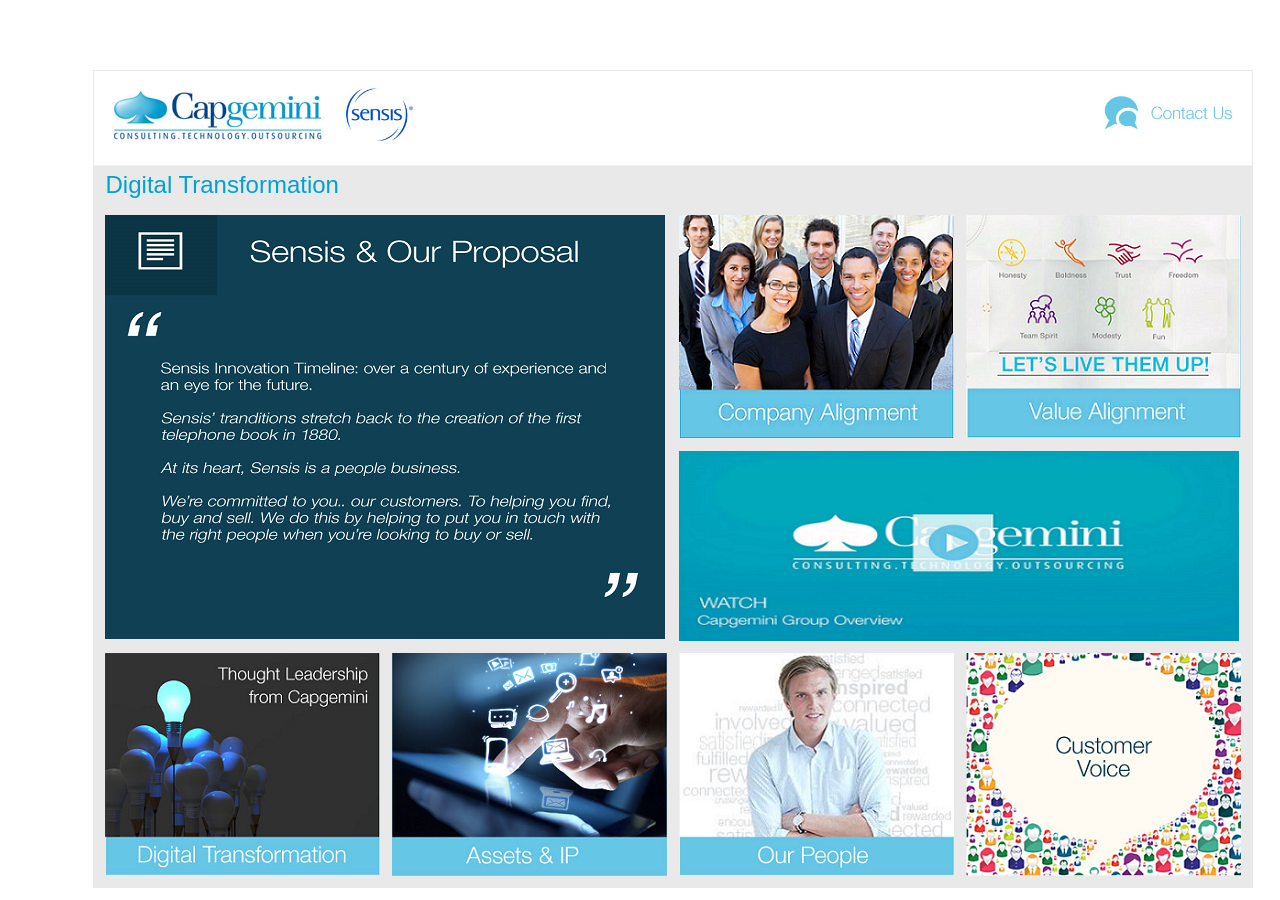
==== index.html @ 7bc20088 "PDF load test - 4" ====
<!doctype html>
<!--[if lt IE 7]> <html class="ie6 oldie"> <![endif]-->
<!--[if IE 7]>    <html class="ie7 oldie"> <![endif]-->
<!--[if IE 8]>    <html class="ie8 oldie"> <![endif]-->
<!--[if gt IE 8]><!-->
<html class="">
<!--<![endif]-->
<head>
<meta charset="utf-8">
<meta name="viewport" content="width=device-width, initial-scale=1">
<title>Untitled Document</title>
<link href="css/boilerplate.css" rel="stylesheet" type="text/css">
<link href="css/1.css" rel="stylesheet" type="text/css">
<!--

<link href="css/css_0MJrNdK8XkadFkBUyE8C5trOVusi2ccmLHe2FkKM9I4.css" rel="stylesheet" type="text/css" media="all">
<link href="css/css_3cbJBeG4kPf7N6iQ8oTFkVWTnTHHsBLxRtUUoZu7_7s.css" rel="stylesheet" type="text/css" media="all">
<link href="css/css_7lGtm5G2JEyT6JQhe5G3d-BTfV-KAzmPGCEoWHrC7sw.css" rel="stylesheet" type="text/css" media="all">
<link href="css/css_791YXBaKKm1ORM_7huSKEsIV9tSWq6wmRkERhuXpN6w.css" rel="stylesheet" type="text/css" media="all">
<link type="text/css" rel="stylesheet" href="css/css_fi32tYmiQj5F0-0xaTeEgvRCKoIREznPTdcupJAXOz0.css" media="all">
<link type="text/css" rel="stylesheet" href="css/css_OeYs9P49vyLxoG9LfOAFm-pbdU6lJG0Zj6DpeFXXs_I.css" media="only screen and (max-width:324px)">
<link type="text/css" rel="stylesheet" href="css/css_ncLWA7D0E9fi4q062MoOZLRmjt1fue5uobxkiCHdFZU.css" media="only screen and (min-width:325px) and (max-width:767px)">
<link type="text/css" rel="stylesheet" href="css/css_ga_jkgI1YXYmVmpyK-TSBEY39u_0iPJRfzkILh-ws_g.css" media="only screen and (min-width:768px) and (max-width:1023px)">
<link type="text/css" rel="stylesheet" href=".css/css_pgTcK2JXkF9IdoI8bGIYSrkJQmOSt1uPJ86n8PRaJGU.css" media="only screen and (min-width:1024px)">
<link type="text/css" rel="stylesheet" href="css/css_7lGtm5G2JEyT6JQhe5G3d-BTfV-KAzmPGCEoWHrC7sw.css" media="only screen and (max-width:767px)">
<link type="text/css" rel="stylesheet" href="css/css_WF_uHlBzhijYWWLD2L0-xe0nZt-mX-JtvKnZ-vRNChY.css" media="only screen and (min-width: 460px)">
<link type="text/css" rel="stylesheet" href="css/css_L0hvTQICVgKQmcPWDUzQm92EwjrmeSOjZorKnptxvWw.css" media="only screen and (min-width: 768px)">
<link type="text/css" rel="stylesheet" href="css/css_d1nA0RHYuU6aozqr1OmWcsQMI-v7NTz6_QYhafbuSWc.css" media="only screen and (min-width: 1024px)">
-->


<!-- 
To learn more about the conditional comments around the html tags at the top of the file:
paulirish.com/2008/conditional-stylesheets-vs-css-hacks-answer-neither/

Do the following if you're using your customized build of modernizr (http://www.modernizr.com/):
* insert the link to your js here
* remove the link below to the html5shiv
* add the "no-js" class to the html tags at the top
* you can also remove the link to respond.min.js if you included the MQ Polyfill in your modernizr build 
-->
<!--[if lt IE 9]>
<script src="http://html5shiv.googlecode.com/svn/trunk/html5.js"></script>
<![endif]-->
<script src="js/respond.min.js"></script>
</head>
<body >
<div class="gridContainer clearfix">
<div id="innerdiv">
<table id="outertable">
	<tr>
    <td colspan="4" >
        <div >
            <img src="images/homebanner.png">
        </div>
    </td>
  </tr>
	<tr>
    <td colspan="4" >
    	<div class="cellpadd"> Digital Transformation </div>
    </td>
  </tr>
	<tr>
    	<td>
        	<table id="innertable">
            	<tr >
                	<td colspan="2" rowspan="2">
                    	<a href="" >
							<img src="images/proposal.png" height="424" width="560" onClick="window.open('docs/pdftest.pdf','_target');">
                        </a>
                    </td>
                    <td>
                    	<img src="images/companyalign.png">   
                    </td>
                    <td>
                    	<img src="images/valuealign.png">   
                    </td>                    
                </tr>
                <tr>
                	<td colspan="2">
	                    <a href="videoplayer.html" title="Capgemini Group Overview">
    	                	<img src="images/groupoverview.png" width="560" height="190">
                        </a>
                    </td>
                </tr>
                  <tr>
                    <td><img src="images/digitalx.png"></td>
                    <td><img src="images/assetsip.png"></td>
                    <td><img src="images/people.png"></td>
                    <td><img src="images/custvoice.png"></td>
                  </tr>                  
            </table>
        </td>
    </tr>
</table>
<!--
<div id="sensisproposal" >
          <h2>Sensis & Our Proposal</h2>
          <div class="intro" style="font-size:14px">
        <p style="font-size:16px; ">Sensis Innovation Timeline: over a century of experience and an eye for the future</p>
		<p style="font-style:oblique"> Sensis' traditions stretch back to the creation of the first telephone book in 1880. </p>
		<p style="font-style:oblique"> At its heart, Sensis is a people business.</p>
		<p style="font-style:oblique"> We’re committed to you… our customers. To helping you find buy and sell. We do this by helping to put you in touch with the right people when you’re looking to buy or sell. </p>
      <p> <br> </p>
      <p> <br> </p>
        <br>
</div><div class="expert-profile clearfix"><div class="expert-info"></div></div>        </div>

      <div id = "companyalignment">
      <p align="center"> <b>Company Alignment</b> </p>
      <p> Capgemini's alignment as an organization to Sensis</p>
      <br>
      </div>
      
      <div id = "valuealignment">
      <p> <b> Value Alignment </b> </p>
      <p> <br></p>
      <p> <br></p>
      </div>

      <div id = "overview">
      <p> <b>Capgemini Group Overview</b> </p>
      </div>

	<a class="voverlay cboxElement" href="videoplayer.html" title="Capgemini Group Overview"> 
    
        <img typeof="foaf:Image" src=".\images\capgoverview.jpg" width="678" height="174" alt="Capgemini Group Overview" title="Capgemini Group Overview"  onClick="window.open('http://www.youtube.com/embed/331OKWzX2xY?enablejsapi=1;HD=1;rel=0;showinfo=0;wmode=transparent','Capgemini Group Overview')"> 
        <img typeof="foaf:Image" src=".\images\capgoverview.jpg" width="678" height="174" alt="Capgemini Group Overview" title="Capgemini Group Overview" >
    </a>

<div style='clear:both;'></div>
      
      <div id = "digitalx">
      <b>
      <p>Digital Transformation</p>
      <p>Thought leadership from Capgemini</p>
      <p> <br> </p>
      </b>
    </div>

      <div id = "assetsip">
      <p> <b> Assets & IP </b> </p>
      <p> <br> </p>
      <p> <br> </p>
    </div>

      <div id = "people">
      <p> <b> Our People </b> </p>
		<p> <br> </p>
      <p> <br> </p>
    </div>

      <div id = "voice">
      <p> <b> Customer Voice </b> </p>
      <p> <br> </p>
      <p> <br> </p>          
    </div>
-->
    </div>
</div>
</body>
</html>
---- css/boilerplate.css ----
/*
/*
 * HTML5 ✰ Boilerplate v3.0.2
 *
 * What follows is the result of much research on cross-browser styling.
 * Credit left inline and big thanks to Nicolas Gallagher, Jonathan Neal,
 * Kroc Camen, and the H5BP dev community and team.
 *
 * Detailed information about this CSS: h5bp.com/css
 * 
 * Dreamweaver modifications:
 * 1. Commented out selection highlight
 * 2. Removed media queries section (we add our own in a separate file)
 *
 * ==|== normalize ==========================================================
 */


/* =============================================================================
   HTML5 display definitions
   ========================================================================== */

article, aside, details, figcaption, figure, footer, header, hgroup, nav, section { display: block; }
audio, canvas, video { display: inline-block; *display: inline; *zoom: 1; }
audio:not([controls]) { display: none; }
[hidden] { display: none; }

/* =============================================================================
   Base
   ========================================================================== */

/*
 * 1. Correct text resizing oddly in IE6/7 when body font-size is set using em units
 * 2. Prevent iOS text size adjust on device orientation change, without disabling user zoom: h5bp.com/g
 */

html { font-size: 100%; -webkit-text-size-adjust: 100%; -ms-text-size-adjust: 100%; }

html, button, input, select, textarea { font-family: serif; color: #222; }

body { margin: 0; font-size: 1em; line-height: 1.4; }

/* 
 * Remove text-shadow in selection highlight: h5bp.com/i
 * These selection declarations have to be separate
 * Also: hot pink! (or customize the background color to match your design)
 */

/* Dreamweaver: uncomment these if you do want to customize the selection highlight
 *::-moz-selection { background: #fe57a1; color: #fff; text-shadow: none; }
 *::selection { background: #fe57a1; color: #fff; text-shadow: none; }
 */

/* =============================================================================
   Links
   ========================================================================== */

a { color: #00e; }
a:visited { color: #551a8b; }
a:hover { color: #06e; }
a:focus { outline: thin dotted; }

/* Improve readability when focused and hovered in all browsers: h5bp.com/h */
a:hover, a:active { outline: 0; }


/* =============================================================================
   Typography
   ========================================================================== */

abbr[title] { border-bottom: 1px dotted; }

b, strong { font-weight: bold; }

blockquote { margin: 1em 40px; }

dfn { font-style: italic; }

hr { display: block; height: 1px; border: 0; border-top: 1px solid #ccc; margin: 1em 0; padding: 0; }

ins { background: #ff9; color: #000; text-decoration: none; }

mark { background: #ff0; color: #000; font-style: italic; font-weight: bold; }

/* Redeclare monospace font family: h5bp.com/j */
pre, code, kbd, samp { font-family: monospace, serif; _font-family: 'courier new', monospace; font-size: 1em; }

/* Improve readability of pre-formatted text in all browsers */
pre { white-space: pre; white-space: pre-wrap; word-wrap: break-word; }

q { quotes: none; }
q:before, q:after { content: ""; content: none; }

small { font-size: 85%; }

/* Position subscript and superscript content without affecting line-height: h5bp.com/k */
sub, sup { font-size: 75%; line-height: 0; position: relative; vertical-align: baseline; }
sup { top: -0.5em; }
sub { bottom: -0.25em; }


/* =============================================================================
   Lists
   ========================================================================== */

ul, ol { margin: 1em 0; padding: 0 0 0 40px; }
dd { margin: 0 0 0 40px; }
nav ul, nav ol { list-style: none; list-style-image: none; margin: 0; padding: 0; }


/* =============================================================================
   Embedded content
   ========================================================================== */

/*
 * 1. Improve image quality when scaled in IE7: h5bp.com/d
 * 2. Remove the gap between images and borders on image containers: h5bp.com/i/440
 */

img { border: 0; -ms-interpolation-mode: bicubic; vertical-align: middle; }

/*
 * Correct overflow not hidden in IE9
 */

svg:not(:root) { overflow: hidden; }


/* =============================================================================
   Figures
   ========================================================================== */

figure { margin: 0; }


/* =============================================================================
   Forms
   ========================================================================== */

form { margin: 0; }
fieldset { border: 0; margin: 0; padding: 0; }

/* Indicate that 'label' will shift focus to the associated form element */
label { cursor: pointer; }

/*
 * 1. Correct color not inheriting in IE6/7/8/9
 * 2. Correct alignment displayed oddly in IE6/7
 */

legend { border: 0; *margin-left: -7px; padding: 0; white-space: normal; }

/*
 * 1. Correct font-size not inheriting in all browsers
 * 2. Remove margins in FF3/4 S5 Chrome
 * 3. Define consistent vertical alignment display in all browsers
 */

button, input, select, textarea { font-size: 100%; margin: 0; vertical-align: baseline; *vertical-align: middle; }

/*
 * 1. Define line-height as normal to match FF3/4 (set using !important in the UA stylesheet)
 */

button, input { line-height: normal; }

/*
 * 1. Display hand cursor for clickable form elements
 * 2. Allow styling of clickable form elements in iOS
 * 3. Correct inner spacing displayed oddly in IE7 (doesn't effect IE6)
 */

button, input[type="button"], input[type="reset"], input[type="submit"] { cursor: pointer; -webkit-appearance: button; *overflow: visible; }

/*
 * Re-set default cursor for disabled elements
 */

button[disabled], input[disabled] { cursor: default; }

/*
 * Consistent box sizing and appearance
 */

input[type="checkbox"], input[type="radio"] { box-sizing: border-box; padding: 0; *width: 13px; *height: 13px; }
input[type="search"] { -webkit-appearance: textfield; -moz-box-sizing: content-box; -webkit-box-sizing: content-box; box-sizing: content-box; }
input[type="search"]::-webkit-search-decoration, input[type="search"]::-webkit-search-cancel-button { -webkit-appearance: none; }

/*
 * Remove inner padding and border in FF3/4: h5bp.com/l
 */

button::-moz-focus-inner, input::-moz-focus-inner { border: 0; padding: 0; }

/*
 * 1. Remove default vertical scrollbar in IE6/7/8/9
 * 2. Allow only vertical resizing
 */

textarea { overflow: auto; vertical-align: top; resize: vertical; }

/* Colors for form validity */
input:valid, textarea:valid {  }
input:invalid, textarea:invalid { background-color: #f0dddd; }


/* =============================================================================
   Tables
   ========================================================================== */
/* 
 * 'border-collapse: collapse;' needs to be overridden in designs having tables with rounded corners and drop shadows.
*/
table { border-collapse: collapse; border-spacing: 0; }
td { vertical-align: top; }

/* =============================================================================
   Chrome Frame Prompt
   ========================================================================== */

.chromeframe { margin: 0.2em 0; background: #ccc; color: black; padding: 0.2em 0; }


/* ==|== primary styles =====================================================
   Author:
   ========================================================================== */
















/* ==|== non-semantic helper classes ========================================
   Please define your styles before this section.
   ========================================================================== */

/* For image replacement */
.ir { display: block; border: 0; text-indent: -999em; overflow: hidden; background-color: transparent; background-repeat: no-repeat; text-align: left; direction: ltr; *line-height: 0; }
.ir br { display: none; }

/* Hide from both screenreaders and browsers: h5bp.com/u */
.hidden { display: none !important; visibility: hidden; }

/* Hide only visually, but have it available for screenreaders: h5bp.com/v */
.visuallyhidden { border: 0; clip: rect(0 0 0 0); height: 1px; margin: -1px; overflow: hidden; padding: 0; position: absolute; width: 1px; }

/* Extends the .visuallyhidden class to allow the element to be focusable when navigated to via the keyboard: h5bp.com/p */
.visuallyhidden.focusable:active, .visuallyhidden.focusable:focus { clip: auto; height: auto; margin: 0; overflow: visible; position: static; width: auto; }

/* Hide visually and from screenreaders, but maintain layout */
.invisible { visibility: hidden; }

/* Contain floats: h5bp.com/q */
.clearfix:before, .clearfix:after { content: ""; display: table; }
.clearfix:after { clear: both; }
.clearfix { *zoom: 1; }


/* ==|== print styles =======================================================
   Print styles.
   Inlined to avoid required HTTP connection: h5bp.com/r
   ========================================================================== */

@media print {
  * { background: transparent !important; color: black !important; box-shadow:none !important; text-shadow: none !important; filter:none !important; -ms-filter: none !important; } /* Black prints faster: h5bp.com/s */
  a, a:visited { text-decoration: underline; }
  a[href]:after { content: " (" attr(href) ")"; }
  abbr[title]:after { content: " (" attr(title) ")"; }
  .ir a:after, a[href^="javascript:"]:after, a[href^="#"]:after { content: ""; }  /* Don't show links for images, or javascript/internal links */
  pre, blockquote { border: 1px solid #999; page-break-inside: avoid; }
  thead { display: table-header-group; } /* h5bp.com/t */
  tr, img { page-break-inside: avoid; }
  img { max-width: 100% !important; }
  @page { margin: 0.5cm; }
  p, h2, h3 { orphans: 3; widows: 3; }
  h2, h3 { page-break-after: avoid; }
}
---- css/1.css ----
@charset "utf-8";
/* Simple fluid media
   Note: Fluid media requires that you remove the media's height and width attributes from the HTML
   http://www.alistapart.com/articles/fluid-images/ 
*/
img, object, embed, video {
	max-width: 100%;
}

/* IE 6 does not support max-width so default to width 100% */
.ie6 img {
	width:100%;
}

/*
	Dreamweaver Fluid Grid Properties
	----------------------------------
	dw-num-cols-mobile:		4;
	dw-num-cols-tablet:		8;
	dw-num-cols-desktop:	12;
	dw-gutter-percentage:	25;
	
	Inspiration from "Responsive Web Design" by Ethan Marcotte 
	http://www.alistapart.com/articles/responsive-web-design
	
	and Golden Grid System by Joni Korpi
	http://goldengridsystem.com/
*/

.fluid {
	clear: both;
	margin-left: 0;
	width: 100%;
	float: left;
	display: block;
}

.fluidList {
    list-style:none;
    list-style-image:none;
    margin:0;
    padding:0;        
}

/* Tablet Layout: 481px to 768px. Inherits styles from: Mobile Layout. */

@media only screen 
and (min-device-width : 666px)
and (max-device-width : 1366px) 
and (orientation : landscape) 
{

/* @media only screen and (min-width: 481px) { */

.gridContainer {
	width: 92.5%;
	padding-left: 1.1625%;
	padding-right: 1.1625%;
	clear: none;
	float: none;
	margin-left: auto;
	margin-top:5%;
}

.cellpadd{
	margin-left:1%;
	font-family:"Gill Sans", Helvetica, Arial, sans-serif;
	font-size:24px;
	color:#00a1d5;
}

#innerdiv {
	padding-top:0.5%;
	padding-left:1%;
	padding-right:1%;
	padding-bottom:0.5%;
;
}

#outertable {
	border:thin;
	background-color:#E9E9E9;
	width:100%;
	height:100%;
}

#innertable {
	border-collapse:separate;
	border-spacing:10px;		
}

#sensisproposal {
	background-color:#9ED9ED;
	border:thick;
	width:40%;
	padding-left:2%;
	border-color:white;
	border-style:solid;
	display:inline-table;
	float:left;
}

#companyalignment{
	padding-left:1%;
	background-color:#9ED9ED;
	border:thick;
	width:27%;
	border-color:white;
	border-style:solid;
	display:inline-table;
}

#valuealignment{
	text-align:center;
	background-color:#0B3140;
	color:white;
	border:thick;
	width:27%;
	border-color:white;
	border-style:solid;
	display:inline-table;
}

#overview{
	float:left;
	text-align:center;
	background-color:#383838;
	color:white;
	border:thin;
	width:56%;
	border-color:white;
	border-style:solid;
}

#digitalx {
	text-align:center;
	background-color:#0B3140;
	color:white;
	border:thick;
	display:inline-table;
	width:25%;
	border-color:white;
	border-style:solid;	
}

#assetsip{
	text-align:center;	
	background-color:#9ED9ED;
	border:thick;
	display:inline-table;
	width:25%;
	border-color:white;
	border-style:solid;
}

#people {
	text-align:center;	
	background-color:#0B3140;
	color:white;
	border:thick;
	display:inline-table;
	width:25%;
	border-color:white;
	border-style:solid;
}

#voice {
	text-align:center;	
	background-color:#9ED9ED;
	border:thick;
	display:inline-table;
	width:20%;
	border-color:white;
	border-style:solid;
}



.play_video{
	background :transparent url(..\\images\\play.png) no-repeat center center;
	display :block;
	position :absolute;
}

.zeroMargin_tablet {
    margin-left: 0;
}
.hide_tablet {
    display: none;
}
}
---- css/css_0MJrNdK8XkadFkBUyE8C5trOVusi2ccmLHe2FkKM9I4.css ----
.apachesolr_autocomplete{}.apachesolr_autocomplete.message{font-size:80%;color:#888;}.apachesolr_autocomplete.count{float:right;}div.apachesolr_autocomplete.suggestion{display:inline;float:left;}div.ac_results li{list-style:none;background-image:none !important;}
.rteindent1{margin-left:40px;}.rteindent2{margin-left:80px;}.rteindent3{margin-left:120px;}.rteindent4{margin-left:160px;}.rteleft{text-align:left;}.rteright{text-align:right;}.rtecenter{text-align:center;}.rtejustify{text-align:justify;}.ibimage_left{float:left;}.ibimage_right{float:right;}table.cke_editor fieldset{padding:0 !important;}.cke_editor{display:table !important;}.cke_editor,#ie#bug{display:inline-table !important;}.cke_dialog tr td:last-child{border-right:0;}form#ckeditor-admin-profile-form textarea#edit-toolbar{display:none;}form#ckeditor-admin-profile-form #edit-toolbar + .grippie{display:none;}div.sortableList{cursor:n-resize;}div.widthMarker{height:20px;border-top:1px dashed #CCC;margin:10px 0px 0px 1px;padding-left:1px;text-align:center;}div.sortableList.group{margin:20px 0px 0px 0px;}div.sortableList div.sortableListDiv{height:30px;margin-bottom:3px;width:900px;}div.sortableList div.sortableListDiv span.sortableListSpan{background-color:#F0F0EE;height:30px;border-right:1px dashed #CCC;display:block;}div.sortableList div.sortableListDiv span.sortableListSpan ul{width:900px;white-space:nowrap;border:1px solid #CCC;list-style:none;margin:0px;padding:0px 0px 0px 1px;height:30px;}div.sortableList div.sortableListDiv span.sortableListSpan ul li{list-style:none;cursor:move;height:18px;min-width:18px;padding:2px;}div.sortableList div.sortableListDiv span.sortableListSpan ul li.group{min-width:5px;padding-left:2px;}div.sortableList div.sortableListDiv span.sortableListSpan ul li img{border:0;padding:0;margin:0}li.sortableItem{position:relative;float:left;margin:3px 1px 1px 0px;border:1px solid #CCC;background-color:#F0F0EE;z-index:99;}#security-filters .filter-text-formats{float:left;clear:both;width:15%;font-size:11px;font-weight:bold;padding:10px 0px;}#security-filters .filter-text-formats .filter-text-format-status{float:left;padding-right:20px;}#security-filters .filter-text-formats .enabled{background:url(/sites/all/modules/contrib/ckeditor/images/tick.png) no-repeat right center;}#security-filters .filter-text-formats .disabled{background:url(/sites/all/modules/contrib/ckeditor/images/delete.png) no-repeat right center;}#security-filters .filter-info{float:left;width:85%;}#security-filters .fieldset-legend{background:none;padding-left:10px;}#security-filters .fieldset-legend a{font-weight:normal;font-size:10px;padding-left:5px;}#security-filters .filter-wrapper{clear:both;float:left;border-bottom:1px solid #CCCCCC;width:100%;}fieldset#edit-appearance div#groupLayout,div#allButtons{border:0;padding:0 0 0 0;margin:1em 0;overflow:auto;}
#colorbox,#cboxOverlay,#cboxWrapper{position:absolute;top:0;left:0;z-index:9999;overflow:hidden;}#cboxOverlay{position:fixed;width:100%;height:100%;}#cboxMiddleLeft,#cboxBottomLeft{clear:left;}#cboxContent{position:relative;}#cboxLoadedContent{overflow:auto;}#cboxTitle{margin:0;}#cboxLoadingOverlay,#cboxLoadingGraphic{position:absolute;top:0;left:0;width:100%;}#cboxPrevious,#cboxNext,#cboxClose,#cboxSlideshow{cursor:pointer;}.cboxPhoto{float:left;margin:auto;border:0;display:block;}.cboxIframe{width:100%;height:100%;display:block;border:0;}#cboxOverlay{background:#000;}#colorBox{}#cboxWrapper{background:#fff;-moz-border-radius:5px;-webkit-border-radius:5px;border-radius:5px;}#cboxTopLeft{width:15px;height:15px;}#cboxTopCenter{height:15px;}#cboxTopRight{width:15px;height:15px;}#cboxBottomLeft{width:15px;height:10px;}#cboxBottomCenter{height:10px;}#cboxBottomRight{width:15px;height:10px;}#cboxMiddleLeft{width:15px;}#cboxMiddleRight{width:15px;}#cboxContent{background:#fff;overflow:hidden;font:12px "Lucida Grande",Verdana,Arial,sans-serif;}#cboxError{padding:50px;border:1px solid #ccc;}#cboxLoadedContent{margin-bottom:28px;}#cboxTitle{position:absolute;background:rgba(255,255,255,0.7);bottom:28px;left:0;color:#535353;width:100%;padding:4px;}#cboxCurrent{position:absolute;bottom:4px;left:60px;color:#949494;}.cboxSlideshow_on #cboxSlideshow{position:absolute;bottom:0px;right:30px;background:url(/sites/all/modules/contrib/colorbox/styles/default/images/controls.png) -75px -50px no-repeat;width:25px;height:25px;text-indent:-9999px;}.cboxSlideshow_on #cboxSlideshow.hover{background-position:-101px -50px;}.cboxSlideshow_off #cboxSlideshow{position:absolute;bottom:0px;right:30px;background:url(/sites/all/modules/contrib/colorbox/styles/default/images/controls.png) -49px -50px no-repeat;width:25px;height:25px;text-indent:-9999px;}.cboxSlideshow_off #cboxSlideshow.hover{background-position:-25px -50px;}#cboxPrevious{position:absolute;bottom:0;left:0;background:url(/sites/all/modules/contrib/colorbox/styles/default/images/controls.png) -75px 0px no-repeat;width:25px;height:25px;text-indent:-9999px;}#cboxPrevious.hover{background-position:-75px -25px;}#cboxNext{position:absolute;bottom:0;left:27px;background:url(/sites/all/modules/contrib/colorbox/styles/default/images/controls.png) -50px 0px no-repeat;width:25px;height:25px;text-indent:-9999px;}#cboxNext.hover{background-position:-50px -25px;}#cboxLoadingOverlay{background:#fff;}#cboxLoadingGraphic{background:url(/sites/all/modules/contrib/colorbox/styles/default/images/loading_animation.gif) center center no-repeat;}#cboxClose{position:absolute;bottom:0;right:0;background:url(/sites/all/modules/contrib/colorbox/styles/default/images/controls.png) -25px 0px no-repeat;width:25px;height:25px;text-indent:-9999px;}#cboxClose.hover{background-position:-25px -25px;}.cboxIE6 #cboxTitle{background:#fff;}
.ctools-locked{color:red;border:1px solid red;padding:1em;}.ctools-owns-lock{background:#FFFFDD none repeat scroll 0 0;border:1px solid #F0C020;padding:1em;}a.ctools-ajaxing,input.ctools-ajaxing,button.ctools-ajaxing,select.ctools-ajaxing{padding-right:18px !important;background:url(/sites/all/modules/contrib/ctools/images/status-active.gif) right center no-repeat;}div.ctools-ajaxing{float:left;width:18px;background:url(/sites/all/modules/contrib/ctools/images/status-active.gif) center center no-repeat;}
---- css/css_3cbJBeG4kPf7N6iQ8oTFkVWTnTHHsBLxRtUUoZu7_7s.css ----
#edit-notify-type .form-item-notify-type{display:inline;margin-left:1.5em;}
#comments{margin-top:15px;}.indented{margin-left:25px;}.comment-unpublished{background-color:#fff4f4;}.comment-preview{background-color:#ffffea;}
#ui-datepicker-div{font-size:100%;font-family:Verdana,sans-serif;background:#eee;border-right:2px #666 solid;border-bottom:2px #666 solid;z-index:9999;}.ui-datepicker{width:17em;padding:.2em .2em 0;}.ui-datepicker .ui-datepicker-header{position:relative;padding:.2em 0;}.ui-datepicker .ui-datepicker-prev,.ui-datepicker .ui-datepicker-next{position:absolute;top:2px;width:1.8em;height:1.8em;}.ui-datepicker .ui-datepicker-prev-hover,.ui-datepicker .ui-datepicker-next-hover{top:1px;}.ui-datepicker .ui-datepicker-prev{left:2px;}.ui-datepicker .ui-datepicker-next{right:2px;}.ui-datepicker .ui-datepicker-prev-hover{left:1px;}.ui-datepicker .ui-datepicker-next-hover{right:1px;}.ui-datepicker .ui-datepicker-prev span,.ui-datepicker .ui-datepicker-next span{display:block;position:absolute;left:50%;margin-left:-8px;top:50%;margin-top:-8px;}.ui-datepicker .ui-datepicker-title{margin:0 2.3em;line-height:1.8em;text-align:center;}.ui-datepicker .ui-datepicker-title select{float:left;font-size:1em;margin:1px 0;}.ui-datepicker select.ui-datepicker-month-year{width:100%;}.ui-datepicker select.ui-datepicker-month,.ui-datepicker select.ui-datepicker-year{width:49%;}.ui-datepicker .ui-datepicker-title select.ui-datepicker-year{float:right;}.ui-datepicker table{width:100%;font-size:.9em;border-collapse:collapse;margin:0 0 .4em;}.ui-datepicker th{padding:.7em .3em;text-align:center;font-weight:bold;border:0;}.ui-datepicker td{border:0;padding:1px;}.ui-datepicker td span,.ui-datepicker td a{display:block;padding:.2em;text-align:right;text-decoration:none;}.ui-datepicker .ui-datepicker-buttonpane{background-image:none;margin:.7em 0 0 0;padding:0 .2em;border-left:0;border-right:0;border-bottom:0;}.ui-datepicker .ui-datepicker-buttonpane button{float:right;margin:.5em .2em .4em;cursor:pointer;padding:.2em .6em .3em .6em;width:auto;overflow:visible;}.ui-datepicker .ui-datepicker-buttonpane button.ui-datepicker-current{float:left;}.ui-datepicker.ui-datepicker-multi{width:auto;}.ui-datepicker-multi .ui-datepicker-group{float:left;}.ui-datepicker-multi .ui-datepicker-group table{width:95%;margin:0 auto .4em;}.ui-datepicker-multi-2 .ui-datepicker-group{width:50%;}.ui-datepicker-multi-3 .ui-datepicker-group{width:33.3%;}.ui-datepicker-multi-4 .ui-datepicker-group{width:25%;}.ui-datepicker-multi .ui-datepicker-group-last .ui-datepicker-header{border-left-width:0;}.ui-datepicker-multi .ui-datepicker-group-middle .ui-datepicker-header{border-left-width:0;}.ui-datepicker-multi .ui-datepicker-buttonpane{clear:left;}.ui-datepicker-row-break{clear:both;width:100%;}.ui-datepicker-rtl{direction:rtl;}.ui-datepicker-rtl .ui-datepicker-prev{right:2px;left:auto;}.ui-datepicker-rtl .ui-datepicker-next{left:2px;right:auto;}.ui-datepicker-rtl .ui-datepicker-prev:hover{right:1px;left:auto;}.ui-datepicker-rtl .ui-datepicker-next:hover{left:1px;right:auto;}.ui-datepicker-rtl .ui-datepicker-buttonpane{clear:right;}.ui-datepicker-rtl .ui-datepicker-buttonpane button{float:left;}.ui-datepicker-rtl .ui-datepicker-buttonpane button.ui-datepicker-current{float:right;}.ui-datepicker-rtl .ui-datepicker-group{float:right;}.ui-datepicker-rtl .ui-datepicker-group-last .ui-datepicker-header{border-right-width:0;border-left-width:1px;}.ui-datepicker-rtl .ui-datepicker-group-middle .ui-datepicker-header{border-right-width:0;border-left-width:1px;}
.field .field-label{font-weight:bold;}.field-label-inline .field-label,.field-label-inline .field-items{float:left;}form .field-multiple-table{margin:0;}form .field-multiple-table th.field-label{padding-left:0;}form .field-multiple-table td.field-multiple-drag{width:30px;padding-right:0;}form .field-multiple-table td.field-multiple-drag a.tabledrag-handle{padding-right:.5em;}form .field-add-more-submit{margin:.5em 0 0;}
#edit-mollom-captcha{display:block;}.dblog-event pre,#simpletest-result-form table td{white-space:pre-wrap;}
.node-unpublished{background-color:#fff4f4;}.preview .node{background-color:#ffffea;}td.revision-current{background:#ffc;}
#permissions td.module{font-weight:bold;}#permissions td.permission{padding-left:1.5em;}#permissions tr.odd .form-item,#permissions tr.even .form-item{white-space:normal;}#user-admin-settings fieldset .fieldset-description{font-size:0.85em;padding-bottom:.5em;}#user-admin-roles td.edit-name{clear:both;}#user-admin-roles .form-item-name{float:left;margin-right:1em;}.password-strength{width:17em;float:right;margin-top:1.4em;}.password-strength-title{display:inline;}.password-strength-text{float:right;font-weight:bold;}.password-indicator{background-color:#C4C4C4;height:0.3em;width:100%;}.password-indicator div{height:100%;width:0%;background-color:#47C965;}input.password-confirm,input.password-field{width:16em;margin-bottom:0.4em;}div.password-confirm{float:right;margin-top:1.5em;visibility:hidden;width:17em;}div.form-item div.password-suggestions{padding:0.2em 0.5em;margin:0.7em 0;width:38.5em;border:1px solid #B4B4B4;}div.password-suggestions ul{margin-bottom:0;}.confirm-parent,.password-parent{clear:left;margin:0;width:36.3em;}.profile{clear:both;margin:1em 0;}.profile .user-picture{float:right;margin:0 1em 1em 0;}.profile h3{border-bottom:1px solid #ccc;}.profile dl{margin:0 0 1.5em 0;}.profile dt{margin:0 0 0.2em 0;font-weight:bold;}.profile dd{margin:0 0 1em 0;}
---- css/css_7lGtm5G2JEyT6JQhe5G3d-BTfV-KAzmPGCEoWHrC7sw.css ----
.mosaic-full-width-style01 .related-content .column-left,.mosaic-full-width-style01 .related-content .column-right{width:100%;float:left;}.mosaic-full-width-style01 .view-mode-cap_push_header_gigantic_bloc{margin-top:2px;margin-bottom:0;}.mosaic-full-width-style01 .view-mode-cap_push_header_gigantic_bloc h3{color:#fff;}.mosaic-full-width-style01 .related-content .column-right article:last-child{padding-bottom:25px;}.mosaic-full-width-style01 .view-mode-cap_push_header_big_bloc,.mosaic-full-width-style01 .view-mode-cap_push_header_tiny_bloc_vertical,.mosaic-full-width-style01 .view-mode-cap_push_header_tiny_bloc_vertical a,.mosaic-full-width-style01 .view-mode-cap_push_header_slim_bloc_vertical,.mosaic-full-width-style01 .view-mode-cap_push_header_slim_bloc_vertical a,.mosaic-full-width-style01 .view-mode-cap_push_header_slim_bloc_horizontal,.mosaic-full-width-style01 .view-mode-cap_push_header_slim_bloc_horizontal a,.mosaic-full-width-style01 .view-mode-cap_push_header_gigantic_bloc,.mosaic-full-width-style01 .view-mode-cap_push_header_tiny_bloc_horizontal,.mosaic-full-width-style01 .view-mode-push_simple_block{width:100%;display:block;overflow:hidden;height:auto;min-height:80px;}.mosaic-full-width-style01 .view-mode-cap_push_header_tiny_bloc_vertical img,.mosaic-full-width-style01 .view-mode-cap_push_header_slim_bloc_vertical img,.mosaic-full-width-style01 .view-mode-cap_push_header_slim_bloc_horizontal img,.mosaic-full-width-style01 .cap_push_header_slim_bloc_horizontal img,.mosaic-full-width-style01 .view-mode-push_simple_block img{float:left;width:150px;}.mosaic-full-width-style01 .related-content .column-right{margin-left:0;}.mosaic-full-width-style01 .view-mode-cap_push_header_gigantic_bloc img{display:none;}.mosaic-full-width-style01 .view-mode-cap_push_header_gigantic_bloc .information-wrapper{background-image:none;position:static;}.mosaic-full-width-style01 .view-mode-cap_push_header_gigantic_bloc .information{text-shadow:0 0 0;right:auto;}.mosaic-full-width-style01 .info h1{padding:5px 0 10px 0;}.mosaic-full-width-style01 .cap_push_header_slim_bloc_horizontal .information,.mosaic-full-width-style01 .view-mode-cap_push_header_slim_bloc_horizontal .information,.mosaic-full-width-style01 .view-mode-cap_push_header_gigantic_bloc .information,.mosaic-full-width-style01 .view-mode-cap_push_header_tiny_bloc_horizontal .information,.mosaic-full-width-style01 .view-mode-push_simple_block .info{display:block;float:left;overflow:hidden;width:auto;height:auto;bottom:auto;left:auto;padding-left:15px;padding-top:10px;padding-bottom:12px;position:relative;-webkit-box-sizing:border-box;-moz-box-sizing:border-box;box-sizing:border-box;}.mosaic-full-width-style01 .view-mode-cap_push_header_big_bloc .information{width:auto;height:auto;}.container10 > .container9,.container10 > .container10{margin:0;}.paragraph .mini-blocks,.paragraph .mini-blocks tbody,.paragraph .mini-blocks tr,.paragraph .mini-blocks td{display:block;}.job-offer-similar-job-offers .span2{width:100%;margin-left:0;margin-right:0;}.job-offer-similar-job-offers .similar-job-offer-wrapper{float:none;}.job-offer-details{background:none repeat scroll 0 0 transparent;margin-bottom:3.3em;padding:0;}.view-cap-job-offers-lists div.views-row{float:none;}.view-cap-job-offers-lists div.views-row a.span2{clear:both;float:none;width:auto;height:auto;min-height:75px;-webkit-box-sizing:border-box;-moz-box-sizing:border-box;box-sizing:border-box;}.view-mode-push_block.with-image .content,.view-mode-push_block_twitter.with-image .content{float:left;}.view-mode-push_double_block.with-image a.voverlay,.view-mode-push_double_block.with-image a.voverlay > img{float:left;width:100%;min-width:324px;}.node-block-expertise-homepage.view-mode-push_double_block .content{bottom:auto;color:white;left:0;position:relative;top:0;padding:2.5%;}.cookie-authorization{display:none;}#cap-consulting{display:none;}
---- css/css_791YXBaKKm1ORM_7huSKEsIV9tSWq6wmRkERhuXpN6w.css ----
#autocomplete{border:1px solid;overflow:hidden;position:absolute;z-index:100;}#autocomplete ul{list-style:none;list-style-image:none;margin:0;padding:0;}#autocomplete li{background:#fff;color:#000;cursor:default;white-space:pre;zoom:1;}html.js input.form-autocomplete{background-image:url(/misc/throbber.gif);background-position:100% 2px;background-repeat:no-repeat;}html.js input.throbbing{background-position:100% -18px;}html.js fieldset.collapsed{border-bottom-width:0;border-left-width:0;border-right-width:0;height:1em;}html.js fieldset.collapsed .fieldset-wrapper{display:none;}fieldset.collapsible{position:relative;}fieldset.collapsible .fieldset-legend{display:block;}.form-textarea-wrapper textarea{display:block;margin:0;width:100%;-moz-box-sizing:border-box;-webkit-box-sizing:border-box;box-sizing:border-box;}.resizable-textarea .grippie{background:#eee url(/misc/grippie.png) no-repeat center 2px;border:1px solid #ddd;border-top-width:0;cursor:s-resize;height:9px;overflow:hidden;}body.drag{cursor:move;}.draggable a.tabledrag-handle{cursor:move;float:left;height:1.7em;margin-left:-1em;overflow:hidden;text-decoration:none;}a.tabledrag-handle:hover{text-decoration:none;}a.tabledrag-handle .handle{background:url(/misc/draggable.png) no-repeat 6px 9px;height:13px;margin:-0.4em 0.5em;padding:0.42em 0.5em;width:13px;}a.tabledrag-handle-hover .handle{background-position:6px -11px;}div.indentation{float:left;height:1.7em;margin:-0.4em 0.2em -0.4em -0.4em;padding:0.42em 0 0.42em 0.6em;width:20px;}div.tree-child{background:url(/misc/tree.png) no-repeat 11px center;}div.tree-child-last{background:url(/misc/tree-bottom.png) no-repeat 11px center;}div.tree-child-horizontal{background:url(/misc/tree.png) no-repeat -11px center;}.tabledrag-toggle-weight-wrapper{text-align:right;}table.sticky-header{background-color:#fff;margin-top:0;}.progress .bar{background-color:#fff;border:1px solid;}.progress .filled{background-color:#000;height:1.5em;width:5px;}.progress .percentage{float:right;}.ajax-progress{display:inline-block;}.ajax-progress .throbber{background:transparent url(/misc/throbber.gif) no-repeat 0px -18px;float:left;height:15px;margin:2px;width:15px;}.ajax-progress .message{padding-left:20px;}tr .ajax-progress .throbber{margin:0 2px;}.ajax-progress-bar{width:16em;}.container-inline div,.container-inline label{display:inline;}.container-inline .fieldset-wrapper{display:block;}.nowrap{white-space:nowrap;}html.js .js-hide{display:none;}.element-hidden{display:none;}.element-invisible{position:absolute !important;clip:rect(1px 1px 1px 1px);clip:rect(1px,1px,1px,1px);overflow:hidden;height:1px;}.element-invisible.element-focusable:active,.element-invisible.element-focusable:focus{position:static !important;clip:auto;overflow:visible;height:auto;}.clearfix:after{content:".";display:block;height:0;clear:both;visibility:hidden;}* html .clearfix{height:1%;}*:first-child + html .clearfix{min-height:1%;}
div.messages{background-position:8px 8px;background-repeat:no-repeat;border:1px solid;margin:6px 0;padding:10px 10px 10px 50px;}div.status{background-image:url(/misc/message-24-ok.png);border-color:#be7;}div.status,.ok{color:#234600;}div.status,table tr.ok{background-color:#f8fff0;}div.warning{background-image:url(/misc/message-24-warning.png);border-color:#ed5;}div.warning,.warning{color:#840;}div.warning,table tr.warning{background-color:#fffce5;}div.error{background-image:url(/misc/message-24-error.png);border-color:#ed541d;}div.error,.error{color:#8c2e0b;}div.error,table tr.error{background-color:#fef5f1;}div.error p.error{color:#333;}div.messages ul{margin:0 0 0 1em;padding:0;}div.messages ul li{list-style-image:none;}
fieldset{margin-bottom:1em;padding:0.5em;}form{margin:0;padding:0;}hr{border:1px solid gray;height:1px;}img{border:0;}table{border-collapse:collapse;}th{border-bottom:3px solid #ccc;padding-right:1em;text-align:left;}tbody{border-top:1px solid #ccc;}tr.even,tr.odd{background-color:#eee;border-bottom:1px solid #ccc;padding:0.1em 0.6em;}th.active img{display:inline;}td.active{background-color:#ddd;}.item-list .title{font-weight:bold;}.item-list ul{margin:0 0 0.75em 0;padding:0;}.item-list ul li{margin:0 0 0.25em 1.5em;padding:0;}.form-item,.form-actions{margin-top:1em;margin-bottom:1em;}tr.odd .form-item,tr.even .form-item{margin-top:0;margin-bottom:0;white-space:nowrap;}.form-item .description{font-size:0.85em;}label{display:block;font-weight:bold;}label.option{display:inline;font-weight:normal;}.form-checkboxes .form-item,.form-radios .form-item{margin-top:0.4em;margin-bottom:0.4em;}.form-type-radio .description,.form-type-checkbox .description{margin-left:2.4em;}input.form-checkbox,input.form-radio{vertical-align:middle;}.marker,.form-required{color:#f00;}.form-item input.error,.form-item textarea.error,.form-item select.error{border:2px solid red;}.container-inline .form-actions,.container-inline.form-actions{margin-top:0;margin-bottom:0;}.more-link{text-align:right;}.more-help-link{text-align:right;}.more-help-link a{background:url(/misc/help.png) 0 50% no-repeat;padding:1px 0 1px 20px;}.item-list .pager{clear:both;text-align:center;}.item-list .pager li{background-image:none;display:inline;list-style-type:none;padding:0.5em;}.pager-current{font-weight:bold;}#autocomplete li.selected{background:#0072b9;color:#fff;}html.js fieldset.collapsible .fieldset-legend{background:url(/misc/menu-expanded.png) 5px 65% no-repeat;padding-left:15px;}html.js fieldset.collapsed .fieldset-legend{background-image:url(/misc/menu-collapsed.png);background-position:5px 50%;}.fieldset-legend span.summary{color:#999;font-size:0.9em;margin-left:0.5em;}tr.drag{background-color:#fffff0;}tr.drag-previous{background-color:#ffd;}.tabledrag-toggle-weight{font-size:0.9em;}body div.tabledrag-changed-warning{margin-bottom:0.5em;}tr.selected td{background:#ffc;}td.checkbox,th.checkbox{text-align:center;}.progress{font-weight:bold;}.progress .bar{background:#ccc;border-color:#666;margin:0 0.2em;-moz-border-radius:3px;-webkit-border-radius:3px;border-radius:3px;}.progress .filled{background:#0072b9 url(/misc/progress.gif);}
---- css/css_fi32tYmiQj5F0-0xaTeEgvRCKoIREznPTdcupJAXOz0.css ----
html,body,div,span,applet,object,iframe,h1,h2,h3,h4,h5,h6,p,blockquote,pre,a,abbr,acronym,address,big,cite,code,del,dfn,em,img,ins,kbd,q,s,samp,small,strike,strong,sub,sup,tt,var,b,u,i,center,dl,dt,dd,ol,ul,li,fieldset,form,label,legend,table,caption,tbody,tfoot,thead,tr,th,td,article,aside,canvas,details,embed,figure,figcaption,footer,header,hgroup,menu,nav,output,ruby,section,summary,time,mark,audio,video{margin:0;padding:0;border:0;font-size:100%;font:inherit;vertical-align:baseline;}ol,ul{list-style:none;}blockquote,q{quotes:none;}blockquote:before,blockquote:after,q:before,q:after{content:'';content:none;}table{border-collapse:collapse;border-spacing:0;}.lt-ie8 .clearfix{zoom:1;}.clearfix:before,.clearfix:after{display:table;content:"";line-height:0;}.clearfix:after{clear:both;}.hide-text{font:0/0 a;color:transparent;text-shadow:none;background-color:transparent;border:0;}.input-block-level{display:block;width:100%;min-height:30px;-webkit-box-sizing:border-box;-moz-box-sizing:border-box;box-sizing:border-box;}article,aside,details,figcaption,figure,footer,header,hgroup,nav,section{display:block;}audio,canvas,video{display:inline-block;*display:inline;*zoom:1;}audio:not([controls]){display:none;}html{font-size:100%;-webkit-text-size-adjust:100%;-ms-text-size-adjust:100%;}a:focus{outline:thin dotted #333;outline:5px auto -webkit-focus-ring-color;outline-offset:-2px;}a:hover,a:active{outline:0;}sub,sup{position:relative;font-size:75%;line-height:0;vertical-align:baseline;}sup{top:-0.5em;}sub{bottom:-0.25em;}img{max-width:100%;width:auto\9;height:auto;vertical-align:middle;border:0;-ms-interpolation-mode:bicubic;}#map_canvas img{max-width:none;}button,input,select,textarea{margin:0;font-size:100%;vertical-align:middle;}button,input{*overflow:visible;line-height:normal;border-radius :0;-webkit-border-radius:0;-moz-border-radius:0;}button::-moz-focus-inner,input::-moz-focus-inner{padding:0;border:0;}button,input[type="button"],input[type="reset"],input[type="submit"]{cursor:pointer;-webkit-appearance:button;}input[type="search"]{-webkit-box-sizing:content-box;-moz-box-sizing:content-box;box-sizing:content-box;-webkit-appearance:textfield;}input[type="search"]::-webkit-search-decoration,input[type="search"]::-webkit-search-cancel-button{-webkit-appearance:none;}textarea{overflow:auto;vertical-align:top;}body{margin:0;padding:0;color:#465a64;font-family:HelveticaLTStdLight,helvetica,arial;background-color:#f0f0f0;}.link-like,a{color:#00a0d7;text-decoration:none;}.link-like:hover,a:hover{color:#0080ac;text-decoration:none;}.img-rounded{-webkit-border-radius:6px;-moz-border-radius:6px;border-radius:6px;}.img-polaroid{padding:4px;background-color:#fff;border:1px solid #ccc;border:1px solid rgba(0,0,0,0.2);-webkit-box-shadow:0 1px 3px rgba(0,0,0,0.1);-moz-box-shadow:0 1px 3px rgba(0,0,0,0.1);box-shadow:0 1px 3px rgba(0,0,0,0.1);}.img-circle{-webkit-border-radius:500px;-moz-border-radius:500px;border-radius:500px;}.row{*zoom:1;}.row:before,.row:after{display:table;content:"";line-height:0;}.row:after{clear:both;}[class*="span"].hide,.row-fluid [class*="span"].hide{display:none;}[class*="span"].pull-right,.row-fluid [class*="span"].pull-right{float:right;}.container{margin-right:auto;margin-left:auto;*zoom:1;}.container:before,.container:after{display:table;content:"";line-height:0;}.container:after{clear:both;}
@font-face{font-family:"HelveticaLTStdLight";src:url(/sites/all/themes/capgemini/fonts/HelveticaNeueLTPro-Lt.eot);src:url(/sites/all/themes/capgemini/fonts/HelveticaNeueLTPro-Lt.eot?#iefix) format('embedded-opentype'),url(/sites/all/themes/capgemini/fonts/HelveticaNeueLTPro-Lt.svg#HelveticaNeueLTPro-Lt) format('svg'),url(/sites/all/themes/capgemini/fonts/HelveticaNeueLTPro-Lt.woff) format('woff'),url(/sites/all/themes/capgemini/fonts/HelveticaNeueLTPro-Lt.ttf) format('truetype');font-weight:normal;font-style:normal;font-variant:normal;}@font-face{font-family:'HelveticaLTStdLight';src:url(/sites/all/themes/capgemini/fonts/HelveticaNeueLTPro-LtIt.eot);src:url(/sites/all/themes/capgemini/fonts/HelveticaNeueLTPro-LtIt.eot?#iefix) format('embedded-opentype'),url(/sites/all/themes/capgemini/fonts/HelveticaNeueLTPro-LtIt.woff) format('woff'),url(/sites/all/themes/capgemini/fonts/HelveticaNeueLTPro-LtIt.ttf) format('truetype'),url(/sites/all/themes/capgemini/fonts/HelveticaNeueLTPro-LtIt.svg#HelveticaNeueLTPro-LtIt) format('svg');font-weight:normal;font-style:italic;font-variant:normal;}@font-face{font-family:'HelveticaLTStdUtlt';src:url(/sites/all/themes/capgemini/fonts/hHelveticaNeueLTPro-UltLt.eot);src:url(/sites/all/themes/capgemini/fonts/HelveticaNeueLTPro-UltLt.eot?#iefix) format('embedded-opentype'),url(/sites/all/themes/capgemini/fonts/HelveticaNeueLTPro-UltLt.svg#HelveticaNeueLTPro-UltLt) format('svg'),url(/sites/all/themes/capgemini/fonts/HelveticaNeueLTPro-UltLt.woff) format('woff'),url(/sites/all/themes/capgemini/fonts/HelveticaNeueLTPro-UltLt.ttf) format('truetype');font-weight:normal;font-style:normal;font-variant:normal;}@font-face{font-family:'HelveticaLTStdUtlt';src:url(/sites/all/themes/capgemini/fonts/HelveticaNeueLTPro-UltLtIt.eot);src:url(/sites/all/themes/capgemini/fonts/HelveticaNeueLTPro-UltLtIt.eot?#iefix) format('embedded-opentype'),url(/sites/all/themes/capgemini/fonts/HelveticaNeueLTPro-UltLtIt.woff) format('woff'),url(/sites/all/themes/capgemini/fonts/HelveticaNeueLTPro-UltLtIt.ttf) format('truetype'),url(/sites/all/themes/capgemini/fonts/HelveticaNeueLTPro-UltLtIt.svg#HelveticaNeueLTPro-UltLtIt) format('svg');font-weight:normal;font-style:italic;font-variant:normal;}@font-face{font-family:'HelveticaLTStdThin';src:url(/sites/all/themes/capgemini/fonts/HelveticaNeueLTPro-Th.eot);src:url(/sites/all/themes/capgemini/fonts/HelveticaNeueLTPro-Th.eot?#iefix) format('embedded-opentype'),url(/sites/all/themes/capgemini/fonts/HelveticaNeueLTPro-Th.svg#HelveticaNeueLTPro-Th) format('svg'),url(/sites/all/themes/capgemini/fonts/HelveticaNeueLTPro-Th.woff) format('woff'),url(/sites/all/themes/capgemini/fonts/HelveticaNeueLTPro-Th.ttf) format('truetype');font-weight:normal;font-style:normal;font-variant:normal;}@font-face{font-family:'HelveticaLTStdMedium';src:url(/sites/all/themes/capgemini/fonts/HelveticaNeueLTPro-Md.eot);src:url(/sites/all/themes/capgemini/fonts/HelveticaNeueLTPro-Md.eot?#iefix) format('embedded-opentype'),url(/sites/all/themes/capgemini/fonts/HelveticaNeueLTPro-Md.woff) format('woff'),url(/sites/all/themes/capgemini/fonts/HelveticaNeueLTPro-Md.ttf) format('truetype'),url(/sites/all/themes/capgemini/fonts/HelveticaNeueLTPro-Md.svg#HelveticaNeueLTPro-Md) format('svg');font-weight:normal;font-style:normal;font-variant:normal;}html{font-size:100%;}h1{color:#465a64;}h2{color:#465a64;}h3{color:#465a64;}p{color:#465a64;}
h1,.style14{font-size:2em;font-weight:normal;font-family:HelveticaLTStdThin,helvetica,arial;margin-bottom:0.5769230769230769em;}h2,.main-content h1{font-size:1.475em;font-weight:normal;font-family:HelveticaLTStdUtlt,helvetica,arial;margin-top:0.3em;margin-bottom:0.777777777777778em;}h3{font-size:1.075em;font-weight:normal;font-family:HelveticaLTStdLight,helvetica,arial;margin-bottom:0.2727272727272727em;}h4{font-size:0.8em;}.style01{font-size:0.688em;font-weight:normal;font-family:Arial !important;}.style02{font-size:0.8125em;font-weight:normal;font-family:Arial;}.style03{font-size:0.9375em;font-weight:normal;font-family:Arial !important;}.style04{font-size:1em;font-weight:normal;font-family:HelveticaLTStdLight,helvetica,arial;}.style04-uppercase{font-size:1em;text-transform:uppercase;font-weight:normal;font-family:HelveticaLTStdLight,helvetica,arial;margin:0 0 1em 0;}.style05{font-size:1.125em;font-weight:normal;font-family:HelveticaLTStdLight,helvetica,arial;}.style06{font-size:1.175em;font-weight:normal;font-family:HelveticaLTStdLight,helvetica,arial;}.style07{font-size:2em;font-weight:normal;font-family:HelveticaLTStdLight,helvetica,arial;}.style08{font-size:5.1875em;font-weight:bold;font-family:HelveticaLTStdUtlt,helvetica,arial;margin-top:0;margin-bottom:0;}.style09{font-size:2.25em;font-weight:normal;font-family:HelveticaLTStdUtlt,helvetica,arial;margin-top:0;margin-bottom:0;}.style10{font-size:1.2em;font-family:HelveticaLTStdLight,helvetica,arial;font-weight:normal;margin-top:0;margin-bottom:0;}.style12{font-size:1.5125em;font-family:HelveticaLTStdUtlt,helvetica,arial;font-weight:normal;margin-top:0.3em;margin-bottom:0.777777777777778em;}.style13{font-size:1.275em;font-family:HelveticaLTStdUtlt,helvetica,arial;font-weight:normal;margin-top:0;margin-bottom:0;}.style-uppercase{text-transform:uppercase;}p{font-size:1.025em;font-family:HelveticaLTStdLight,helvetica,arial;}[class*="style"] p{font-size:1em;font-family:inherit;}label{font-size:0.813em;font-family:arial;font-weight:bold;line-height:0.938em;}
#admin-menu{margin:0;}.item-list ul{margin:0;padding:0;}.item-list ul li{margin:0;padding:0;}#skip-link{margin:0;}#skip-link a,#skip-link a:visited{display:block;width:100%;padding:2px 0 3px 0;text-align:center;background-color:#666;color:#fff;}.menu-select{display:none;}.logo-wide{display:none;}.logo-mobile{display:block;}#zone-header-first{display:none;background-color:#314048;color:#fff;height:37px;position:relative;overflow:hidden;}#zone-header-second .container{margin-right:0;margin-left:0;padding-left:20px;padding-right:20px;}#zone-header-second-inner{position:relative;}#zone-header-second{height:52px;position:relative;top:auto;z-index:900;background:transparent url(/sites/all/themes/capgemini/images/border-header.png) repeat-x bottom;width:100%;}#zone-header-second .button-menu-mobile{float:right;margin:10px 0 0 0;padding:0;}#block-cap-navigation-sub-menu{display:none;}#logo-mobile{float:left;margin:10px 0 0 0;padding:0;}#logo img,#logo-mobile img{vertical-align:bottom;}#header-comma{position:absolute;top:92px;left:-2px;padding:0;display:none;}#megamenu-comma{display:none;}#name-and-slogan{float:left;}#site-name{margin:0;font-size:2em;line-height:1.5em;}#site-name a:link,#site-name a:visited{color:#000;text-decoration:none;}#site-name a:hover,#site-name a:focus{text-decoration:underline;}#site-slogan{margin:0;font-size:1em;}.region-header{clear:both;}#block-cap-navigation-top-menu{height:37px;margin:0;line-height:37px;color:#fff;}#block-cap-navigation-top-menu ul{padding:0;}#block-cap-navigation-top-menu ul.level-2{list-style-type:none;position:relative;height:37px;}#block-cap-navigation-top-menu ul.level-2 li{display:block;float:left;height:37px;vertical-align:middle;text-align:center;padding:0 5px;text-decoration:none;cursor:pointer;}#block-cap-navigation-top-menu ul.level-2 li.first{padding:0 5px 0 0;}#block-cap-navigation-top-menu ul.level-2 li a{height:37px;display:block;line-height:37px;color:#fff;text-decoration:none;font-family:arial;font-size:15px;font-style:normal;word-wrap:break-word;padding:0 6px;}#block-cap-navigation-top-menu nav ul.level-2 li a:hover,#block-cap-navigation-top-menu nav ul.level-2 li a.active{background-color:#f0f0f0;color:#324146;}#block-cap-navigation-top-menu ul.level-2 li a.reduced{color:#aab4b9;font-size:13px;}.second-footer .container{padding-left:20px;padding-right:20px;}.region-zone-menu-mobile{background-color:#fff;border-bottom:1px solid #ccc;width:260px;overflow:hidden;display:none;}.region-zone-menu-mobile nav ul.level-2{margin:0;padding:0;}.lt-ie8 .region-zone-menu-mobile nav ul.level-2{list-style:none;list-style-type:none;}.region-zone-menu-mobile nav ul.level-2 > li.first{padding-top:1px;}.region-zone-menu-mobile nav ul.level-2 li{background-color:#314048;border-bottom:1px solid #212b2e;-moz-box-shadow:inset 0 1px 0 rgba(255,255,255,.08);-webkit-box-shadow:inset 0 1px 0 rgba(255,255,255,.08);-o-box-shadow:inset 0 1px 0 rgba(255,255,255,.08);box-shadow:inset 0 1px 0 rgba(255,255,255,.08);filter:progid:DXImageTransform.Microsoft.Shadow(color=#FFFFFF,Direction=180,Strength=0);}.region-zone-menu-mobile nav ul.level-2 li a{color:#fff;font-family:arial;font-size:0.9375em;font-style:normal;height:45px;width:2000px;padding:6px 15px;text-decoration:none;word-wrap:break-word;-webkit-box-sizing:border-box;-moz-box-sizing:border-box;box-sizing:border-box;display:table-cell;vertical-align:middle;}.lt-ie8 .region-zone-menu-mobile nav ul.level-2 li a{line-height:45px;display:inline-block;zoom:1;height:45px;vertical-align:middle;}.region-zone-menu-mobile nav ul.level-2 li a.active{background-color:#314048;color:#fff;}.region-zone-menu-mobile nav ul.level-2 li ul li{background-color:#fff;margin:0;border:none;}.lt-ie8 .region-zone-menu-mobile nav ul.level-2 li ul li{display:block;height:45px;line-height:45px;vertical-align:middle;}.region-zone-menu-mobile nav ul.level-2 li ul li a{color:#00a1d5;cursor:pointer;font-family:arial;font-size:1em;font-style:normal;height:60px;width:2000px;padding:0 20px;text-decoration:none;vertical-align:middle;word-wrap:break-word;-webkit-box-sizing:border-box;-moz-box-sizing:border-box;box-sizing:border-box;display:table-cell;vertical-align:middle;border-right:1px solid #ccc;}.lt-ie8 .region-zone-menu-mobile nav ul.level-2 li ul li a{line-height:45px;display:inline-block;zoom:1;height:auto;vertical-align:middle;text-align:left;}.region-zone-menu-mobile nav ul.level-2 li ul li a.active{background-color:#f1f0ee;color:#808c8f;}.region-zone-menu-mobile nav ul.level-2 li ul li a.expert_connect{background-image:url(/sites/all/themes/capgemini/images/experts-bubbles-header-blue.png);background-position:20px center;background-repeat:no-repeat;padding-left:60px;}.region-zone-menu-mobile nav ul.level-2 li a.reduced{color:#aab4b9;font-size:13px;}.region-zone-menu-mobile nav ul.level-2 li a.expert_connect:hover,.region-zone-menu-mobile nav ul.level-2 li a.expert_connect.active{background-image:url(/sites/all/themes/capgemini/images/experts-bubbles-header-grey.png);}.region-zone-menu-mobile .mobile-small-footer-menu nav ul.level-2 li{background-color:#1a2225;border-bottom:1px solid #13191b;-moz-box-shadow:inset 0 1px 0 #262e33;-webkit-box-shadow:inset 0 1px 0 #262e33;-o-box-shadow:inset 0 1px 0 #262e33;box-shadow:inset 0 1px 0 #262e33;filter:progid:DXImageTransform.Microsoft.Shadow(color=#262e33,Direction=180,Strength=0);}.region-zone-menu-mobile .mobile-small-footer-menu nav ul.level-2 li a.active{background-color:#12181a;}.mobile-menu-open #slider-container{position:absolute;left:270px;top:20px;overflow:hidden;padding-right:0;-webkit-box-sizing:border-box;-moz-box-sizing:border-box;box-sizing:border-box;}.breadcrumb{margin:10px 0 0 10px;overflow:auto;}.breadcrumb ol{margin:0;padding:0;}.breadcrumb li{display:inline;list-style-type:none;margin:0;padding:0;}.breadcrumb a{text-decoration:none;color:#465a64;font-size:0.813em;font-family:arial;display:inline;vertical-align:top;}.breadcrumb span.breadcrumb_separator{font-size:1.9em;color:#28ADDB;display:inline;padding:0 11px;vertical-align:top;zoom:1;line-height:0.45em;}.breadcrumb span{font-family:arial;font-size:0.813em;vertical-align:top;}.lt-ie8 .breadcrumb span.breadcrumb_separator{margin-top:-12px;line-height:normal;}h1.title,h2.node-title,h2.block-title,h2.title,h2.comment-form,h3.title{margin:0;}.sub-title{margin-top:0.3em;}div.messages{margin:0 0 12px 0;}div.messages ul{margin-top:0;margin-bottom:0;}ul.inline{display:inline;padding:0;}ul.inline li{display:inline;list-style-type:none;padding:0 1em 0 0;}span.field-label{padding:0 1em 0 0;}span.share-this-title{padding:0;}.item-list .pager{padding:0;}.item-list .pager li{padding:0 0.5em;}.footer{color:white;position:relative;}.first-footer{background-color:#324146;}.first-footer .button-menu-mobile{margin:10px 20px 0;padding:0;position:absolute;right:0;}.first-footer .container,.second-footer .container{position:relative;}.region-footer-first-left{display:none;}.region-footer-first-right > .block{height:auto;padding:20px;overflow:hidden;float:none;width:auto;background-color:#465a64;}.region-footer-first-right > .first{background-color:transparent;}.region-footer-first-right > .last{background-color:#275466;}.region-footer-first-right p{margin:0;}.second-footer{min-height:65px;overflow:hidden;background-color:#1a2225;}.region-footer-second-right .select-wrapper{margin-top:10px;}#footer-menu-popup-wrapper{display:none;}#block-cap-navigation-small-footer-menu .level-2 > li{float:left;margin:10px 10px 0 0;font-size:11px;}#block-cap-navigation-small-footer-menu .level-2 > li > a{color:#fff;text-decoration:none;}#block-cap-navigation-small-footer-menu .level-2 > li > a:hover{color:#aab4b9;}.remote-control-container{display:none;}html.lt-ie8 div#megamenu-content div.link-list li .megamenu-link-text,html.lt-ie8 div#megamenu-content div.link-list li a,html.lt-ie8 div#megamenu-content div.link-list li a:hover{position:absolute;top:50%;}html.lt-ie8 div#megamenu-content div.link-list li{position:relative;}html.lt-ie8 div#megamenu-content div.link-list li .megamenu-link-text span{position:relative;top:-50%;}html.lt-ie8 div#megamenu-content div.link-list li.first{border-top:1px solid #F0F0F0;}html.lt-ie8 div#megamenu-content div.link-list li.first .megamenu-link-text{border-top:0;}.first-footer > .comma-grey-blue{background:transparent url(/sites/all/themes/capgemini/images/comma-white-footer.png) no-repeat -9px top;}.node-type-resource .first-footer > .comma-grey-blue,.node-type-webform .first-footer > .comma-grey-blue,.node-type-expertise-homepage .first-footer > .comma-grey-blue,.node-type-expert-connect .first-footer > .comma-grey-blue,.node-type-blog-article .first-footer > .comma-grey-blue,.node-type-blog .first-footer > .comma-grey-blue,.node-type-rich-article .first-footer > .comma-grey-blue,.node-type-press-release .first-footer > .comma-grey-blue,.node-type-newsroom .first-footer > .comma-grey-blue,.node-type-investors .first-footer > .comma-grey-blue,.node-type-event .first-footer > .comma-grey-blue,.node-type-expert-connect-group .first-footer > .comma-grey-blue,.node-type-expert-profile .first-footer > .comma-grey-blue,.node-type-service .first-footer > .comma-grey-blue,.node-type-job-offer .first-footer >.comma-grey-blue,.page-search .first-footer > .comma-grey-blue,.page-client-stories-search .first-footer > .comma-grey-blue,.page-resources-search .first-footer > .comma-grey-blue,.page-financial-publication-search .first-footer > .comma-grey-blue,.node-type-testimonial .first-footer > .comma-grey-blue,.node-type-events-homepage .first-footer > .comma-grey-blue,.node-type-resource-list-page .first-footer > .comma-grey-blue,.node-type-campaign .first-footer > .comma-grey-blue,.page-user .first-footer > .comma-grey-blue{background:transparent url(/sites/all/themes/capgemini/images/comma-grey-footer.png) no-repeat 4px top;}.footer-thicker{display:none;}.tweeter-ticker{display:none;z-index:1000;}#block-search-form{width:191px;margin-left:6px;margin-right:6px;}.cap_consulting #block-search-form{width:139px;}#block-search-form input.form-autocomplete,#block-search-form input.apachesolr-autocomplete,#block-cap-search-cap-search-form input.form-autocomplete,#block-cap-search-cap-search-form input.apachesolr-autocomplete{-webkit-box-sizing:border-box;-moz-box-sizing:border-box;box-sizing:border-box;width:100%;height:29px;margin:0;padding:0 6px 0 32px;border:none;color:#aab4b9;background-color:#465a64;}.lt-ie9 #block-search-form input.form-autocomplete,.lt-ie9 #block-search-form input.apachesolr-autocomplete,.lt-ie9 #block-cap-search-cap-search-form input.form-autocomplete,.lt-ie9 #block-cap-search-cap-search-form input.apachesolr-autocomplete{padding:6px 6px 0 32px;}#block-search-form input.form-autocomplete,#block-search-form input.apachesolr-autocomplete{width:100%;margin-top:4px;vertical-align:middle;}#block-cap-search-cap-search-form input.form-autocomplete,#block-cap-search-cap-search-form input.apachesolr-autocomplete{width:92%;margin-top:10px;}.lt-ie8 #block-cap-search-cap-search-form input.apachesolr-autocomplete{width:202px;}#block-cap-search-cap-search-form{width:100%;height:45px;overflow:hidden;background-color:#324146;text-align:center;border-right:1px solid #CCC;border-bottom:1px solid #212B2E;}#block-search-form .form-actions,#block-cap-search-cap-search-form .form-actions{display:none;}#block-search-form h2.element-invisible,#block-cap-search-cap-search-form h2.element-invisible{margin:0;padding:0;}html.js #block-search-form input.form-autocomplete,html.js #block-cap-search-cap-search-form input.form-autocomplete,#block-search-form .form-text,#block-cap-search-cap-search-form .form-text{background-image:url(/sites/all/themes/capgemini/images/loupe-search-white.png);background-position:10px center;background-repeat:no-repeat;}html.js #block-search-form input.throbbing,html.js #block-cap-search-cap-search-form input.throbbing{background-image:url(/sites/all/themes/capgemini/images/ajax-loader-search.gif);}.ac_results{border:none;padding:0;background-color:#324146;color:#fff;overflow:hidden;z-index:99999;}.ac_results ul{width:100%;list-style-position:outside;list-style:none;padding:0;margin:0;}.ac_results li{margin:0;cursor:default;display:block;font:menu;line-height:16px;overflow:hidden;padding:8px 10px 8px 20px;font-size:0.875em;}.ac_loading{background:#fff url(/sites/all/themes/capgemini/css/indicator.gif) right center no-repeat;}.ac_odd{background-color:#465a64;}.ac_over{background-color:#fff;color:#232d31;}.apachesolr_autocomplete.message{font-size:80%;color:#aab4b9;}.ac_over .apachesolr_autocomplete.message{color:#232d31;}.mobile-cookie-authorization{background-color:#314048;color:#aab4b9;padding:14px 8px;font-size:0.875em;font-family:arial;text-shadow:0 1px 0 rgba(0,0,0,.6);}.tabs{background-color:#465a63;color:#fff;margin-bottom:12px;overflow:hidden;}.tabs li{float:left;margin-right:5px;background-color:#465a63;}.tabs li.active,.tabs li.is-active,.tabs li:hover{background-color:#324146;}.tabs li a{display:block;padding:10px 20px;text-align:center;color:#fff;}.user-content{background-color:#fff;}.user-content-inner{margin-top:22px;}.user-header{padding:22px 27px 40px 27px;}#block-cap-custom-footer-countries{display:none;}.node-campaign .campaign-section .view-mode-carousel_full_content{display:none;}
.node-header,.node-section{padding:22px 27px 40px 27px;}.node-section{background-color:white;margin-bottom:12px;}.header-wrapper-top{padding-top:14px;}.header-wrapper-bottom{padding-bottom:20px;}.item-list-content,.suggestions_list,.static-remote-control > ul,.paragraph-subcontent-text ul,.field-wysiwyg ul,.node-blog-article .content ul{list-style:none;text-align:left;}.item-list-content > li,.suggestions_list > li,.static-remote-control > ul > li,.paragraph-subcontent-text ul li,.field-wysiwyg ul li,.node-blog-article .content ul > li{margin:8px 0;padding-left:17px;background:url(/sites/all/themes/capgemini/images/list-puce-square.png) left 0 no-repeat;}.node-tiny-header{background-color:#66c6e7;}.node-tiny-header h1,.node-tiny-header p{color:white;}.node-tiny-header p{font-size:1.125em;}.node-tiny-header + .node-section{background :url(.\..\images\comma-cyan.png) 10% -1px no-repeat white;}.with-margin-bottom{margin-bottom:12px;}.extra-margin-bottom{margin-bottom:50px;}.node strong{font-weight :bold;}.node em{font-style :italic;}.second-layer{background-color:white;}.second-layer .second-layer-inner{background:url(/sites/all/themes/capgemini/images/comma-green.png) left -2px no-repeat white;padding-top:24px;}.node-unpublished p.unpublished,.comment-unpublished p.unpublished{height:0;overflow:visible;color:#324146;font-size:75px;line-height:1;font-family:Impact,"Arial Narrow",Helvetica,sans-serif;font-weight:bold;text-transform:uppercase;text-align:center;word-wrap:break-word;}.lt-ie8 .node-unpublished p.unpublished > *,.lt-ie8 .comment-unpublished > *{position:relative;}.node-unpublished{background-color:transparent;}.follow-list li.icon-follow-25{width :25px;height :25px;margin-right :5px;text-align:center;display :inline-block;}html.lt-ie8 .follow-list li.icon-follow-25{display:inline;zoom:1;}.follow-list li.icon-follow-20{width :20px;height :20px;margin-right :5px;text-align:center;display :inline-block;}html.lt-ie8 .follow-list li.icon-follow-20{zoom:1;display:inline;}.follow-list li.icon-follow-25 a{width :25px;height :25px;display :block;}.follow-list li.icon-follow-20 a{width :20px;height :20px;display :block;}.column-client-story-item{width :325px;}.node-dark-blue-big-without-image-1u{z-index :1;background-color :#0e4154;height:372px;font-family :HelveticaLTStdLight,helvetica,arial;}.node-dark-blue-big-without-image-1u p,.node-dark-blue-big-without-image-1u li{background-color :#0e4154;font-family :HelveticaLTStdLight,helvetica,arial;line-height :1em;}.node-dark-blue-big-without-image-1u a{display :block;width :324px;height :100%;}.node-dark-blue-big-without-image-1u .header{height:60px;display :block;text-align:left;font-size:0.9em;margin-bottom :10px;}.node-dark-blue-big-without-image-1u .header .picto-content{width :58px;height :58px;float :left;margin-right:10px;background-color :#0b3040;}.node-dark-blue-big-without-image-1u h3{font-family :HelveticaLTStdLight,helvetica,arial;color :#fff;margin-bottom:2px;}.node-dark-blue-big-without-image-1u .link-push h4{line-height :58px;color :#fff;font-family :HelveticaLTStdLight,helvetica,arial;font-size:16px;}.node-dark-blue-big-without-image-1u .body{padding:0px 20px;color :#fff;height:130px;text-align:left;}.videogallery{position :relative;}.info_video{position :absolute;text-align :left;padding :0px 10px 30px 50px;color :#FFF;bottom :0;left :0;font-size :2em;}.node .field-collection-container{border:0;margin:0;}.mosaic-full-width-style01{position:relative;}.mosaic-full-width-style01 .header-start > .info{background-color:#66c6e7;color:#0f4155;overflow:hidden;padding:10px 20px;}.mosaic-full-width-style01 .info h1{color:#fff;margin:0;padding:5px 0 10px 50px;}.mosaic-full-width-style01 .related-content{float:none;width:100%;}.mosaic-full-width-style01 .related-content p{color:#fff;}.mosaic-full-width-style01 .related-content .column-left,.mosaic-full-width-style01 .related-content .column-right{width:100%;float:none;}.mosaic-full-width-style01 .related-content .column-right{margin-left:2px;}.mosaic-full-width-style01 .related-content.layout-2 .column-left .view-mode-cap_push_header_tiny_bloc_vertical,.mosaic-full-width-style01 .related-content.layout-2 .column-right .view-mode-cap_push_header_big_bloc,.mosaic-full-width-style01 .related-content.layout-3 .column-left .view-mode-cap_push_header_slim_bloc_horizontal,.mosaic-full-width-style01 .related-content.layout-3 .column-right .view-mode-cap_push_header_slim_bloc_vertical,.mosaic-full-width-style01 .related-content.layout-2 .column-left .view-mode-cap_push_header_slim_bloc_vertical,.mosaic-full-width-style01 .related-content .column-left > .node,.mosaic-full-width-style01 .related-content .column-right > .node{margin-top:2px;}.mosaic-full-width-style01 .header-end{height:25px;background:url(.\..\images\comma-cyan.png) no-repeat scroll 75px -1px #FFFFFF;width:100%;position:absolute;z-index:1;bottom:-25px;}.paragraph-push.grey,.grey-background-block{background:#fafafa;overflow:hidden;}.push-title,.paragraph-push .paragraph-push-title{text-transform:uppercase;border-bottom:1px solid #acb1b4;padding-bottom:0.8em;margin:0;}.paragraph-push.grey > * > ul > li,.paragraph-push.grey > * > .field > .field-items > *,.grey-background-block > * > ul > li,.grey-background-block > * > .field > .field-items > *{padding:1.3em 0;border-bottom:1px solid #acb1b4}.paragraph-push.grey > * > ul > li:hover,.paragraph-push.grey > * > .field > .field-items > *:hover,.grey-background-block > * > ul > li:hover,.grey-background-block > * > .field > .field-items > *:hover{background:#fff;}.paragraph-push .image-wrapper{width:104px;}.paragraph-push .image-caption,.grey-background-block .image-caption{font-size:0.8em;color:#000;clear:both;padding:0.8em 0 0 0;}.paragraph-push .teaser-text{padding:0.5em 0;clear:both;float:left;width:142px;}.paragraph{padding:2em 0;}.paragraph.with-highlighted{background:#fafafa;}.paragraph.with-highlighted .paragraph-push > .resp-padding{padding-left:0;padding-right:0;}.paragraph .paragraph-subcontent,.paragraph .paragraph-pushes > *{margin:1em 0;}.paragraph .paragraph-pushes > *{margin:1em 0;}.paragraph > .omega,.paragraph > .container9 > .omega{float:right;}.paragraph .paragraph-subcontent-text p{margin:1em 0 0 0;}.paragraph .paragraph-subcontent-text p:first-child{margin:0;}.paragraph .paragraph-subcontent-text table{margin:1em 0;border-spacing:0;border-bottom:1px solid #acb1b4;width:100%;}.paragraph .paragraph-subcontent-text table tr > *{background:#fff;}.paragraph .paragraph-subcontent-text table tr td,.paragraph .paragraph-subcontent-text table tr th{border-top:1px solid #acb1b4;}.paragraph .paragraph-subcontent-text table tr th{font-weight:bold;padding:0.5em 0;}.paragraph .paragraph-subcontent-text table tr td{padding:0.5em;text-align:center;}.paragraph .paragraph-subcontent-text table tr td.even{background:#f0f0f0;}.paragraph td.mini-block-item{vertical-align:top;width:33%;}.paragraph .mini-block-item-content{padding:0.6em;}.paragraph .mini-block-item-content .mini-block-item-image,.paragraph .mini-block-item-content .mini-block-item-title{display:inline-block;vertical-align:middle;}.lt-ie8 .paragraph .mini-block-item-content .mini-block-item-image,.lt-ie8 .paragraph .mini-block-item-content .mini-block-item-title{display:inline;zoom:1;}.paragraph .mini-block-item-content .mini-block-item-title{font-weight:bold;}.paragraph .mini-block-item-content .mini-block-item-header{margin:0 0 1em 0;}.paragraph-subcontent .node-quote{padding:1.5em 0;}.paragraph-subcontent .quote-content{position:relative;margin:0 40px;}.paragraph-subcontent .quote-content .open-quote{background:transparent url(/sites/all/themes/capgemini/images/quotes_left_blue.png) no-repeat left top;position:absolute;left:-40px;top:0;height:25px;width:30px;}.paragraph-subcontent .quote-content .close-quote{background:transparent url(/sites/all/themes/capgemini/images/quotes_right_blue.png) no-repeat left top;position:absolute;bottom:0;right:-40px;height:25px;width:30px;}.paragraph-subcontent .quote-complementary{margin:1.25em 40px;font-size:13px;font-family:Arial;}.paragraph-subcontent .quote-complementary .quote-link{display:inline-block;padding:0 1.5em 0 0;background-position:right bottom !important;}.lt-ie8 .paragraph-subcontent .quote-complementary .quote-link{display:inline;zoom:1;}.paragraph-subcontent .quote-complementary .image-wrapper{width:71px;float:left;margin:0 10px 0 0;font-size:0.8em;}.paragraph-subcontent .node-resource{position:relative;}.paragraph-subcontent .node-resource .embeded-resource-layer{position:absolute;bottom:0;left:0;color:#fff;padding:0 25px 20px 25px;}.background-white-section{background:#fff;padding-top:2em;padding-bottom:2em;margin-top:1em;}.background-white-section:first-child{margin-top:0;}.paragraph-push .node{margin-top:12px;}.paragraph-pushes section.paragraph-push{margin-top:0;}.paragraph-push .node.view-mode-push_teaser_block{margin-top:0;}.paragraph-push .view-mode-cap_tiny_block{background:#00a0d7;overflow:hidden;}.paragraph-push .view-mode-cap_tiny_block:hover,.paragraph-push .view-mode-cap_tiny_block:active{background:#abb4b9;}.social-media-block{background-color:#fff;}.block-cap .header-block{margin-bottom:0.875em;}.work-with-us-block .work-with-us-content{margin-bottom:32px;}.find-a-job-most-shared-jobs-listed .most-shared-jobs-title,.work-with-us-block .work-with-us-title{margin-bottom:24px;padding-bottom:12px;border-bottom:1px solid #abb2b6;}.work-with-us-block .view-cap-job-offers-lists{margin-bottom:12px;overflow:auto;}.work-with-us-block .view-cap-job-offers-lists > .view-empty{margin:20px 0;}.work-with-us-block .all-latest-job-openings{display:block;text-align:right;padding:12px 15px 12px 0;border-top:1px solid #abb2b6;}.resuts-title{display:inline-block;margin:0 14px 20px 0;vertical-align:top;}.rss-feed-button{background:transparent url(/sites/all/themes/capgemini/images/pictos/rss-grey.png) no-repeat left top;padding:9px 0 0 30px;margin:0 0 20px;display:inline-block;height:16px;vertical-align:top;width:0;overflow:hidden;}input{color:#324146;}.header-block.related-header-teaser-block{border-bottom:1px solid #bbc3c7;padding-bottom:6px;margin-bottom:0;}.related-push-teaser-block li{border-bottom:1px solid #abb2b6;padding-bottom:12px;padding-top:12px;}.related-push-teaser-block li:hover{background-color:#ececec;opacity:0.4;}.related-push-teaser-block li.last{padding-bottom:0;border-bottom:none;}.share{position:relative;}.share-top{padding:1.5em 0;line-height:25px;min-height:25px;font-size:0.9em;clear:both;font-size:13px;}.share-top .addthis_toolbox{min-height:25px;line-height:25px;text-align:left;}.share-top .addthis_toolbox > a{display:inline-block;vertical-align:middle;float:none;height:25px;line-height:25px !important;padding:0 0 0 1em;}.view-mode-carousel_full_content .share .addthis_toolbox > a{float:left;height:25px;line-height:25px !important;padding:0 0 0 1em;}.lt-ie8 .share-top .addthis_toolbox > *{display:inline;zoom:1;}.share-top .addthis_toolbox > *:first-child{padding:0;}.share-top .addthis_button_print{display:none;}.share-top .field-label{padding:0 1em 0 0;font-weight:normal;}.share-bottom{text-align:center;padding:0 0 18px 0;clear:both;}.lt-ie8 .share-bottom{display:inline-block;}.share-bottom .field-label{display:inline-block;float:none !important;vertical-align:middle;height:38px;}.lt-ie9.lt-ie8 .share-bottom .field-label{display:inline;zoom:1;vertical-align:top;height:38px;padding:0;line-height:55px;}.share-bottom .field-items{display:inline-block;float:none !important;vertical-align:middle;height:38px;}html.lt-ie9.lt-ie8 .share-bottom .field-items{display:inline;zoom:1;}html.lt-ie8 .share-bottom .field-items{margin-top:13px;}span.share-this-title{line-height:45px;}.share-bottom .field-items *:first-child{margin:0;}.share-bottom .addthis_counter{float:right;}.share .addthis_toolbox > a > span,.share .addthis_32x32_style > a > span,.share .addthis_32x32_style .at300bs,.view-mode-carousel_full_content .share .addthis_toolbox > a{background-image:url(/sites/all/themes/capgemini/images/pictos/sprite-share-buttons.png) !important;background-color:transparent;background-repeat:no-repeat;padding:0 !important;display:block;margin:6px 0;width:25px !important;height:25px !important;outline:0;}.share-top .addthis_toolbox > a > span.at300bs{margin:0;}.share-bottom .field-items .addthis_toolbox > a.addthis_counter,.share-bottom .field-items .addthis_toolbox > a.addthis_counter:hover{background:transparent url(/sites/all/themes/capgemini/images/share-counter.png) no-repeat left top !important;width:58px !important;height:37px !important;line-height:37px !important;font-size:1em !important;text-align:center;padding:0 28px 0 10px !important;margin:0 1em 0 1em;border-right:1px solid #ccc;float:left;}.share-bottom .addthis_toolbox > a.addthis_counter > a.addthis_button_expanded{height:37px !important;line-height:37px !important;font-size:1em !important;color:#324146 !important;font-family:HelveticaLTStdUtlt,helvetica,arial !important;}.share-bottom .addthis_button_facebook > span,.share-bottom .addthis_32x32_style .addthis_button_facebook > span.at300bs{background-position:0 -50px !important;}.share-bottom .addthis_button_twitter > span,.share-bottom .addthis_32x32_style .addthis_button_twitter > span.at300bs{background-position:-25px -50px !important;}.share-bottom .addthis_button_compact > span,.share-bottom .addthis_32x32_style .addthis_button_compact > span.at300bs{background-position:-50px -50px !important;}.share-bottom .addthis_button_linkedin > span,.share-bottom .addthis_32x32_style .addthis_button_linkedin > span.at300bs{background-position:-75px -50px !important;}.share-bottom .addthis_button_google_plusone_share > span,.share-bottom .addthis_32x32_style .addthis_button_google_plusone_share > span.at300bs{background-position:-100px -50px !important;}.share-top .addthis_button_facebook > span,.view-mode-carousel_full_content .addthis_button_facebook{background-position:0 -75px !important;}.share-top .addthis_button_twitter > span,.view-mode-carousel_full_content .addthis_button_twitter{background-position:-25px -75px !important;}.share-top .addthis_button_compact > span,.view-mode-carousel_full_content .addthis_button_compact{background-position:-50px -75px !important;}.share-top .addthis_button_linkedin > span,.view-mode-carousel_full_content .addthis_button_linkedin{background-position:-75px -75px !important;}.share-top .addthis_button_google_plusone_share > span,.view-mode-carousel_full_content .addthis_button_google_plusone_share{background-position:-100px -75px !important;}.share-top .addthis_button_email > span,.view-mode-carousel_full_content .addthis_button_email{background-position:-125px -75px !important;}.share-top .addthis_button_print > span,.view-mode-carousel_full_content .addthis_button_print{background-position:-150px -75px !important;}.view-mode-push_block .addthis_button_facebook > span{background-position:0 -25px !important;}.view-mode-push_block .addthis_button_twitter > span{background-position:-25px -25px !important;}.view-mode-push_block .addthis_button_compact > span{background-position:-50px -25px !important;}.view-mode-push_block .addthis_button_linkedin > span{background-position:-75px -25px !important;}.view-mode-push_block .addthis_button_google_plusone_share > span{background-position:-100px -25px !important;}.view-mode-push_block .addthis_button_email > span{background-position:-175px -25px !important;}.push-picto{width:58px;height:58px;float:left;margin:0;background-image:url(/sites/all/themes/capgemini/images/csg-5110c53eb3603.png);background-repeat:no-repeat;background-position:0 0;background-color:rgba(0,0,0,0.18);}.lt-ie9 .push-picto .ie-bg{width:58px;height:58px;background:transparent;filter:progid:DXImageTransform.Microsoft.gradient(startColorstr=#20000000,endColorstr=#10000000);zoom:1;}.view-mode.type-awards .push-picto{background-position:0 -116px;}.view-mode.type-client_story .push-picto{background-position:0 -232px;}.view-mode.type-conversation .push-picto{background-position:0 -348px;}.view-mode.type-corporate .push-picto{background-position:0 -464px;}.view-mode.type-csr .push-picto{background-position:0 -580px;}.view-mode.type-financial .push-picto{background-position:0 -696px;}.view-mode.type-job-offers .push-picto{background-position:0 -812px;}.view-mode.type-meet-your-experts .push-picto{background-position:0 -928px;}.view-mode.type-mobile-app .push-picto{background-position:0 -1044px;}.view-mode.type-news .push-picto{background-position:0 -1160px;}.view-mode.type-newsletter .push-picto{background-position:0 -1276px;}.view-mode.type-quizz .push-picto{background-position:0 -1392px;}.view-mode.type-service-presentation .push-picto{background-position:0 -1508px;}.view-mode.type-thought_leadership .push-picto{background-position:0 -1624px;}.view-mode.type-twitter .push-picto{background-position:0 -1740px;}.resp-padding{-webkit-hyphens:auto;-moz-hyphens:auto;-ms-hyphens:auto;-o-hyphens:auto;hyphens:auto;}.view-empty{margin-top:20px;margin-bottom:20px;}.view-empty > p{font-size:1.275em;font-family:HelveticaLTStdUtlt,helvetica,arial;}.field-wysiwyg ol li,.paragraph-subcontent-text ol li{list-style:decimal;list-style-position:inside;margin:8px 0;}
.views-displays .secondary li{float:none;margin:0 6px 0;}.views-displays .secondary a:link,.views-displays .secondary a:visited{text-shadow:none;padding:2px 7px 3px;}.views-displays .secondary .open > a{-webkit-border-radius:7px 7px 0 0;-moz-border-radius:7px 7px 0 0;-ms-border-radius:7px 7px 0 0;-o-border-radius:7px 7px 0 0;border-radius:7px 7px 0 0;}.views-displays .secondary .open > a:hover{color:#333;}.views-displays .secondary .action-list li{margin:0;}.views-displays .secondary .action-list li:first-child{-webkit-border-radius:0 7px 0 0;-moz-border-radius:0 7px 0 0;-ms-border-radius:0 7px 0 0;-o-border-radius:0 7px 0 0;border-radius:0 7px 0 0;}.views-displays .secondary .action-list li:last-child{-webkit-border-radius:0 0 7px 7px;-moz-border-radius:0 0 7px 7px;-ms-border-radius:0 0 7px 7px;-o-border-radius:0 0 7px 7px;border-radius:0 0 7px 7px;}
.render-links-block{margin-bottom:12px;}.render-links-block h2{color:white;}.render-links-block ul > li{margin-bottom:15px;}.render-links-block ul > .last{margin-bottom:0;}.block-media-contacts{margin-bottom:12px;color:#fff;position:relative;background-color:#465a64;}.block-media-contacts .country-link a,.block-media-contacts .media-contact-wrap a,.render-links-block a{padding-right:16px;color:white;font-family:HelveticaLTStdLight,helvetica,arial;background:url(/sites/all/themes/capgemini/images/arrow-right.png) no-repeat right center transparent;}.block-media-contacts .country-link a:hover,.block-media-contacts .media-contact-wrap a:hover,.render-links-block a:hover,.job-offers-block .opportunities a:hover{text-decoration:underline;}.block-media-contacts .country-all,.job-offers-block .country-all{position:absolute;bottom:0;width:100%;background-color:#324146;}.block-media-contacts .country-link{padding:27px;height:36px;}.block-media-contacts .select2-container .select2-choice span,.job-offers-block .select2-container .select2-choice span{margin-right:45px;}.block-media-contacts .select2-container .select2-choice,.job-offers-block .select2-container .select2-choice{padding-left:27px;}.block-media-contacts .country-select .select2-container .select2-choice div,.job-offers-block .country-select .select2-container .select2-choice div{padding-right:27px;}.block-media-contacts .country-select .select2-container .select2-choice div b,.job-offers-block .country-select .select2-container .select2-choice div b{background-position:right center;}.job-offers-block{background-color:#465a64;color:#fff;position:relative;z-index:100;margin-bottom:12px;}.job-offers-block .job-offers-wrapper-content{padding:22px 27px 40px 27px;}.job-offers-block.contry-select-adapt .job-offers-wrapper-content{padding:22px 27px 22px 27px;}.job-offers-block .job-offers-title{color:#fff;}.job-offers-block .opportunities{background:transparent url(/sites/all/themes/capgemini/images/arrow_right.png) no-repeat right center;margin-top:10px;}.job-offers-block .opportunities a{padding-right:16px;color:white;font-family:HelveticaLTStdLight,helvetica,arial;}.analyst-corner-block{min-height:146px;background-color:#465a64;}.company-overview-block,.useful-information-block{background-color:#0f4155;}#block-cap-custom-footer-contact-us .block-title{margin-bottom:11px;font-size:15px;color:#fff;line-height:17px;font-family:arial;}#block-cap-custom-footer-contact-us .block-title .title-contat-us{color:#fff;text-decoration:none;}#block-cap-custom-footer-contact-us .block-title .title-contat-us:hover{text-decoration:underline;}#block-cap-custom-footer-contact-us .contat-us{font-size:11px;color:#fff;text-decoration:none;padding:0 10px 0 0;background:transparent url(/sites/all/themes/capgemini/images/pictos/white-arrow-contact-us.png) no-repeat right center;}#block-cap-custom-footer-contact-us .contat-us:hover{text-decoration:underline;}#block-cap-custom-footer-discover-our-two-brands .block-title{color:#fff;font-size:15px;line-height:17px;font-family:arial;}#block-cap-custom-footer-discover-our-two-brands > ul{margin-top:15px;}#block-cap-custom-footer-discover-our-two-brands li{margin:10px 0 0 0;}#block-cap-custom-footer-discover-our-two-brands li > a:hover{opacity:0.8;}.lt-ie9 #block-cap-custom-footer-discover-our-two-brands li > a:hover{filter:alpha(opacity=80);filter:progid:DXImageTransform.Microsoft.Alpha(opacity=80);}#block-cap-custom-footer-follow-us > .block-title{color:#fff;font-size:15px;line-height:17px;font-family:arial;}#block-cap-custom-footer-follow-us > .follow-list{margin-top:5px;}#block-cap-custom-footer-follow-us > .follow-list > .icon-follow-20{float:left;margin:5px 20px 0 0;}#block-cap-custom-footer-follow-us > .follow-list > .icon-follow-20 > a:hover{opacity :0.8;}.lt-ie9 #block-cap-custom-footer-follow-us > .follow-list > .icon-follow-20 > a:hover{filter:alpha(opacity=80);filter:progid:DXImageTransform.Microsoft.Alpha(opacity=80);}.tweet .tweet-text a{color:#00a0d7;}.tweets-block{padding:25px 27px;background-color:#fff;}.tweets-block .tweets{margin:10px 0 18px 0;border-top:1px solid #abb2b6;}.tweets-block .tweets > .tweet{padding:20px 0;border-bottom:1px solid #abb2b6;}.tweet-account-name{font-family:arial;font-size:0.9375em;}.tweet-account-screen-name > a{font-family:arial;color:#00a0d7;text-decoration:none;}.tweet-text{margin:6px 0;font-family:HelveticaLTStdLight,helvetica,arial;}.tweet-date{padding-right:3px;}.tweet-date,.tweet-source{font-family:arial;font-size:0.8125em;}.tweet-date .placeholder{font-style:normal;}.tweet-links{margin-top:4px;}.tweet-links > a{margin-right:5px;padding:0 0 1px 20px;color:#465a64;font-family:arial;font-size:0.75em;text-decoration:none;text-transform:capitalize;}.tweet-links > .reply{background:url(/sites/all/themes/capgemini/images/tweet-reply.png) no-repeat bottom left;}.tweet-links > .retweet{background:url(/sites/all/themes/capgemini/images/tweet-retweet.png) no-repeat bottom left;}.tweet-links > .favorite{background:url(/sites/all/themes/capgemini/images/tweet-favorite.png) no-repeat bottom left;}.tweet-links > .reply:hover,.tweet-links > .retweet:hover,.tweet-links > .favorite:hover{text-decoration:underline;}.twitter-follow{text-align:right;}.twitter-follow > a{padding-right:20px;font-family:arial;font-size:0.8125em;color:#465a64;text-decoration:none;background:url(/sites/all/themes/capgemini/images/right-arrow.png) no-repeat center right;}.social-media-block{background:#fff;margin-bottom:12px;}.social-media-block .social-media-block-title{border-bottom:1px solid #abb4b9;padding-bottom:0.5em;}.node-push-socials .social-media-item,.social-media-block .social-media-item{max-width:100%;overflow:hidden;display:inline-block;text-align:center;border-bottom:1px solid #abb4b9;padding:7px 0;}.lt-ie8 .node-push-socials .social-media-item,.lt-ie8 .social-media-block .social-media-item{display:inline;zoom:1;}.lt-ie8 .node-push-socials .social-media-item-2,.lt-ie8 .node-push-socials .social-media-item-3,.lt-ie8 .social-media-block .social-media-item-2,.lt-ie8 .social-media-block .social-media-item-3{width:49.9%;}.node-push-socials .social-media-item-0,.social-media-block .social-media-item-0{padding:0;border:none;margin-left:auto;margin-right:auto;display:block;}.node-push-socials .social-media-item-1,.social-media-block .social-media-item-1{border-top:1px solid #abb4b9;}.node-push-socials .social-media-item-2,.node-push-socials .social-media-item-3,.social-media-block .social-media-item-2,.social-media-block .social-media-item-3{padding:14px 0;width:50%;}.node-push-socials .social-media-item-1,.social-media-block .social-media-item-1{width:100%;}.node-push-socials .social-media-item-2 .social-media-item-inner,.social-media-block .social-media-item-2 .social-media-item-inner{border-right:1px solid #abb4b9;}.node-push-socials .social-media-item-0 .social-media-item-inner,.social-media-block .social-media-item-0 .social-media-item-inner{overflow:hidden;margin-top:-1px;margin-bottom:-7px;}.node-push-socials .social-media-item-1 .social-media-item-inner,.social-media-block .social-media-item-1 .social-media-item-inner{margin-left:-10px;}.webform-block{background:#fff;margin-bottom:12px;}.webform-block .header-block{border-bottom :1px solid #abb2b6;padding-bottom:10px;text-transform:uppercase;margin-bottom:20px;}.webform-block .content-block{font:15px Arial;}.opportunities_small a:hover{text-decoration:underline;}.opportunities_small{background:transparent url(/sites/all/themes/capgemini/images/arrow_right.png) no-repeat right center;margin-top:5px;}.opportunities_small a{padding-right:16px;color:white;font-family:HelveticaLTStdLight,helvetica,arial;font-size:0.9em;}.blog-disclaimer{font-size:11px;height:auto;clear:both;}
.wrapper-push-right{float:none;margin-left:0;}.home-mozaic .header-list-push{width:100%;float:none;}.home-mozaic .header-list-push .view-mode.span2{float:none;width:100%;margin:2px 0 0;}.home-mozaic .header-list-push .view-mode img{margin-right:6px;}.view-mode{height:auto;width:auto;position:relative;}.view-mode > a,.view-mode-cap_push_embedded_content_full_width .voverlay{display:block;text-decoration:none;height:auto;position:relative;}.view-mode img{display:block;z-index:0;position:relative;}.view-mode .information{overflow:hidden;padding:11px 15px 15px 15px;font-family:arial;color:white;height:178px;}.view-mode .information > h1,.view-mode .information > p,.view-mode .information > a{color:white;}.view-mode h1{margin:0;color:white;font-family:HelveticaLTStdLight,helvetica,arial;font-size:1.125em;}.play_video{background :transparent url(..\\images\\play.png) no-repeat center center;display :block;position :absolute;height:57px;width:57px;right:20px;top:20px;}.home-mozaic .view-mode{margin-top:2px;}.home-mozaic .view-mode img{width:150px;}.home-mozaic img{float:left;}.home-mozaic .header-big-push img{float:left;}.home-mozaic .header-big-push .information{width:auto;}.home-mozaic .header-big-push .view-mode{height:auto;margin-top:0;}.view-mode-teaser_simplified > a{margin:0 0 8px;display:block;}.view-mode-teaser_simplified h2{padding-right:16px;display:inline;font-size:1.125em;color:#00a0d7;font-weight:normal;font-family:HelveticaLTStdLight,helvetica,arial;background:transparent url(/sites/all/themes/capgemini/images/right-arrow.png) no-repeat right center;}.view-mode-teaser_simplified .information-date-type{margin-bottom:22px;font-size:0.9375em;font-family:arial;}.view-mode-teaser_simplified .type:before{content:'|';}.lt-ie8 .view-mode-teaser_simplified .type{border-left:1px solid #465a64;padding-left:4px;}.view-mode-teaser_simplified .doc-link{display:inline;padding-left:25px;background:transparent url(/sites/all/themes/capgemini/images/pictos/icon-download-pdf.png) no-repeat left center;}.view-mode-teaser_simplified .doc-link > a{padding-right:16px;font-size:0.8125em;color:#314048;background:transparent url(/sites/all/themes/capgemini/images/right-arrow.png) no-repeat right center;}.view-mode-teaser_simplified .doc-link > a:hover,.view-mode-teaser_simplified .doc-link > a:active{text-decoration:underline;}.node-expert-profile.view-mode-cap_tiny_block .info{height:50px;padding:6px 8px 8px;}.view-mode-push_simple_block .info,.view-mode.fictive .info{padding:7px 5px;min-height:77px;max-width:156px;color:white;-webkit-box-sizing:border-box;-moz-box-sizing:border-box;box-sizing:border-box;}.view-mode-push_simple_block .info p,.view-mode.fictive .info p{color:#fff;}.view-mode-push_block{overflow:hidden;}.view-mode-push_block .button-pdf{background-image:url(/sites/all/themes/capgemini/images/pictos/icon-download-pdf-white.png);}.view-mode-push_block .button-arrow.combined{padding-bottom:0;padding-right:0;padding-top:0;}.view-mode-push_block > .field-type-image{height:219px;}.view-mode-push_block a,.view-mode-push_block a:hover,.view-mode-push_block h3,.view-mode-push_block .push_block-title,.view-mode-push_block_variant a,.view-mode-push_block_variant a:hover,.view-mode-push_block_variant h3,.view-mode-push_block_variant .push_block-title{color:#fff;}.view-mode-push_block header img{display:inline-block;}.view-mode-push_block .content,.view-mode-push_block_twitter .content{clear:both;}.view-mode-push_block.node-resource-client-story .resource-type-picto{background-color:#0B3040;}.view-mode-push_block .content>a{color:#fff;}.view-mode-push_block .content a img{margin:0 auto;}.view-mode-push_block.with-image > a > img{float:left;width:100%;max-width:324px;}.view-mode-push_block header{min-height:58px;width:100%;}.view-mode-push_block p{color:#fff;}.view-mode-push_block_twitter .push_block-title{margin-left:58px;padding-bottom:0;padding:12px 12px 0 20px;word-wrap:break-word;}.view-mode-push_block .push_block-title{margin-left:58px;padding-bottom:0;padding:20px 12px 0 20px;word-wrap:break-word;}.view-mode-push_block.node-key-figure .push-block-attached-file{color:#fff;}.view-mode-push_block.node-key-figure .key-figure-type-picto{float:left;height:58px;width:58px;background:#41B8E2;margin:0 20px 0 0;}.view-mode-push_block.node-key-figure .content{color:white;}.view-mode-push_block.node-key-figure .content .title{text-align:center;}.view-mode-push_block .event-type-picto{background:none repeat scroll 0 0 #41B8E2;float:left;height:58px;width:58px;margin:0 20px 0 0;}.view-mode-push_block.node-resource span.combined a{color:#FFF;}.view-mode-push_block.node-resource span.combined a:active,.view-mode-push_block.node-resource span.combined a:hover{text-decoration:underline;}.view-mode-push_block.node-resource span.combined{margin-bottom:12px;margin-left:12px;}.view-mode-push_block.node-resource .field-name-field-addthis-teaser-share{margin-bottom:12px;margin-left:12px;padding:0 7px 1.5em;}.view-mode-push_double_block .content,.view-mode-cap_push_embedded_content_full_width .information{bottom:20px;color:white;left:25px;position:absolute;}.view-mode-push_double_block .content .title{text-shadow:0 0 20px #000;}.lt-ie9 .view-mode-push_double_block .content .title{filter:progid:DXImageTransform.Microsoft.Shadow(color='#999999',Direction=135,Strength=10);zoom:1;}.view-mode-push_double_block .content .text{text-shadow:0 0 5px #000;}.view-mode-push_double_block .content span.icon-arrow{display:inline-block;height:26px;padding:0 0 0 10px;width:18px;}.view-mode-push_double_block.node-resource header{color:#fff;text-shadow:0 0 5px #000;}.view-mode-push_double_block.node-resource .push-block-main-content,.view-mode-cap_push_embedded_content_full_width .information > p{color:#fff;text-shadow:0 0 5px #000;}.view-mode-push_double_block.node-resource .resource-type-picto{display:inline-block;margin-left:-10px;vertical-align:middle;}.view-mode-push_double_block.node-resource .resource_type{display:inline-block;}.lt-ie8 .view-mode-push_double_block.node-resource .resource-type-picto,.lt-ie8 .view-mode-push_double_block.node-resource .resource_type{display:inline;zoom:1;}.node-block-expertise-homepage.view-mode-push_double_block .content{bottom:0;color:white;left:25px;position:absolute;}.node-block-expertise-homepage.view-mode-push_double_block .content .text{margin:30px 0 0;}.view-mode-push_block_twitter{overflow:hidden;}.view-mode-push_block_twitter > .field-type-image{height:219px;text-align:center;}.view-mode-push_block_twitter .content{color:white;}.view-mode-push_block_twitter header img{display:inline-block;}.view-mode-push_block_twitter .expert-profile-type-picto{float:left;height:58px;width:58px;background:#41B8E2;margin:0 20px 0 0;}.view-mode-push_block_twitter .content>a{color:#fff;}.view-mode-push_block_twitter header{min-height:58px;}.view-mode-push_block_twitter p{color:#fff;}.view-mode-push_block_twitter header h3{display:table-cell;vertical-align:middle;color:#fff;}.view-mode-cap_push_header_gigantic_bloc{position:relative;overflow:hidden;height:278px;width:492px;}.view-mode-cap_push_header_gigantic_bloc .information-wrapper{background:url("/sites/all/themes/capgemini/images/bg-black-50.png") repeat scroll 0 0 transparent;bottom:0;left:0;position:absolute;right:0;top:0;}.view-mode-cap_push_header_gigantic_bloc .information{position:absolute;bottom:20px;left:15px;right:15px;color:white;text-shadow:0 0 5px #000;}.view-mode-cap_push_header_gigantic_bloc a{color:#fff;text-decoration:none;}.view-mode-cap_push_header_gigantic_bloc .information.client_story h3{padding:10px 0 0 50px;background:transparent url(/sites/all/themes/capgemini/images/pictos/client-story-transparent.png) no-repeat left top;height:30px;display:inline-block;margin:0;font-size:13px;font-weight:normal;color:#fff;font-family:HelveticaLTStdLight,​helvetica,​arial;}.view-mode-cap_push_header_gigantic_bloc p,.view-mode-cap_push_header_tiny_bloc_horizontal p{margin:0;font-size:16px;color:#fff;font-family:HelveticaLTStdLight,​helvetica,​arial;}.view-mode-cap_push_header_tiny_bloc_horizontal{height:140px;width:245px;display:inline-block;}.view-mode-cap_push_header_tiny_bloc_horizontal .information{width:215px;height:114px;padding:11px 15px 15px 15px;}.view-mode-cap_push_header_tiny_bloc_horizontal a{color:#fff;text-decoration:none;}.view-mode-cap_push_header_slim_bloc_horizontal{width:324px;}.view-mode-cap_push_header_slim_bloc_horizontal img{float:left;}.view-mode-cap_push_header_slim_bloc_horizontal .information{float:left;padding:15px;width:128px;height:82px;}.view-mode-cap_push_header_slim_bloc_horizontal a{color:#fff;text-decoration:none;}.view-mode-cap_push_header_big_bloc{height:306px;}.view-mode-cap_push_header_big_bloc a{color:#fff;text-decoration:none;}.view-mode-cap_push_header_big_bloc a h3{color:#fff;font-family:HelveticaLTStdLight,​helvetica,​arial;}.view-mode-cap_push_header_big_bloc .information{margin:11px 15px 15px 0;padding:0 0 0 15px;width:auto;height:auto;}.mosaic-full-width-style01 .view-mode-cap_push_header_big_bloc .information .no-js{width:auto;height:auto;display:block;}.mosaic-full-width-style01 .view-mode-cap_push_header_big_bloc .header-big-block-link{height:100%;}.view-mode-cap_push_header_big_bloc .header-big-block-link{overflow:hidden;}.view-mode-cap_push_header_slim_bloc_horizontal_l2,.view-mode-cap_push_header_slim_bloc_horizontal_l2{height :152px;width:409px;margin-bottom:12px;vertical-align:top;}.view-mode-cap_push_header_slim_bloc_horizontal_l2{background-color :#0f4155;}.view-mode-cap_push_header_slim_bloc_horizontal_l2:hover{background-color :#0b3140;}.view-mode-cap_push_header_slim_bloc_horizontal_l2.with-image{background-color :#00a0d7;}.view-mode-cap_push_header_slim_bloc_horizontal_l2.with-image:hover{background-color :#0080ac;}.view-mode-cap_push_header_slim_bloc_horizontal_l2 a{display:block;color:#fff;text-decoration:none;}.view-mode-cap_push_header_slim_bloc_horizontal_l2 a h3{color:#fff;font-family:HelveticaLTStdLight,​helvetica,​arial;}.view-mode-cap_push_header_slim_bloc_horizontal_l2.with-image img{float:left;}.view-mode-cap_push_header_slim_bloc_horizontal_l2 .information{width:380px;height:122px;padding:15px;}.view-mode-cap_push_header_slim_bloc_horizontal_l2.with-image .information{float:left;width:155px;height:122px;padding:15px;}.view-mode-cap_big_block.node-expert-profile{min-height:310px;background-color:#00a0d7;}.view-mode-cap_big_block.node-expert-profile:hover{background-color:#0080ac;}.view-mode-cap_big_block.node-expert-profile a{display:block;color:#fff;text-decoration:none;font-size:13px;}.view-mode-cap_big_block.node-expert-profile .info{padding:12px 20px 18px;height:100px;overflow:hidden;}.view-mode-cap_big_block.node-expert-profile .info h4{margin-bottom:12px;font-size:16px;}.view-mode-cap_big_block.node-expert-profile .social-links{padding:0 15px 15px;height:27px;}.view-mode-cap_big_block.node-expert-profile .social-links a{float:left;margin-left:22px;}.view-mode-cap_big_block.node-expert-profile .social-links a:first-child{margin-left:0;}.view-mode-cap_tiny_block.node-testimonial{width:240px;background-color:#00a0d7;}.view-mode-cap_tiny_block.node-testimonial:hover{background-color:#0080ac;}.view-mode-cap_tiny_block.node-testimonial a{color:#fff;text-decoration:none;}.view-mode-cap_tiny_block.node-testimonial .info{padding:10px 20px 20px;overflow:hidden;}.node-expert-profile.view-mode-cap_tiny_block>a{color:#fff;}.view-mode-push_teaser_block{display:block;}.view-mode-push_teaser_block .teaser-blog-author{float:left;width:104px;padding-right:18px;padding-bottom:6px;color:#465A64;}.view-mode-push_teaser_block .teaser-blog-name{display:block;padding:4px 0 6px;}.view-mode-push_teaser_block .push-teaser-block-title{font-size:1em;word-wrap:break-word; hypens:auto;}.view-mode-push_teaser_block .push-teaser-block-picture{word-wrap:break-word;float:left;hypens:auto;width:38%;margin:0 3% 0 0;padding-bottom:0;padding-right:0;}.view-mode-push_teaser_block .push-teaser-block-picture img{width:100%;}.view-mode-push_teaser_block .push-teaser-block-infos{width:56%;float:right;}.view-mode-push_teaser_block .push-teaser-block-name{display:block;padding:4px 0 0;font-size:0.8em;color:#465a64;word-wrap:break-word; hypens:auto;}.view-mode-push_teaser_block .push-teaser-block-title{background:url(/sites/all/themes/capgemini/images/right-arrow.png) no-repeat scroll right 40% transparent;padding-right:15px;color:#00a0d7;}.view-mode-push_teaser_block > .push-teaser-block-node-link{display:block;}.view-mode-push_teaser_block .push-teaser-block-complementary,.view-mode-push_teaser_block .event-location{color:#465a64;display:block;}.node-job-offer.view-mode-push_block,.node-job-offer.view-mode-push_block_variant{margin-bottom:12px;}.view-mode{color:#fff;background-color:#66c6e7;}.view-mode:hover,.view-mode:active{background-color:#40b8e1;}.view-mode.type-conversation,.view-mode.type-meet-your-experts,.view-mode.type-twitter,.view-mode.entity-user.fictive,.view-mode.type-job-offers{background-color:#00a0d7;}.view-mode.node-unpublished{background-color:#66c6e7;}.view-mode.node-unpublished:hover,.view-mode.node-unpublished:active{background-color:#40b8e1 !important;}.view-mode.type-conversation:hover,.view-mode.type-conversation:active,.view-mode.type-meet-your-experts:hover,.view-mode.type-meet-your-experts:active,.view-mode.type-twitter:hover,.view-mode.type-twitter:active,.view-mode.entity-user.fictive:hover,.view-mode.entity-user.fictive:active,.view-mode.type-job-offers:hover,.view-mode.type-job-offers:active{background-color:#0080ac;}.view-mode.type-client_story,.view-mode.type-corporate,.view-mode.type-financial,.view-mode.type-news,.view-mode.type-service-presentation,.view-mode.type-csr{background-color:#0f4155;}.view-mode.type-client_story:hover,.view-mode.type-client_story:active,.view-mode.type-corporate:hover,.view-mode.type-corporate:active,.view-mode.type-financial:hover,.view-mode.type-financial:active,.view-mode.type-news:active,.view-mode.type-news:hover,.view-mode.type-service-presentation:hover,.view-mode.type-service-presentation:active,.view-mode.type-csr:hover,.view-mode.type-csr:active{background-color:#0b3140;}.view-mode.warning-node-is-not-published{background-color:#ff8000;}.view-mode.node-unpublished{background-color:#66c6e7;}.view-mode.node-unpublished:hover,.view-mode.node-unpublished:active{background-color:#40b8e1 !important;}
.button-major,.page-user .form-submit,.webform-client-form .form-submit{display:inline-block;padding:8px 14px;border:none;-moz-box-shadow:inset 0 0 2px 1px #0095c9;-webkit-box-shadow:inset 0 0 2px 1px #0095c9;-o-box-shadow:inset 0 0 2px 1px #0095c9;box-shadow:inset 0 0 2px 1px #0095c9;background-color:#00a0d7;color:#fff;font-weight:normal;font-family:HelveticaLTStdLight,helvetica,arial;font-size:1.125em;text-decoration:none;}.lt-ie9.lt-ie8 .button-major,.lt-ie8 .page-user .form-submit{display:inline;zoom:1;}.button-major:hover,.button-major:active,.page-user .form-submit:hover,.page-user .form-submit:active,.webform-client-form .form-submit:hover,.webform-client-form .form-submit:active{color:#fff;-moz-box-shadow:inset 0 0 2px 1px #0077a1;-webkit-box-shadow:inset 0 0 2px 1px #0077a1;-o-box-shadow:inset 0 0 2px 1px #0077a1;box-shadow:inset 0 0 2px 1px #0077a1;background-color:#0080ac;}.button-major.button-pdf,.button-major.button-pdf:hover{color:#fff;background-image:url(/sites/all/themes/capgemini/images/pictos/icon-download-pdf-white.png);}.button-minor{display:inline-block;padding:8px 14px;border:none;-moz-box-shadow:inset 0 0 2px 1px #e3e3e3;-webkit-box-shadow:inset 0 0 2px 1px #e3e3e3;-o-box-shadow:inset 0 0 2px 1px #e3e3e3;box-shadow:inset 0 0 2px 1px #e3e3e3;background:#f0f0f0;color:#465a64;font-weight:normal;font-family:HelveticaLTStdLight,helvetica,arial;font-size:1.125em;text-decoration:none;}.lt-ie9 .button-minor{display:inline;zoom:1;}.button-minor:hover,.button-minor:active{-moz-box-shadow:inset 0 0 2px 1px #e0e0e0;-webkit-box-shadow:inset 0 0 2px 1px #e0e0e0;-o-box-shadow:inset 0 0 2px 1px #e0e0e0;box-shadow:inset 0 0 2px 1px #e0e0e0;background:#e8e8e8;color:#465a64;font-weight:normal;font-family:HelveticaLTStdLight,helvetica,arial;font-size:1.125em;text-decoration:none;}.button-pdf,.button-pdf:hover,.cap_consulting .button-pdf,.cap_consulting .button-pdf:hover{padding:8px 12px 8px 34px;background-image:url(/sites/all/themes/capgemini/images/pictos/icon-download-pdf.png);background-repeat:no-repeat;background-position:6px center;color:#465a64;}.button-mobi,.button-mobi:hover{padding:8px 12px 8px 34px;background-image:url(/sites/all/themes/capgemini/images/pictos/icon-download-mobi.png);background-position:6px center;background-repeat:no-repeat;color:#465a64;}.button-epub,.button-epub:hover{padding:8px 12px 8px 34px;background-image:url(/sites/all/themes/capgemini/images/pictos/icon-download-epub.png);background-position:6px center;background-repeat:no-repeat;color:#465a64;}.button-pdf:hover,.button-mobi:hover,.button-epub:hover{text-decoration:underline;}.button-arrow,.webform-client-form .form-submit{padding:8px 30px 8px 12px;background-image:url(/sites/all/themes/capgemini/images/arrow-light-right-forward.png);background-repeat:no-repeat;background-position:right center;}.button-arrow:hover,.button-arrow:active,.webform-client-form .form-submit:hover,.webform-client-form .form-submit:active{background-image:url(/sites/all/themes/capgemini/images/arrow-light-right-forward.png);background-repeat:no-repeat;background-position:right center;}.combined{display:inline-block;}.button-arrow.combined{padding-right:0;}.combined > .button-pdf,.combined > .button-epub,.combined > .button-mobi{padding-right:34px;}a.link{padding-right:15px;background:transparent url(/sites/all/themes/capgemini/images/right-arrow.png) no-repeat right center;}a.link:hover{padding-right:15px;background:transparent url(/sites/all/themes/capgemini/images/right-arrow.png) no-repeat right center;}a.link-dark{color:#465a64;font-family:arial;font-size:0.8125em;text-decoration:none;}a.link-dark:hover,a.link-dark:active{text-decoration:underline;}.button-ancre{color:#465A64;font-size:1.125em;background:transparent url(/sites/all/themes/capgemini/images/arrow-down.png) no-repeat right center;padding:0 20px 0 0;white-space:nowrap;}.button-ancre:hover,.button-ancre:active{color:#465A64;text-decoration:underline;}
#megamenu{width:100%;z-index:2;background:url(/sites/all/themes/capgemini/images/border-header-megamenu.png) repeat-x bottom transparent;position:relative;top:0;}#megamenu-wrapper{height:100%;margin:0 auto;position:relative;text-align:left;}#megamenu-comma{position:absolute;bottom:-23px;left:-2px;z-index:3;padding:0;}#megamenu-content-container,#megamenu-content-hidden{display:none;position:relative;}#megamenu #megamenu-content,#megamenu #megamenu-content-container{width:100%;}#megamenu-content{position:relative;min-height:80px;}#megamenu-content-html{display:none;z-index:1;}#megamenu-content-html div.title,#megamenu-content-html div.sub-title,.megamenu-content-html div.title,.megamenu-content-html div.sub-title{text-align:center;color:#5f6e71;}#megamenu-content-html div.title,.megamenu-content-html div.title{font-family:HelveticaLTStdUtlt,helvetica,arial;padding-top:24px;min-width:240px;}#megamenu-content-html div.sub-title,.megamenu-content-html  div.sub-title{font-family:HelveticaLTStdLight,helvetica,arial;font-size:24px;padding-bottom:16px;}#megamenu-content-html div.link-list,.megamenu-content-html div.link-list{float:left;}#megamenu-content-html div.link-list.fullsize,.megamenu-content-html div.link-list.fullsize{width:100%;}#megamenu-content-html div.link-list.shortersize,.megamenu-content-html div.link-list.shortersize{width:75%;}#megamenu-content-html div.link-list ul{display:block;float:left;width:33%;padding-bottom:26px;}.megamenu-content-html div.link-list ul{display:block;float:left;width:33%;padding-bottom:26px;min-width:120px;}#megamenu-content-html div.link-list li,.megamenu-content-html div.link-list li{display:block;width:100%;margin:0;overflow:hidden;font-size:14px;border:0;}#megamenu-content-html div.link-list li a,.megamenu-content-html div.link-list li a{display:table;color:#00a1d8;border-collapse:separate;border-spacing:6px 0;height:44px;width:100%;margin:0;border:0;}.lt-ie8 #megamenu-content-html div.link-list li a{position:relative;}.lt-ie8 #megamenu-content-html div.link-list li.first a{border-top:1px solid #f0f0f0;}#megamenu-content-html div.link-list li a .megamenu-link-text,.megamenu-content-html div.link-list li a .megamenu-link-text{display:table-cell;vertical-align:middle;width:100%;color:#00a1d8;border-bottom:1px solid #f0f0f0;}.lt-ie8 #megamenu-content-html div.link-list li a .megamenu-link-text{position:absolute;top:50%;}#megamenu-content-html div.link-list li.first a .megamenu-link-text,.megamenu-content-html div.link-list li.first a .megamenu-link-text{border-top:1px solid #f0f0f0;}.lt-ie8 #megamenu-content-html div.link-list li.first a .megamenu-link-text{border-top:0;}.lt-ie8 #megamenu-content-html div.link-list li a .megamenu-link-text span{position:relative;top:-50%;}#megamenu-content-html div.link-list li:hover,#megamenu-content-html div.link-list li:active,.megamenu-content-html div.link-list li:hover,.megamenu-content-html div.link-list li:active{background-color:#f0f0f0;}#megamenu-content-html div.link-list li a:hover,.megamenu-content-html div.link-list li a:hover{text-decoration:none;}#megamenu-content-container .close-cross-button,.megamenu-content-html .close-cross-button{position:absolute;width:100%;height:24px;z-index:10;text-align:right;}#megamenu-close-cross-button-top{top:7px;}#megamenu-close-cross-button-bottom{bottom:3px;}#megamenu-content-container .close-cross-button img{cursor:pointer;padding-bottom:3px 6px 2px 0;}#megamenu-content #megamenu-loading{position:absolute;height:80px;width:100%;background:url(/sites/all/themes/capgemini/images/ajax-loader.gif) center center no-repeat;z-index:5;}#megamenu-content-html div.node-reference,.megamenu-content-html div.node-reference{width:25%;float:right;overflow:hidden;}#megamenu-content-html div.node-reference .partners-block,#megamenu-content-html div.node-reference .brand-block{background-color:#f0f0f0;margin-bottom:12px;padding:18px 25px 10px;}#megamenu-content-html div.node-reference .partners-block div.title{text-transform:capitalize;min-width:none;padding:0 0 18px;text-align:left;}#megamenu-content-html div.node-reference .partners-logo ul{clear:both;}#megamenu-content-html div.node-reference .partners-logo ul li{margin-right:12px;float:left;padding:0 0 12px;}#megamenu-content-html div.node-reference .partners-block .body{padding:18px 0 12px;}#megamenu-content-html div.node-reference .brand-block ul li{margin-right:12px;float:left;padding:0 0 12px;}#megamenu-content-html div.node-reference .brand-block ul li img{float:left;width:100%;}.page-megamenu-mobile .megamenu-content-html{background-color:#FFF;padding-left:20px;padding-right:20px;overflow:hidden;margin-bottom:25px;}
.jcarousel-skin-capgemini{text-align:center;}.jcarousel-skin-capgemini .jcarousel-container{margin:auto;}.jcarousel-skin-capgemini .jcarousel-container-horizontal{height:240px;}.jcarousel-skin-capgemini .jcarousel-navigation-before{padding-top:30px;}.jcarousel-skin-capgemini .jcarousel-navigation-after{padding-bottom:30px;}.jcarousel-skin-capgemini .jcarousel-clip-horizontal{overflow:hidden;}.jcarousel-skin-capgemini .jcarousel-item,.jcarousel-skin-capgemini .jcarousel-item-active,.jcarousel-skin-capgemini .jcarousel-item-over{padding:0;height:230px;overflow:hidden;list-style:none;cursor :pointer;position:relative;}.jcarousel-skin-capgemini .jcarousel-item{height:220px;}.jcarousel-skin-capgemini .jcarousel-item article{background-color:#0b3140;}.jcarousel-skin-capgemini .jcarousel-item-over article{background-color:#40b8e1;}.jcarousel-skin-capgemini .jcarousel-item .comma{height:52px;}.jcarousel-skin-capgemini .jcarousel-item-active{height:250px;}.jcarousel-skin-capgemini .jcarousel-item-active .header,.jcarousel-skin-capgemini .jcarousel-item-active .body{background-color :#00a0d7;}.jcarousel-skin-capgemini .jcarousel-item-active .comma{background :url(/sites/all/themes/capgemini/images/comma-blue.png) no-repeat scroll center bottom #00a0d7;}.jcarousel-skin-capgemini .jcarousel-item-placeholder{background:#fff url(/sites/all/themes/capgemini/css/throbber.gif) no-repeat center center;color:#000;}.jcarousel-skin-capgemini .jcarousel-next,.jcarousel-skin-capgemini .jcarousel-prev{display:block;height:45px;width:32px;}.jcarousel-skin-capgemini .jcarousel-next{background-image:url(/sites/all/themes/capgemini/images/carousel_right_arrow.png);}.jcarousel-skin-capgemini .jcarousel-prev{background-image:url(/sites/all/themes/capgemini/images/carousel_left_arrow.png);}.jcarousel-skin-capgemini .jcarousel-prev-horizontal{position:absolute;top:90px;left:-40px;}.jcarousel-skin-capgemini .jcarousel-prev-disabled-horizontal,.jcarousel-skin-capgemini .jcarousel-prev-disabled-horizontal:hover,.jcarousel-skin-capgemini .jcarousel-prev-disabled-horizontal:active{cursor:default;}.jcarousel-skin-capgemini .jcarousel-next-horizontal{position:absolute;top:90px;right:-40px;}.jcarousel-skin-capgemini .jcarousel-next-disabled-horizontal,.jcarousel-skin-capgemini .jcarousel-next-disabled-horizontal:hover,.jcarousel-skin-capgemini .jcarousel-next-disabled-horizontal:active{cursor:default;}.jcarousel-skin-capgemini .jcarousel-navigation{margin:0;padding:4px;}.jcarousel-skin-capgemini .jcarousel-navigation li{display:inline;margin:0 -1px 0 0;padding:0;background:none;}.jcarousel-skin-capgemini .jcarousel-navigation li a{color:#12A698;padding:1px 5px;}.jcarousel-skin-capgemini .jcarousel-navigation li a:hover{color:white;padding:0px 4px;background-color:#A0DCD9;text-decoration:none;-moz-border-radius:3px;-webkit-border-radius:3px;border-radius:3px;border:1px solid #4C9899;}.jcarousel-skin-capgemini .jcarousel-navigation li.active a{color:white;padding:0px 4px;background-color:#12A698;text-decoration:none;-moz-border-radius:3px;-webkit-border-radius:3px;border-radius:3px;border:1px solid #1B6364;}
.experts-search{border-top:1px solid #ccc;border-bottom:1px solid #ccc;margin-top:67px;padding:28px 27px 10px;}.experts-search .form-item,.experts-search .form-actions{margin:0;overflow:hidden;}.experts-search #form-wrapper-1{margin:12px 0;}.experts-search .browse-filter{margin-top:12px;}.search-term #find-a-job-search-term{background:#aab4b9 url(/sites/all/themes/capgemini/images/pictos/loupe.png) no-repeat 9px center;border:none;font-size:0.9375em;padding:7px 0 6px 28px;margin-bottom:12px;width:100%;-webkit-box-sizing:border-box;-moz-box-sizing:border-box;box-sizing:border-box;}.search-term #find-a-job-search-submit{border:none;background-color:#324146;color:#fff;padding:7px 8px 6px 8px;font-size:0.9375em;}.lt-ie8 .search-term #find-a-job-search-submit{padding:6px 8px 5px 8px;}.search-term #find-a-job-search-submit:hover{color:#929da2;}.webform-client-form,.webform-client-form fieldset,.webform-client-form div,.webform-client-form label,.user-content div,.user-content label,{vertical-align:baseline;}header.webform-client-header-form .description,.webform-confirmation header .description{color:#fff;}.webform-client-form fieldset{margin-bottom:50px;padding-top:25px;}.webform-client-form div > fieldset:last-of-type{border-bottom:1px solid #bcc1c5 !important;margin-bottom:35px;padding-bottom:25px;}.webform-client-form legend{display:block;width:100%;}.webform-client-form .fieldset-legend{font-size:1.875em;font-family:HelveticaLTStdUtlt,helvetica,arial;font-weight:normal;margin-top:0;margin-bottom:0;line-height:50px;border-bottom:1px solid #bcc1c5;display:block;}.webform-client-form .webform-component-select label,.webform-client-form .webform-component-textfield label,.webform-client-form .webform-component-email label,.webform-client-form .form-item-mollom-captcha label,.webform-client-form .webform-component-managed_file label,.webform-client-form .webform-component-webform_grid label,.webform-client-form .webform-component-date label{display:inline-block;width:100%;}html.lt-ie8 .webform-client-form .webform-component-select label,html.lt-ie8 .webform-client-form .webform-component-textfield label,html.lt-ie8 .webform-client-form .webform-component-email label,html.lt-ie8 .webform-client-form .form-item-mollom-captcha label,html.lt-ie8 .webform-client-form .webform-component-managed_file label,html.lt-ie8 .webform-client-form .webform-component-webform_grid label,html.lt-ie8 .webform-client-form .webform-component-date label{display:block;float:left;}.node-webform label,.webform-client-form .webform-component-select label,.webform-client-form .webform-component-textfield label,.webform-client-form .webform-component-email label,.webform-client-form .form-item-mollom-captcha label,.webform-client-form .webform-component-managed_file label,.webform-client-form .webform-component-webform_grid label,.webform-client-form .webform-component-date label,.webform-client-form .webform-component-checkboxes label:first-child,.user-content label{font-size:1.125em;font-weight:normal;font-family:HelveticaLTStdLight,helvetica,arial;margin-bottom:10px;line-height:inherit;}.webform-client-form .form-text{width:100%;background-color:#f0f0f0;border:none;height:20px;padding:5px;font-size:0.9375em;font-weight:normal;font-family:Arial;}.webform-client-form .form-managed-file{width:100%;float:right;text-align:right;}.webform-client-form .form-file{width:100%;}.webform-client-form .form-managed-file .form-submit-wrapper{display:inline-block;background:#00a0d7;}.webform-client-form .form-file{display:inline-block;margin-bottom:3px;}.webform-client-form .webform-grid{width:100%;}.webform-client-form .webform-grid thead tr{border-bottom:1px solid #ccc;}.webform-client-form .webform-grid tr td{padding:3px;}.webform-client-form .form-textarea{background-color:#f0f0f0;border:none;padding:10px;font-size:0.9375em;font-weight:normal;font-family:Arial;}.webform-client-form .select-wrapper{background:#f0f0f0 url(/sites/all/themes/capgemini/images/select-arrow.png) no-repeat 96% center;overflow:hidden;padding:0;height:30px;cursor:pointer;width:100%;padding:0 5px;display:inline-block;margin:0 0 10px 0;}html.lt-ie8 .webform-client-form .select-wrapper{display:inline;}.webform-client-form .webform-datepicker{text-align:right;width:100%;}.webform-client-form .webform-datepicker .form-type-select .select-wrapper{float:none;width:100%;margin-right:10px;}.webform-client-form .select-wrapper select{border:none;background-color:rgba(0,0,0,0);color:#324146;-webkit-appearance:none;-moz-appearance:none;appearance:none;position:relative;scrollbar-face-color:#aab4b9;scrollbar-highlight-color:#aab4b9;scrollbar-3dlight-color:#aab4b9;scrollbar-darkshadow-color:#aab4b9;scrollbar-shadow-color:#aab4b9;scrollbar-arrow-color:#aab4b9;scrollbar-track-color:#aab4b9;cursor:pointer;width:118%;margin:5px 0 2px;padding:0;outline:none;font-size:0.9375em;font-weight:normal;font-family:Arial;}.webform-client-form .webform-datepicker .form-type-select .select-wrapper select{width:130%;}html.lt-ie8 .webform-client-form .webform-datepicker .form-type-select .select-wrapper{min-width:0;}html.lt-ie8 .webform-client-form .webform-datepicker .form-type-select .select-wrapper select,html.lt-ie8 .webform-client-form .webform-datepicker .form-type-select{margin:0;}html.lt-ie8 .webform-client-form .select-wrapper{background:none;background-color:none;color:#000;}.lt-ie9 .webform-client-form .select-wrapper select{background:none;background-color:none;color:#000;}.webform-client-form .select-wrapper.error{border:2px solid red;width:100%;}.webform-client-form .form-item .description{text-align:right;padding-right:5px;margin-top:5px;clear:both;}.webform-client-form .form-actions{float:none;text-align:right;}html.lt-ie8 .webform-client-form .webform-mainpart,html.lt-ie8 .webform-client-form .form-item,.webform-client-form .webform-component-managed_file{*zoom:1;}html.lt-ie8 .webform-client-form .webform-mainpart:before,html.lt-ie8 .webform-client-form .webform-mainpart:after,html.lt-ie8 .webform-client-form .form-item:before,html.lt-ie8 .webform-client-form .form-item:after,.webform-client-form .webform-component-managed_file:before,.webform-client-form .webform-component-managed_file:after{display:table;content:"";line-height:0;}html.lt-ie8 .webform-client-form .webform-mainpart:after,html.lt-ie8 .webform-client-form .form-item:after,.webform-client-form .webform-component-managed_file:after{clear:both;}.form-item-mollom-captcha .field-prefix{margin-left:12px;}.form-item-mollom-captcha #edit-mollom-captcha{margin-top:5px;}.downloads-content p:last-of-type{margin-bottom:20px;}.downloads-content table th{font:normal 1em HelveticaLTStdLight,helvetica,arial;text-align:center;}.downloads-content table td{font:normal 0.875em HelveticaLTStdLight,helvetica,arial;padding:0 15px;}#cap-features-ct-media-analysts-blogs-in-country-form{border-bottom:1px solid #aab2b5;border-top:1px solid #aab2b5;margin:10px 12px 90px;overflow:hidden;padding:25px 0;}#cap-features-ct-media-analysts-blogs-in-country-form .form-submit-wrapper{width:100%;display:block;}#cap-features-ct-media-analysts-blogs-in-country-form .form-submit{background-color:#324146;font-family:arial;border:0 none;color:#fff;font-weight:normal;margin:0 auto;padding:6px 10px 5px;text-transform:lowercase;width:100%;}#cap-features-ct-media-analysts-blogs-in-country-form .form-submit:hover,#cap-features-ct-media-analysts-blogs-in-country-form .form-submit:active{color:#aab4b9;}.node-find-a-job .node-header-search-submit .form-item-keyword input,input#edit-newsroom-search-keyword,.node-dark-header .form-text,html.js .node-header-search input.form-autocomplete.form-text{width:100%;background:#aab4b9 url(/sites/all/themes/capgemini/images/pictos/loupe.png) no-repeat 9px center;height:30px;border:none;padding-left:33px;padding-right:10px;webkit-box-sizing:border-box;-moz-box-sizing:border-box;box-sizing:border-box;}.lt-ie8 #cap-search-pages-find-a-job-search-form .form-item-keyword{overflow:hidden;}html.js .node-header-search input.form-autocomplete.form-text.throbbing{background-image:url(/sites/all/themes/capgemini/images/ajax-loader-search-header.gif);}.node-header-search-submit .form-submit,html.js .node-header-search input.form-autocomplete.form-submit,.render-login-block .form-submit{border:0;-webkit-appearance:none;-moz-appearance:none;appearance:none;background-color:#f0f0f0;background-image:none;height:30px;padding:4px 10px;text-transform:lowercase;display:block;}html.js .node-header-search input.form-autocomplete.form-submit,.node-header-search .form-submit{display:inline;}.select-wrapper select{border:none;background-color:rgba(0,0,0,0);scrollbar-face-color:#aab4b9;scrollbar-highlight-color:#aab4b9;scrollbar-3dlight-color:#aab4b9;scrollbar-darkshadow-color:#aab4b9;scrollbar-shadow-color:#aab4b9;scrollbar-arrow-color:#aab4b9;scrollbar-track-color:#aab4b9;margin:0 12px 14px 0;-webkit-appearance:none;-moz-appearance:none;appearance:none;position:relative;cursor:pointer;padding:3px 8px;color:#324146;width:67%;max-width:none;}.lt-ie8.lt-ie9 .select-wrapper{background-color:none;}.select-wrapper{width:100%;min-width:80px;float:left;overflow:hidden;margin:0 12px 12px 0;padding:0;height:30px;cursor:pointer;}#edit-field-coverage-areas-list .select-wrapper{width:100%;min-width:80px;float:left;overflow:hidden;margin:0 12px 12px 0;padding:0;height:80px;cursor:pointer;}.lt-ie8 .select-wrapper{background:none;}.select-wrapper select.date-year{width:135%;}.date-year .select-wrapper{background-position:55px center;width:80px;}.select-wrapper select.date-month{width:130%;}.date-month .select-wrapper{background-position:94px center;width:118px;}.lt-ie9 .select-wrapper select option,.lt-ie8 .select-wrapper select option,.ie9 .select-wrapper select option{background-color:transparent;}.node-header-search .form-item-retain-filters{display:block;color:#fff;}.page-user .form-text{background-color:#f0f0f0;border:none;height:20px;padding:5px;font-size:0.9375em;font-weight:normal;font-family:Arial;width:100%;}.user-content-inner{overflow:hidden;}.page-user .form-type-password-confirm > .form-type-password{position:relative;width:100%;padding-bottom:1.8em;margin-top:1em;margin-bottom:1em;}.page-user .password-strength,.page-user div.password-confirm{position:absolute;bottom:0;max-width:100%;}.page-user .password-strength{max-width:90%;}.page-user div.form-item div.password-suggestions{width:95%;padding-left:2%;padding-right:2%;}.page-user .description{margin-top:4px;}.select-dark-header-wrapper,.select-green-wrapper{position:relative;margin:12px 0;}.select-dark-header-wrapper{color:#fff;}.select-green-wrapper{color:#324146;}.country-select{height:52px;}.select-dark-header-wrapper .form-item,.select-green-wrapper .form-item,.country-select .form-item{margin:0;}.select-dark-header-wrapper.select2-disable .form-item,.select-green-wrapper.select2-disable .form-item,.country-select.select2-disable .form-item{margin:0;z-index:10;}.country-select .form-item,.country-select .select-wrapper,.country-select .form-select,.country-select .select2-container .select2-choice,.country-select .select2-container .select2-choice div{height:100%;}.select-dark-header-wrapper .select-wrapper,.select-green-wrapper .select-wrapper,.country-select .select-wrapper{background:none;width:auto;float:none;margin:0;}.select-dark-header-wrapper.select2-disable .form-select,.select-green-wrapper.select2-disable .form-select,.country-select.select2-disable .form-select{position:relative;z-index:10;background-color:#324146;color:#fff;margin:0;width:100%;opacity:0;padding:6px 0 5px 0;font-size:0.9375em;border:none;}.select-green-wrapper.select2-disable .form-select{background-color:#aab4b9;color:#324146;}.lt-ie9 .select-dark-header-wrapper.select2-disable .form-select,.lt-ie9 .select-green-wrapper.select2-disable .form-select,.lt-ie9 .country-select.select2-disable .form-select{filter:alpha(opacity = 0);}.lt-ie8 .select-dark-header-wrapper.select2-disable .form-select,.lt-ie8 .select-green-wrapper.select2-disable .form-select{height:30px;}.select-dark-header-wrapper .select-label,.select-green-wrapper .select-label,.country-select .select-label{bottom:0;cursor:default;position:absolute;text-indent:10px;left:0;top:0;display:block;z-index:1;width:100%;padding:5px 0 6px 0;font-size:0.9375em;line-height:1.4em;font-family:arial;}.select-dark-header-wrapper .select-label{background:#324146 url(/sites/all/themes/capgemini/images/arrow-light-bottom.png) no-repeat 98% center;}.select-green-wrapper .select-label{background:#aab4b9 url(/sites/all/themes/capgemini/images/select-arrow.png) no-repeat 98% center;}.country-select .select-label{font-size:1em;padding:15px 0 0;background:#324146 url(/sites/all/themes/capgemini/images/footer_countries_arrow.png) no-repeat 94% center;text-indent:0;}.country-select .select2-container .select2-choice span{font-size:1em;padding:15px 0 0;}.select-dark-header-wrapper .select-label > .select-label-inner,.select-green-wrapper .select-label > .select-label-inner,.country-select .select-label .select-label-inner{display:block;white-space:nowrap;-o-text-overflow:ellipsis;-ms-text-overflow:ellipsis;text-overflow:ellipsis;overflow:hidden;}.select-dark-header-wrapper .select-label > .select-label-inner{margin-right:24px;}.select-green-wrapper .select-label > .select-label-inner{margin-right:28px;}.country-select .select-label .select-label-inner{margin:0 42px 0 27px;}.node-header-search-submit label{color:#fff;font-weight:normal;margin:12px 0;}.node-header-search-submit .form-type-textfield,.node-header-search-submit .form-type-select{margin:0;}.node-header-search-submit .container-inline-date label{margin-bottom:0;}.render-login-block,.logged-in .aic-header{background-color:#009fd6;overflow:hidden;}.logged-in .aic-header{padding-top:0;}.aic-header h1,.aic-header .field-name-body{margin-left:20px;margin-right:20px;}.render-login-block .render-login-block-user{color:#fff;font-size:1em;padding-right:8px;margin-bottom:8px;}.render-login-block .render-login-block-user:before{content:url(/sites/all/themes/capgemini/images/user-icon.png);margin-right:8px;width:15px;height:20px;}.render-login-block .render-login-block-inner,.render-login-block .render-login-block-link{display:block;color:#fff;text-align:center;padding:20px 40px;}.render-login-block .render-login-block-link > span{position:relative;}.render-login-block .render-login-block-link > span:before{content:url(/sites/all/themes/capgemini/images/close-cross-footer.png);left:-30px;top:0;position:absolute;}.render-login-block .render-login-block-link.active:after{content:url(/sites/all/themes/capgemini/images/close-cross-footer.png);right:20px;top:20px;position:absolute;}.render-login-block .render-login-block-form{display:none;margin:10px 20px 20px;}.render-login-block .login-title,.render-login-block .reset-password,.render-login-block .create-account,.render-login-block .change-password,.render-login-block .user-logout{color:#fff;}.render-login-block .change-password,.render-login-block .user-logout{padding:0 6px;}.render-login-block .user-logout{border-left:1px solid #fff;}.render-login-block .change-password:hover,.render-login-block .user-logout:hover{text-decoration:underline;}.render-login-block .reset-password,.render-login-block .create-account{display:block;font-size:0.95em;}.render-login-block .create-account{margin-top:0.8em;}.render-login-block .reset-password{margin-top:1.6em;}.render-login-block label{float:left;width:200px;}.render-login-block .form-text{width:95%;background-color:#fff;border:none;height:20px;padding:5px;font-size:0.9375em;font-weight:normal;font-family:Arial;margin-top:12px;}.render-login-block label{color:#fff;font-weight:normal;font-size:0.9em;width:90px;vertical-align:middle;display:inline-block;float:none;}.render-login-block .form-required{display:none;}
.node-rich-article.view-mode-full{position:relative;}.node-rich-article .share-header{text-align:left;}.node-type-rich-article #page-title{display:none;}.rich-article-title{font-size:3.25em;font-family:HelveticaLTStdUtlt,helvetica,arial;padding:0 0 0.6em 0;}.rich-article-main-content-text > .field-name-body{font-size:1.3em;margin-bottom:25px;}.rich-article-main-content-text.in-column{width:460px;float:left;padding-right:20px;}.rich-article-main-content-discuss,.rich-article-main-content-text{vertical-align:top;}.rich-article-main-content-discuss{margin-left :20px;}.rich-article-main-content-discuss .rich-article-main-content-discuss-content{background:#fafafa;}.rich-article-main-content-discuss .rich-article-main-content-discuss-content a{color :#79d8ff;}.rich-article-main-content-discuss .rich-article-main-content-discuss-content a:hover{color :#41B8E2;}h5.rich-article-main-content-discuss-title{display:block;font-weight:normal;font-size:1.3em;text-transform:uppercase;line-height:1.7em;border-bottom:1px solid #465a64;}.with-background{background:#fafafa;}.without-background{background:transparent;}.rich-article-sub-content{margin:2em 0 0 0;}.rich-article-sub-content-subitem ul{padding :20px 0px;}.rich-article-sub-content-subitem li{list-style-image:url(/sites/all/themes/capgemini/images/list-puce-square.png);list-style-position:inside;padding-left :10px;}.rich-article-sub-content-subitem.without-background{font-size:1.3em;}.rich-article-sub-content-subitem.without-background:after{padding:0 0 1px 0;}.rich-article-sub-content-subitem.without-background .rich-article-column-left,.rich-article-sub-content-subitem.without-background .rich-article-column-right{}.rich-article-sub-content-subitem.without-background .rich-article-column-left{float :left;margin-right :91px;}.rich-article-sub-content-subitem.without-background .rich-article-column-right{float:right;}.rich-article-sub-content-subitem.without-background .rich-article-column-right{float:right;clear:both;}.rich-article-sub-content-subitem.without-background .rich-article-column-right h5.column-essential-reading-item-title{display:block;font-weight:normal;text-transform:uppercase;line-height:1.7em;font-size:0.9em;}.column-essential-reading-item .view-mode-push_block{background-color:#66c6e7;}.column-essential-reading-item .view-mode-push_block header{background:transparent url(/sites/all/themes/capgemini/images/pictos/rich-article-essential-reading.jpg) no-repeat left bottom;}.rich-article-sub-content-subitem.without-background .rich-article-sub-content-subitem-body{display :inline-block;font-size:1em;}.rich-article-sub-content-subitem.without-background .rich-article-big-push-block{margin-top :20px;}.rich-article-sub-content-subitem.with-background{padding:1.2em;}.rich-article-sub-content-subitem.with-background .rich-article-sub-content-subitem-text{font-size:1.3em;}.rich-article-sub-content-subitem.with-background .rich-article-sub-content-subitem-intro{font-size:1.3em;}.rich-article-sub-content-subitem-separator{height:2em;clear:both;}.rich-article-sub-content-subitem .column-from-our-blog-item-content{background:#fafafa;padding:1.3em;margin-bottom :20px;font-size:0.7em;width:287px;}.rich-article-sub-content-subitem h5.column-from-our-blog-item-title{display:block;font-weight:normal;text-transform:uppercase;line-height:1.7em;font-size:1.3em;border-bottom:1px solid #465a64;}.rich-article-quote-block{padding :30px 0px;}.rich-article-quote-block .rich-article-small-quote .quote,.rich-article-quote-block .rich-article-big-quote .quote{margin-bottom :28px;padding :0px 20px;}.rich-article-quote-block .quote .quote-left{width :30px;height :50px;background :url(/sites/all/themes/capgemini/images/quotes_left_blue.png) top left no-repeat;}.rich-article-quote-block .rich-article-small-quote .quote .quote-content,.rich-article-quote-block .rich-article-big-quote .quote .quote-content{padding :0px 25px;vertical-align :top;}.rich-article-quote-block .quote .quote-right{width :30px;height :50px;background :url(/sites/all/themes/capgemini/images/quotes_right_blue.png) bottom left no-repeat;vertical-align :bottom;}.rich-article-quote-block .expert_infos{clear :both;margin-left:75px;}.rich-article-quote-block .expert_infos .expert_picture{float :left;witdh :75px;padding-right :20px;}.rich-article-quote-block .expert_infos .expert_name_job{font-size :0.8em;line-height:1.6em;}.rich-article-quote-block .expert_infos .expert_name_job a{color :#465a64;text-decoration :none;padding-right :20px;background :url(/sites/all/themes/capgemini/images/right-arrow.png) center right no-repeat;}.rich-article-quote-block .expert_infos .expert_name_job a:hover{text-decoration :underline;}.rich-article-video-block{padding :30px 0px;}.rich-article-big-video-block .videogallery,.rich-article-small-video-block .videogallery{position :relative;}.rich-article-big-video .videogallery a{width:825px;display:block;height:465px;}.rich-article-small-video .videogallery a{width:408px;display:block;height:230px;}.rich-article-small-video-block .videogallery a{display :block;}div.rich-article-block-separator{margin:0 0 0 -5.4em;padding:0 5.4em;width:100%;height:1em;background:#f0f0f0;}.related-solution-item{border-top:1px solid #cdd1d3;border-bottom:1px solid #cdd1d3;margin-top:-1px;}.lt-ie8 .related-solution-item{margin-top:-5px;}.related-solution-item a{display:block;padding:1.3em 0;}.related-solution-item a:hover{background-color:#f0f0f0;}h5.rich-article-contact-our-experts-title{background:transparent url(/sites/all/themes/capgemini/images/pictos/contact-experts.jpg) no-repeat left 0.3em;padding:0.5em 0 0.5em 2em;}.rich-article-contact-our-experts .start-conversation{padding:1.3em 0;font-family:HelveticaLTStdUtlt,helvetica,arial;}.rich-article-contact-our-experts h5.start-conversation{margin-top:10px;}.rich-article-contact-our-experts .conversation{padding-bottom:0.5em;}.rich-article-contact-our-experts .conversation h5{text-transform:uppercase;border-bottom:1px solid #acb3b7;line-height:2em;padding-bottom:0.3em;margin-bottom:16px;}.rich-article-contact-our-experts .conversation li{padding:14px 3px 18px 1px;color:#00a0d7;font-size:16px;border-bottom:1px solid #acb3b7;}.rich-article-contact-our-experts .conversation li:hover{background-color:#f0f0f0;}.rich-article-main-content .omega{float:right;}.rich-article-main-content .connect-with-us h5{border-bottom:1px solid #acb1b4;margin:0;padding-bottom:0.8em;text-transform:uppercase;margin-bottom:25px;}.rich-article-main-content .connect-with-us .field-name-field-main-image img{width:100%;padding:0;}.rich-article-main-content .connect-with-us .field-type-image{height:auto;}.rich-article-main-content .connect-with-us .node-expert-profile,.rich-article-main-content .connect-with-us{margin-bottom:12px;}.rich-article-white-section{background:#fff;margin-top:1em;padding-top:2em;padding-bottom:2em;}.rich-article-white-section:first-child{margin-top:0;}.static-remote-control{padding:0 0 1em 0;font-size:1.125em;}.static-remote-control li{margin:16px 0;background-position:left 1px;}.static-remote-control li > a{color:#465a64;background:transparent url(/sites/all/themes/capgemini/images/arrow-down.png) no-repeat right center;padding:0 24px 0 0;}.static-remote-control li > a:hover{text-decoration:underline;}.find-the-expert{position:relative;display:block;}.find-the-expert .find-the-expert-text{position:absolute;right:0;bottom:0;}
.node-press-release{position:relative;}.node-press-release .pdf-document-top{display:block;padding:1em 0 2em 0;margin-bottom:2em;border-bottom:1px solid #ccc;}.node-press-release .pdf-document-bottom{display:block;padding:2em 0 1em 0;margin-top:2em;border-top:1px solid #ccc;}.node-press-release.view-mode-push_teaser_block .field-name-field-taxo-press-release{padding:0.3em 0;}.node-press-release .list-other-languages > li{float:left;margin-right:4px;}.node-press-release .list-other-languages > li:after{content:"|";margin-left:4px;}.node-press-release .list-other-languages > .first:after,.node-press-release .list-other-languages > .last:after{content:none;}.lt-ie8 .node-press-release .list-other-languages > li{border-left:1px solid #465a64;padding-left:4px;margin-bottom:2px;}.lt-ie8 .node-press-release .list-other-languages > .first,.lt-ie8 .node-press-release .list-other-languages > .last{border-left:none;padding-left:0px;}.node-press-release .list-other-languages > li > a{color:#465a64;}.node-press-release .list-other-languages > li > a:hover{text-decoration:underline;}
.view-mode-push_block .node-client-story header{background:transparent url(/sites/all/themes/capgemini/images/pictos/client-story.png) no-repeat left bottom;}.view-mode-push_block .node-client-story{background-color:#0f4155;}
article.node-service{position:relative;}.service-header .info .quote{background:url(/sites/all/themes/capgemini/images/quotes_left.png) no-repeat scroll 10px 5px transparent;}.service-header .related-content h3{color:#fff;}.service-header .info .field-name-body{margin:0 0 5px 0;min-height:30px;}.service-header .info .quote{margin-left:-5px;}.service-header .info .quote .field-name-body{padding-right:48px;background:url(/sites/all/themes/capgemini/images/quotes_right.png) no-repeat scroll right bottom transparent;}.service-header .related-content h3{color:#fff;}.service-header .info .field-name-body p{color:#0f4155;}.service-header .info .field-name-body p strong{color:#fff;font-weight:normal;}.service-header .info .expert-profile{padding:10px 42px 0;}.service-header .info img.expert-picture{float:left;}.service-header .info .expert-info{float:left;margin-left:10px;font-size:13px;font-family:Arial;color:#465a64;line-height:16px;}.service-header .info .link-arrow{width:10px;height:49px;background:url(/sites/all/themes/capgemini/images/mini-arrow-right-white.png) no-repeat center center;float:left;margin-left:10px;}.service-header .info a:hover .expert-info{text-decoration:underline;}.node-service .content-section{background-color:#fff;margin-bottom:10px;padding:50px 0 40px 0;}.node-service .content-section h1{margin-top:0;}.service-level-2-header .header-end{height:25px;background-image:url(/sites/all/themes/capgemini/images/comma-dark.png);background-repeat:no-repeat;background-position:132px -1px;background-color:#fff;}.node-service .solutions-menu{padding-top:40px;}.node-service .solutions-menu .column{padding-bottom:25px;}.node-service .solutions-menu.display-1-blocks .column-header{float:none;}.node-service .solutions-menu .column-header h3{height:40px;border-bottom:1px solid #314048;color:#314048;font-size:16px;margin-bottom:15px;}.node-service .solutions-menu .column ul li{margin:0 0 15px 0;font-size:15px;overflow:hidden;}.node-service .solutions-menu .column a{color:#0080ac;text-decoration:none;font-size:15px;}.node-service .solutions-menu .column a:hover{color:#0f4155;}.node-service .solutions-menu .column .field-name-field-rs-text{margin-bottom:30px;}.node-service .solutions-menu .column a.find-out-more{background:#00A0D7 url(/sites/all/themes/capgemini/images/arrow-light-right.png) no-repeat right 9px;color:#fff;font-size:17px;float:left;padding:5px 40px 5px 10px;margin-bottom:15px;}.node-service .solutions-menu .column a.find-out-more:hover{background:#0080ac url(/sites/all/themes/capgemini/images/arrow-light-right-forward.png) no-repeat right 9px;}.node-service .experts-section h2{background:url(/sites/all/themes/capgemini/images/experts-bubbles-grey.png) no-repeat 0 10px;text-indent:55px;}.node-service a.find-the-expert{display:block;text-decoration:none;}.node-service .experts-section p{font-family:HelveticaLTStdUtlt,helvetica,arial;font-size:30px;overflow:hidden;}.node-service .content-ending-service{background-image:url(/sites/all/themes/capgemini/images/comma-grey-footer.png);background-position:2px 0;background-repeat:no-repeat;}.node-service .field-name-field-s-solutions-introduction p{font-size:16px;}.service-level-2-header{background-color:#475860;color :#fff;overflow:hidden;}.service-level-2-header .info{float:left;padding:25px 0 35px;}.service-level-2-header .info h1{padding:0;margin:0 0 25px;color:#fff;}.service-level-2-header .info .quote{margin-left:-10px;padding-left:55px;}.service-level-2-header .info .field-name-body{padding:0;background:none;margin-bottom:0;}.service-level-1-header .info .quote .field-name-body{padding:0 45px 0 50px;}.service-level-2-header .info .field-name-body p{color:#fff;line-height:1.3em;}.service-level-2-header .service-main-content-body h1{font-family:HelveticaLTStdUtlt,helvetica,arial;font-size :52px;}.service-level-2-header .push-simple-block .information p{color:#fff;}.service-level-2-header .related-content{float:left;padding:25px 0;}.service-level-2-header .related-content > .last{padding:12px 0 0;}.service-level-2-header .view-mode-push_simple_block a{display:block;min-height:152px;background-color:#00a1d6;overflow:hidden;}.service-level-2-header .view-mode-push_simple_block a:active,.service-level-2-header .view-mode-push_simple_block a:hover{background-color:#0080ac;}.service-level-2-header .last .view-mode-push_simple_block a{background-color:#0f4155;}.service-level-2-header .last .view-mode-push_simple_block a:active,.service-level-2-header .last .view-mode-push_simple_block a:hover{background-color:#0b3140;}.service-level-2-header .related-content .information{float:left;padding:10px 12px;}.service-level-2-header .related-content .with-image .information{width:160px;}.service-level-2-header .related-content .information p{color:#FFF;font-size:16px;}.service-level-2-header .related-content .push-image img{width:100%;}.service-level-2-header .related-content .push-image{float:left;width:auto;overflow:hidden;height:152px;}.service-level-2-header .info{float:left;padding:25px 0 35px;}.resources-section .ressources-carousel{z-index :1;position:relative;}.resources-section .ressources-carousel .view-mode-push_block{margin-bottom:12px;}.resources-section .ressources-carousel .header{display:table;height:70px;width:100%;text-align:left;}.resources-section .ressources-carousel .header .picto-content{width :58px;height :58px;float :left;margin-right:10px;background-color :#071d26;}.resources-section .ressources-carousel .jcarousel-item-over .header .picto-content{background-color :#00a0d7;}.resources-section .ressources-carousel .jcarousel-item-active .header .picto-content{background-color :#0080ac;display:table-cell;width:58px;}.resources-section .ressources-carousel .view-mode-push_simple_block{margin-bottom:12px;}.resources-section .ressources-carousel .link-push{color:#fff;margin-left:58px;padding-bottom:0;padding:12px 12px 0 12px;word-wrap:break-word;}.resources-section .ressources-carousel .link-push h3{color :#fff;}.resources-section .ressources-carousel .body{-moz-box-sizing:border-box;-webkik-box-sizing:border-box;box-sizing:border-box;color:#FFFFFF;display:table;height:120px;text-align:left;width:100%;}.resources-section .ressources-carousel .body > .body-inner{margin:0 20px;}.node-type-service .field-name-field-s-experts-text{margin-top:10px;font-family :HelveticaLTStdUtlt,helvetica,arial;font-size:30px;}.service-level-2 .field-name-field-s-experts-text{font-size:26px;font-weight:bold;}.node-type-service .conversations{margin-top:30px;}#service-level-1-experts .conversation li{padding:14px 3px 18px 1px;color:#00a0d7;font-size:16px;border-bottom:1px solid #acb3b7;}#service-level-1-experts .conversation li:hover{background-color:#f0f0f0;}#service-level-1-experts .conversation.on-our-blog h4{margin-top:10px;}#service-level-1-experts .expert-link{text-align:right;margin-top:14px;}#service-level-1-experts .expert-link a{text-decoration:none;}#service-level-1-experts .expert-link a span{color:#5f7079;text-decoration:underline;font-size:13px;font-family:Arial;}.expert-mosaic{width:100%;}.content-ending{background-color:#324146;height:25px;}.content-ending-service{background-image:url(/sites/all/themes/capgemini/images/comma-grey-footer.png);background-position:0 0;background-repeat:no-repeat;z-index:10;}.view-display-id-cap_views_expert_profiles_lists_service_l2{margin:30px 0 45px;}#service-level-1-experts .field-name-field-s-experts-title{background:url(/sites/all/themes/capgemini/images/pictos/contact-experts.jpg) no-repeat scroll left 0.3em transparent;padding:0.5em 0 0.5em 2em;}
.node-testimonial{color :#465a64;font-size :1em;}.node-testimonial .testimonial-header.video{margin-bottom:0;}.node-testimonial .share-top{padding:0;margin-bottom:18px;}.node-testimonial .date-of-arrival{margin-bottom:22px;}.node-testimonial .quote{position:relative;margin:0 40px;}.node-testimonial .quote .quote-left{background:transparent url(/sites/all/themes/capgemini/images/quotes_left_blue.png) no-repeat left top;position:absolute;left:-40px;top:0;height:25px;width:30px;}.node-testimonial .quote .quote-right{background:transparent url(/sites/all/themes/capgemini/images/quotes_right_blue.png) no-repeat left top;position:absolute;bottom:0;right:-40px;height:25px;width:30px;}.node-testimonial .view-mode-cap_push_embedded_content_full_width{margin-bottom:12px;background-color:#fff;padding-bottom:30px;}.view-mode-cap_push_embedded_content_full_width .information{bottom:45px;}.node-testimonial .testimonial-blocks .section-title{margin-top:0;margin-bottom:16px;}.testimonial-picture-block{background-color:#FFF;width:430px;padding:30px;margin-bottom:20px;}.node-testimonial .service-link-title{font-size:1em;margin-bottom:20px;}.node-testimonial .service-link-title > a{font-family:arial;font-size:0.8125em;color:#465a64;padding-right:16px;background:transparent url(/sites/all/themes/capgemini/images/right-arrow.png) no-repeat right center;}.node-testimonial .service-link-title > a:hover,.node-testimonial .service-link-title > a:active{text-decoration:underline;}.work-in-list{border-bottom:1px solid #abb4b9;overflow:hidden;display:inline-block;}.work-in-list > li{border-top:1px solid #abb4b9;border-bottom:1px solid #abb4b9;margin-bottom:-1px;padding:25px 0;width:48.5%;display:inline-block;float:left;min-height:70px;}.work-in-list > .odd{margin-right:1.5%;}.work-in-list > .even{margin-left:1.5%;}.work-in-list .label-work{font-size:0.8125em;font-family:arial;margin-bottom:10px;}.work-in-list .value-work{}
.job-offer-content-wrapper{padding-top:25px;}.node-job-offer.view-mode-full{background:none repeat scroll 0 0 #FFFFFF;color:#465A64;padding-bottom:80px;}.node-job-offer.view-mode-full h1.title{font-size:2.5em;}.node-job-offer.view-mode-full > .inner{padding:2.5em 5.4em;}.node-job-offer .share-top{margin-bottom:15px;}.node-job-offer aside>ul,.node-job-offer aside>div{margin-bottom:15px;}.job-offer-details{background:#fafafa;padding:1em;margin-bottom:3.3em;}.job-offer-details li{border-bottom:1px solid #afb9bd;padding:1em 0;}.job-offer-details span.job-detail-label{display:block;font-size:0.7em;}.job-offer-details span.job-detail-value{display:block;font-size:0.9em;}.job-offer-details li:first-child{border-top:1px solid #afb9bd;}.node-job-offer .job-offer-content .field-name-body{margin:0 0 2em 0;}.node-job-offer .job-offer-content .field-name-body ul{list-style:none outside none;text-align:left;}.node-job-offer .job-offer-content .field-name-body ul > li{background:url(/sites/all/themes/capgemini/images/list-puce-square.png) no-repeat scroll left 0 rgba(0,0,0,0);margin:8px 0;padding-left:17px;}.node-job-offer .job-offer-apply{margin:0 0 2em 0;}.node-job-offer .job-offer-apply > .apply-job-button,.node-job-offer .job-offer-apply > .apply-linkedin-wrapper{display:inline-block;vertical-align:middle;}.lt-ie8 .node-job-offer .job-offer-apply > .apply-job-button,.lt-ie8 .node-job-offer .job-offer-apply > .apply-linkedin-wrapper{display:block;float:left;}.node-job-offer .job-offer-apply .apply-job-button{margin-right:0.5em;}.node-job-offer .job-offer-apply .apply-linkedin-wrapper{position:relative;}.node-job-offer .job-offer-apply .apply-linkedin-button{display:inline-block;background:url(/sites/all/themes/capgemini/images/apply-linkedin-button.jpg) no-repeat scroll left top transparent;color:#ffffff;font-size:0.9em;height:37px;line-height:37px;margin:0 0 0 0.5em;padding:0 30px 0 0;text-align:center;text-decoration:none;width:155px;}.node-job-offer .job-offer-apply .apply-linkedin-wrapper .apply-linkedin-suffix{position:absolute;right:0;top:37px;font-size:0.7em;width:185px;text-align:center;font-family:arial;}.node-job-offer aside .side-testimonial-title{display:block;font-weight:normal;font-size:1.1em;text-transform:uppercase;padding:0 0 0.5em 0;margin:0 0 1.5em 0;border-bottom:1px solid #465a64;}.node-job-offer aside .side-testimonial-wrapper h4{font-size:0.9em;margin:0;padding:0;}.node-job-offer aside .view-all-testimonials{display:block;border-top:1px solid #465a64;margin:1.5em 0 0 0;padding:0.8em 0 0.8em 0;background:transparent url(/sites/all/themes/capgemini/images/right-arrow.png) no-repeat right center;text-align:right;}.node-job-offer aside .view-all-testimonials a{font-family:arial;font-size:0.6em;color:#465a64;display:block;padding-right:2em;text-decoration:none;font-weight:bold;}.node-job-offer aside .view-all-testimonials a:hover{text-decoration:underline;}.job-offer-important-notice{padding:1.3em;background:#fafafa;font-size:0.8em;}.job-offer-important-notice h3.job-offer-important-notice-title{background:transparent url(/sites/all/themes/capgemini/images/important-notice.png) no-repeat left top;min-height:53px;font-size:1.6em;padding:0 0 0.8em 53px;text-transform:uppercase;}.job-offer-important-notice .job-offer-important-notice-content{font-size:0.8em;}.similar-job-offers-title{padding-bottom:.5em;margin-bottom:1.5em;border-bottom:1px solid #465a64;}.similar-job-offers-all-job{border-top:1px solid #465a64;margin:.8em 0;padding:.8em 0;background:transparent url(/sites/all/themes/capgemini/images/right-arrow.png) no-repeat right center;text-align:right;}.similar-job-offers-all-job a{font-family:arial;font-size:0.6em;color:#465a64;display:block;padding-right:2em;text-decoration:none;font-weight:bold;}.similar-job-offers-all-job a:hover{text-decoration:underline;}.job-offer-similar-job-offers .similar-job-offer-wrapper{color:#fff;}.job-offer-content .field-name-body p{margin:0 0 1.2em 0;}
.node-find-a-job .find-a-job-latest-jobs{margin:30px 0 40px 0;}.node-find-a-job .find-a-job-latest-jobs .tile-job-offer > .node{clear:left;float:left;margin-bottom:12px;min-height:120px;width:100%;color:#fff;}.node-find-a-job .find-a-job-latest-jobs .hr-social-media{width:100%;padding:0px;}.node-find-a-job .find-a-job-latest-jobs .tile-job-offer .tile-job-offer-link{min-height:120px;margin:0;}.find-a-job-latest-jobs h2.sub-title{padding:0 20px 12px;}.node-find-a-job .find-a-job-latest-jobs .tile-job-offer.last{margin-right:0;}.node-find-a-job .find-a-job-latest-jobs .tile-job-offer a{width:auto;float:none;}a.tile-job-offer-link{display:block;text-decoration:none;height:100%;background-color:#01A0D7;}a.tile-job-offer-link:hover{background-color:#0080AC;}a.tile-job-offer-link h3.tile-job-offer-title{clear:both;color:#fff;display:block;font-size:17px;font-weight:bold;letter-spacing:1px;margin:0;overflow:hidden;word-wrap:break-word;}a.tile-job-offer-link .tile-job-info{color:#fff;font:normal normal 13px arial;}.node-find-a-job .find-a-job-latest-jobs h2.sub-title{font-size:2.813em;margin:0;}.node-find-a-job .find-a-job-most-shared-jobs > h3{border-bottom:1px solid #cdcdcd;padding-bottom:15px;margin-bottom:25px;}.node-find-a-job .find-a-job-most-shared-jobs .find-a-job-most-shared-jobs-listed{border-bottom:1px solid #CDCDCD;padding-bottom:15px;}.node-find-a-job .find-a-job-most-shared-jobs .find-a-job-most-shared-jobs-listed .view-id-cap_views_most_shared_job_offers ul{margin:0;}.node-find-a-job .find-a-job-most-shared-jobs .find-a-job-most-shared-jobs-listed .view-id-cap_views_most_shared_job_offers .views-row a{margin-bottom:12px;}.node-find-a-job .find-a-job-most-shared-jobs .find-a-job-most-shared-jobs-listed .view-id-cap_views_most_shared_job_offers .views-row-4,.node-find-a-job .find-a-job-most-shared-jobs .find-a-job-most-shared-jobs-listed .view-id-cap_views_most_shared_job_offers .views-row-8{margin-right:0px;}.node-find-a-job .find-a-job-main-content-image{background-color:#465a64;display:none;}.node-find-a-job .find-a-job-main-content-text-wrap-header{position:relative;background-color:#465a64;overflow:hidden;}.node-find-a-job .find-a-job-main-content-text-wrap-header h1{color:#fff;font-weight:bold;margin:0 0 0 20px;padding:20px 0 0 0;}.node-find-a-job .find-a-job-main-content-text-wrap-header .find-a-job-counts{color:#fff;font:normal bold 50px HelveticaLTStdUtlt,helvetica,arial;margin:0 0 0 20px;}.node-find-a-job .find-a-job-main-content-text-wrap-header .find-a-job-counts a{color:#fff;}.node-find-a-job .find-a-job-main-content-text-wrap-header .find-a-job-counts a:hover{color:#B5BFC4;}.node-find-a-job .find-a-job-main-content-text-wrap-header .find-a-job-counts .jobs-counter{float:left;}.node-find-a-job .find-a-job-main-content-text-wrap-header .find-a-job-counts .jobs-numbers{font:normal bold 18px HelveticaLTStdUtlt,helvetica,arial;width:122px;display:block;float:left;padding:10px;}.node-find-a-job .find-a-job-main-content-text-wrap-header .find-a-job-counts .jobs-arrow{font:normal bold 52px HelveticaLTStdUtlt,helvetica,arial;float:left;display:block;line-height:57px;}.node-find-a-job .find-a-job-main-content-text-wrap-header .field-type-text-with-summary{color:#fff;width:auto;min-height:90px;overflow:hidden;margin:20px 0 0 20px;}.node-find-a-job .find-a-job-main-content-text-wrap-header .field-type-text-with-summary p{color:#ffffff;}.node-find-a-job .find-a-job-most-shared-jobs .find-a-job-our-recruitment{min-height:375px;border-bottom:1px solid #cdcdcd;padding-bottom:25px;}.node-find-a-job .find-a-job-most-shared-jobs .find-a-job-our-recruitment .our-recruitment-content{background-color:#fff;padding:20px;min-height:375px;color:#465a64;}.node-find-a-job .find-a-job-most-shared-jobs .find-a-job-our-recruitment ol{font-size:15px;counter-reset:repas;}.node-find-a-job .find-a-job-most-shared-jobs .find-a-job-our-recruitment ol li{counter-increment:count;margin:20px 0 10px;}html.lt-ie8.lt-ie9 .node-find-a-job .find-a-job-most-shared-jobs .find-a-job-our-recruitment ol li{list-style:decimal outside;margin-left:22px;}.node-find-a-job .find-a-job-most-shared-jobs .find-a-job-our-recruitment ol li:before{content:counter(count);padding:10px 10px;margin:-9px 10px;vertical-align:middle;background:transparent url(/sites/all/themes/capgemini/images/pictos/puce_ol.png) no-repeat center center;font-weight:bold;font-size:15px;color:#fff;float:left;}.node-find-a-job div#find-a-job-main-content-search{background-color:#465a64;padding:0 0 16px;overflow:hidden;position:relative;clear:both;}.node-find-a-job div#find-a-job-main-content-search form#find-a-job-search-form{margin-left:84px;}.node-find-a-job div#find-a-job-search-form-left,.node-find-a-job div#find-a-job-search-form-right{float:left;margin-right:10px;}.node-find-a-job div#find-a-job-search-form-left label,.node-find-a-job div#find-a-job-search-form-right label{font-size:15px;color:#fff;margin-bottom:13px;}html.lt-ie9 .node-find-a-job div#find-a-job-search-form-left label{margin-bottom:10px;}.node-find-a-job div#find-a-job-search-form-left label{margin-bottom:13px;}.node-find-a-job div#find-a-job-search-form-left input{background:#CCC url(/sites/all/themes/capgemini/images/loupe-job-search.png) no-repeat 10px center;border:0;height:28px;width:382px;padding-left:30px;}.node-find-a-job div#find-a-job-search-form-right select{background-color:#CCC;border:0;height:30px;width:239px;line-height:normal;padding:5px;}.node-find-a-job .jobs-search-link{clear:both;color:#fff;font:normal normal 13px arial;padding:17px 0 0 0;}.node-find-a-job .jobs-search-link a:after{content:" > ";}.node-find-a-job .jobs-search-link a:focus:after{content:" # ";}div#find-a-job-more-criteria{background-color:#465A64;z-index:1;position:absolute;padding:20px 20px 20px 84px;margin-top:10px;width:892px;}div#find-a-job-more-criteria #close{color:#fff;float:right;cursor:pointer;width:20px;height:20px;text-align:center;vertical-align:middle;}div#find-a-job-more-criteria .select{margin:10px 0;}div#find-a-job-more-criteria input{float:left;clear:left;}div#find-a-job-more-criteria  label{color:#fff;font-weight:normal;line-height:1.6em;padding-left:30px;}div#find-a-job-more-criteria h3{color:#fff;font-size:18px;font-weight:bold;}div#find-a-job-more-criteria .education-box,div#find-a-job-more-criteria .contract-type-box,div#find-a-job-more-criteria .experience-box{display:inline-block;width:20%;}.node-find-a-job .find-a-job-submit-item{float:left;vertical-align:bottom;padding:26px 0 0 0;}.node-find-a-job .find-a-job-submit-item input[type=submit]{border:0;height:30px;background-color:#f0f0f0;color:#465a64;font-weight:bold;cursor:pointer;}.node-find-a-job .find-a-job-submit-item input{vertical-align:middle;}#cap-search-pages-find-a-job-search-form .form-submit{margin-top:12px;clear:both;}#cap-search-pages-find-a-job-search-form .form-submit-wrapper{clear:both;}#cap-search-pages-find-a-job-search-form #edit-advanced-search{margin-top:12px;}#cap-search-pages-find-a-job-search-form .fieldset-legend a.fieldset-title{color:#FFF;}#cap-search-pages-find-a-job-search-form #edit-advanced-search .form-type-checkboxes > label{overflow:hidden;padding:12px 0;}html.js #cap-search-pages-find-a-job-search-form fieldset.collapsed .fieldset-legend{background-image:none;padding:0;}html.js #cap-search-pages-find-a-job-search-form fieldset.collapsible .fieldset-legend{background-image:none;padding:0;}.page-jobs-search .list-search-results .node-job-offer{border-top:1px solid #C0C0C0;margin-top:6px;padding-top:12px;padding-bottom:12px;}.page-jobs-search .search-form .form-type-textfield{float:left;}.page-jobs-search .search-form .form-item-retain-filters{display:none;}.page-jobs-search .search-form .form-submit-wrapper{float:right;clear:both;margin-top:-6px;padding:0 0 20px;}.page-jobs-search .search-form{overflow:hidden;}.node-find-a-job .find-a-job-recruitment-process{margin-top:15px;}.node-job-offer.view-mode-push_block:hover,.node-job-offer.view-mode-push_block_variant:hover{color:#fff;}.node-job-offer.view-mode-push_block .job-title,.node-job-offer.view-mode-push_block_variant .job-title{display:inline;padding-right:16px;background:url(/sites/all/themes/capgemini/images/arrow-white.png) right 1.5px no-repeat transparent;}.node-job-offer.view-mode-push_block .tile-job-info,.node-job-offer.view-mode-push_block_variant .tile-job-info{display:block;margin-top:6px;}
.job-offers-block .job-offers-wrapper-content{padding:15px 27px 73px;}.career-main-content .custom-content{background-color:#66c6e7;margin-bottom:12px;}.career-main-content .custom-content:hover{background-color:#40b8e1;}.career-main-content .custom-content .block-link{display:block;color:#fff;text-decoration:none;}.career-main-content .custom-content .block-content{font-size:1.125em;margin:16px 0 6px;}.career-main-content .custom-content  .block-text-link{background:url(/sites/all/themes/capgemini/images/arrow-right.png) no-repeat right center;font-size:1.125em;color:#fff;text-decoration:none;text-align:right;padding-right:20px;}.node-type-career .social-media-item-0{display:none;}.node-type-career .social-media-item-1{border-top:none;}.lt-ie8 .career-main-content .main-push-block-second{z-index:200;}.node-type-career .main-push-block-first,.career-related-content .span4 .node{margin-bottom:12px;}.career-main-content .career-related-content{clear:both;overflow:hidden;}.career-main-content .career-a-job-main-content-mandatory{clear:both;}.career-main-content .career-a-job-main-content-mandatory > .node-testimonial{float:left;}.career-main-content .career-related-content .career-related-content-list *{color:#fff;}.career-main-content .career-related-content .career-related-content-list div{margin:0;clear:both;}.career-main-content .career-related-content .career-related-content-list a{text-decoration:none;}.career-main-content .career-related-content .career-related-content-list div img{width:100%;float:left;}#career-jobs{display:block;width:100%;padding-bottom:88px;margin:75px 0 0;background:#fff url(/sites/all/themes/capgemini/images/bg_career_page.jpg) repeat-x left top;}#career-jobs div#decoration-page{margin:0 auto;background:transparent url(/sites/all/themes/capgemini/images/virgule_grey.png) no-repeat -6px top;padding:20px 0 0;}#career-jobs .career-become-an-expert{margin-bottom:52px;margin:0 auto 35px;text-align:center;}#career-jobs .career-become-an-expert .numbers-stats{display:inline-block;}html.lt-ie8 #career-jobs .career-become-an-expert ul{display:inline;zoom:1;}.node-type-career .numbers-stats{width:100%;margin-left:20px;}.node-type-career .number-job-offers,.node-type-career .subject-text,.numbers-stats .field-type-text{float:left;}.node-type-career .number-job-offers,.numbers-stats .field-type-text{clear:left;}#career-jobs .career-become-an-expert li{margin:0 7px;}#career-jobs .section-title h1{background:transparent url(/sites/all/themes/capgemini/images/logo_colab.png) no-repeat left center;margin:0 auto 0 auto;height:70px;display:inline-block;padding-left:70px;}html.lt-ie8 #career-jobs .section-title h1{display:inline;zoom:1;}#career-jobs .section-title{margin:45px auto 20px auto;text-align:center;}#career-jobs .career-become-an-expert li{border-right:2px solid #324146;padding:0 20px 0 0;}#career-jobs .career-become-an-expert li .subject-text{color:#324146;font-weight:bold;}#career-jobs .career-become-an-expert li.last{border:none;}#career-jobs .career-latest-jobs > h3{border-bottom:1px solid #CCCCCC;margin:0 auto 25px;text-align:left;line-height:35px;}#career-jobs .career-latest-jobs .view-cap-job-offers-lists .tile-job-offer-title{width:auto;border:none;line-height:1em;margin:0;}#career-jobs .career-latest-jobs .view-cap-job-offers-lists .tile-job-offer-title a{color:#fff;text-decoration:none;}#career-jobs .career-latest-jobs .view-cap-job-offers-lists .tile-job-info{text-align:left;color:#fff;font-size:13px;}#career-jobs .career-latest-jobs .view-cap-job-offers-lists{border-bottom:1px solid #ccc;overflow:auto;padding-bottom:25px;clear:both;}#career-jobs .career-latest-jobs .view-cap-job-offers-lists .views-row.views-row-last{margin:0;}#career-jobs .latest-job-all-job{display:block;padding:0.8em 0 0.8em 0;background:transparent url(/sites/all/themes/capgemini/images/right-arrow.png) no-repeat right center;text-align:right;}#career-jobs .latest-job-all-job .all-jobs-link{font-family:arial;font-size:0.6em;color:#465A64;display:block;padding-right:2em;text-decoration:none;font-weight:bold;}#career-jobs .latest-job-all-job .all-jobs-link:hover{text-decoration:underline;}.node-type-career .social-media{margin-top:12px;margin-bottom:0;}.node-type-career .view-mode-push_block.with-image .content{width:69%;}.node-type-career .career-related-content .view-mode .field-name-field-addthis-teaser-share{text-align:right;}#career-jobs .latest-job-all-job span.lca{float:left;color:black !important;font-size:.7em;margin-top:15px;}
.node-expert-profile .node-header,.node-testimonial .node-header{padding:22px 0 40px 0;}.node-expert-profile .node-header,.node-expert-profile .content-section,.node-testimonial .node-header,.node-testimonial .content-section{margin-bottom:12px;background-color:white;}.node-expert-profile .node-header h1{padding-left:40px;padding-bottom:4px;background:url(/sites/all/themes/capgemini/images/pictos/contact-experts.jpg) no-repeat 0px 0px transparent;}.follow-zone{margin-bottom:10px;}.follow-zone span{float:left;}.follow-list .icon-follow-20{display:inline-block;margin-left:20px;}.current-job{margin-bottom:10px;}.expert-groups{margin-bottom:10px;color:#00a0d7;}.expert-groups > span{color:#465A64;}.expert-groups a{color:#00a0d7;text-decoration:none;}.button-contact,.button-my-experience{margin-top:10px;}.button-contact{margin-right:10px;margin-bottom:10px;}.status-block{margin-bottom:12px;background-color:white;}.status-block > div{padding:20px 0;}.current-status{font-size:1.125em;padding:7px 0 0 35px;background:url(/sites/all/themes/capgemini/images/quotes_left_blue.png) no-repeat top left;}.current-status > span{display:block;padding:0 35px 6px 0;background:url(/sites/all/themes/capgemini/images/quotes_right_blue.png) no-repeat bottom right;}.timeline-wrapper{padding-top:21px;background:url(/sites/all/themes/capgemini/images/path-arrow-top.png) top left no-repeat;}.timeline{background:url(/sites/all/themes/capgemini/images/path-arrow-repeat.png) top left repeat-y;}.timeline li{margin-bottom:50px;padding-left:30px;background:url(/sites/all/themes/capgemini/images/path-puce.png) no-repeat top left;list-style:none;}.timeline li.last{margin-bottom:0;}.timeline .title,.timeline .company{font-family:arial;font-weight:bold;}.node-expert-profile .tweets-block{margin-bottom:12px;}.related-experts{margin:20px 0 12px 0;border-bottom:1px solid #abb2b6;}.related-experts > h1,.tweets-block > h1{margin:0;padding:0;color:#465a64;font-size:1.125em;text-transform:uppercase;background:none;}.render-list-item-profile-expert{margin-top:10px;padding:25px 0 14px 0;border-top:1px solid #abb2b6;}.render-list-item-profile-expert > li{float:left;margin-right:12px;margin-bottom:12px;}.render-list-item-profile-expert > li.even{margin-right:0;}.view-view-cap-resources-lists .views-row.views-row-last{border-bottom:1px solid #abb2b6;}.view-view-cap-resources-lists .views-row{border-top:1px solid #abb2b6;padding:26px 0;}.node-expert-profile .content-block{border-top:1px solid #ccc;border-bottom:1px solid #ccc;}.node-expert-profile .block-experts-related{margin-top:37px;}.node-expert-profile .block-experts-related .content-block{padding:10px 0;}.node-expert-profile .block-related-resources .content-block li{border-bottom:1px solid #ccc;padding:25px 0 15px;}.node-expert-profile .block-related-resources .content-block li.last{border-bottom:none;}.node-expert-profile .blog-article-comment-link{font-size:0.9em;color:#465A64;padding-left:20px;background:transparent url(/sites/all/themes/capgemini/images/pictos/comment_arrow.png) no-repeat left center;}.node-expert-profile .node-blog-article .share-top{padding:10px 0;}.node-expert-profile .information-date-type{margin-top:13px;}.node-expert-profile .rich-article-type{display:inline-block;}html.lt-IE8.lt-IE9 .node-expert-profile .rich-article-type{display:inline;zoom:1;}.node-expert-profile .rich-article-type:first-letter{text-transform:capitalize;}.node-expert-profile .view-mode-teaser_simplified .field-name-field-main-image{margin-bottom:10px;}.node-expert-profile .view-mode-teaser_simplified .information-date-type{margin-bottom:0;}.node-expert-profile.view-mode-push_block .field-type-image img{width:100%}.node-expert-profile.view-mode-push_block .field-info{margin-bottom:4px;}.section-meet-our-experts-list .view-mode-push_block{height:360px;}.node-expert-profile.view-mode-push_block .tel{text-transform:uppercase;}.node-expert-profile.view-mode-push_block .global-infos{margin-bottom:38px;}.node-expert-profile.view-mode-push_block .follow-list,.node-expert-profile.view-mode-push_block .follow-list > li,.node-expert-profile.view-mode-push_block .push-expert-contacts > a{float:left;}.node-expert-profile.view-mode-push_block .follow-list > li,.node-expert-profile.view-mode-push_block .push-expert-contacts > a{margin-right:18px;}.section-meet-our-experts-list .span250{margin-bottom:12px;}.section-meet-our-experts-list .node-expert-profile.view-mode-push_block .push-expert-contacts{position:absolute;bottom:16px;}
.our-people-header,.our-people-header h1{background-color:#66c6e7;color:#ffffff;}.our-people-header-left{margin-left:20px;}.our-people-header h1{padding-top:38px;margin-bottom:13px;line-height:3,375;}.our-people-header p{font-size:1.125em;color:#fff;}.our-people-header .our-people-header-complete-width h1{padding-top:20px;padding-bottom:20px;margin-left:82px;line-height:3,375;}.our-people-header-right{float:right;width:auto;margin-top:11px;margin-left:20px;}.number-boxes-row{float:left;}.number-boxes{float:left;font-family:arial;font-size:1em;height:90px;margin:1px;padding:8px 18px 14px;width:117px;}.number-boxes h3{font-size:2.6em;color:#ffffff;margin:0px;}.number-box-0{background-color:#6d217c;}.number-box-1{background-color:#ff6918;}.number-box-2{background-color:#ffbc01;}.number-box-3{background-color:#d00813;}.number-box-4{background-color:#ec006e;}.number-box-5{background-color:#ff6918;}.number-box-6{background-color:#85a71c;}.number-box-7{background-color:#ffbc01;}div.our-people-testimonials-wrapper{clear:both;height:984px;}section.our-people-testimonials{position:relative;}.our-people-testimonials-title{padding:0;background-color:white;}.our-people-testimonials .experience-experts-select{margin-top:9px;}section.our-people-testimonials .view-cap-expert-testimonial-lists div.view-content{margin-top:12px;}section.our-people-testimonials .view-cap-expert-testimonial-lists div.view-content div.views-row{float:left;margin:0 0 12px 12px;}section.our-people-testimonials .view-cap-expert-testimonial-lists div.view-content div.views-row div.node-testimonial:hover{background-color:#00688c;}section.our-people-testimonials .view-cap-expert-testimonial-lists div.view-content div.views-row.views-row-1 .view-mode-push_simple_block.node-testimonial{background-color:#0080ac;}section.our-people-testimonials .view-cap-expert-testimonial-lists div.view-content div.views-row.views-row-2 .view-mode-push_simple_block.node-testimonial{background-color:#0b3140;}section.our-people-testimonials .view-cap-expert-testimonial-lists div.view-content div.views-row.views-row-3 .view-mode-push_simple_block.node-testimonial{background-color:#66c6e7;}section.our-people-testimonials .view-cap-expert-testimonial-lists div.view-content div.views-row.views-row-4 .view-mode-push_simple_block.node-testimonial{background-color:#0f4155;}section.our-people-testimonials .view-cap-expert-testimonial-lists div.view-content div.views-row.views-row-5 .view-mode-push_simple_block.node-testimonial{background-color:#66c6e7;}section.our-people-testimonials .view-cap-expert-testimonial-lists div.view-content div.views-row.views-row-6 .view-mode-push_simple_block.node-testimonial{background-color:#00a0d7;}section.our-people-testimonials .view-cap-expert-testimonial-lists div.view-content div.views-row.views-row-7 .view-mode-push_simple_block.node-testimonial{background-color:#0f4155;}section.our-people-testimonials .view-cap-expert-testimonial-lists div.view-content div.views-row.views-row-8 .view-mode-push_simple_block.node-testimonial{background-color:#40b8e1;}section.our-people-testimonials .view-cap-expert-testimonial-lists div.view-content div.views-row.views-row-9 .view-mode-push_simple_block.node-testimonial{background-color:#0f4155;}section.our-people-testimonials .view-cap-expert-testimonial-lists div.view-content div.views-row.views-row-10 .view-mode-push_simple_block.node-testimonial{background-color:#00a0d7;}section.our-people-testimonials .view-cap-expert-testimonial-lists div.view-content div.views-row.views-row-11 .view-mode-push_simple_block.node-testimonial{background-color:#66c6e7;}section.our-people-testimonials .view-cap-expert-testimonial-lists div.view-content div.views-row.views-row-12 .view-mode-push_simple_block.node-testimonial{background-color:#0080ac;}.node-our-people-in-action section.our-people-testimonials div.view-cap-expert-testimonial-lists div.view-content .view-mode-push_simple_block.node-testimonial:hover,.node-our-people-in-action section.our-people-testimonials div.view-cap-expert-testimonial-lists div.view-content .view-mode-push_simple_block.node-testimonial:active{background-color:#00688C;}section.our-people-testimonials .view-cap-expert-testimonial-lists div.view-content div.views-row{width:224px;}section.our-people-testimonials .view-cap-expert-testimonial-lists div.view-content div.views-row img{width:100%}div.header-end{background:#fff url(.\..\images\comma-cyan.png) no-repeat 15% -1px;height:25px;clear:both;}
.node-resource .node-header,.node-resource .content-section,.node-resource .related-solution{background-color:white;overflow:hidden;margin-bottom:0;padding-right:0;padding-left:0;padding-bottom:40px;}.node-resource .related-solution{margin-top:12px;}.node-resource .node-header .file-buttons{border-bottom:1px solid #abb2b6;margin:0;overflow:hidden;padding:0 0 28px;}.node-resource-full .resource-info div{display:inline-block;font-size:0.95em;}.node-resource .associated-experts{overflow:hidden;clear:both;margin-bottom:50px;}.node-resource .associated-experts .info p{color:#fff;}.node-resource .associated-experts .view-mode-push_simple_block{margin-bottom:12px;}.node-resource .associated-experts .view-mode-push_simple_block .info{height:82px;overflow:hidden;padding:7px 5px;}.node-resource .resources-list{clear:both;}.node-resource .related-ressources-title{border-bottom:1px solid #ACB1B4;text-transform:uppercase;padding-bottom:9px;}.node-resource .associated-experts .associated-experts-content{border-top:1px solid #abb2b6;border-bottom:1px solid #abb2b6;padding-top:25px;padding-bottom:25px;overflow:hidden;}.node-resource-document .associated-experts .first article{margin-left:0;}.node-resource-document .associated-experts .last article{margin-right:0;}.node-resource aside h3{text-transform:uppercase;}.node-resource .content-section-wrapper .field-name-body{padding-right:27px;}.node-resource .resources-list .node-teaser{width:auto;margin:0;}.node-resource .resources-list .node-teaser .field-name-field-main-image{float:left;}.node-resource .resources-list .node-teaser .field-name-field-main-image img{width:100%;height:auto;float:left;}.node-resource .resources-list .view-view-cap-resources-lists .column-right{display:block;float:right;margin:0;overflow:hidden;}.node-resource .resources-list .node-teaser h3{font-size:1em;font-weight:normal;}.node-resource .file-buttons{margin:0;padding:25px 0 50px;overflow:hidden;}.node-resource .file-buttons li{float:left;margin:0 12px 10px 0;}.node-resource .view-view-cap-resources-lists .views-row{border-top:none 0;border-bottom:1px solid #abb2b6;padding-bottom:25px;padding-top:25px;overflow:hidden;}.node-resource .bottom{background:#ffffff;clear:both;}.node-resource .render-links-block h2{color:#465a64;}.node-resource .render-links-block a{background-image:none;border-top:1px solid #f0f0f0;border-bottom:1px solid #f0f0f0;color:#00a1d8;display:table-cell;vertical-align:middle;}.node-resource .render-links-block li{margin:0 0 -1px;-webkit-box-sizing:border-box;-moz-box-sizing:border-box;box-sizing:border-box;border:0 none;border-collapse:separate;border-spacing:6px 0;display:table;font-size:14px;height:44px;overflow:hidden;}.node-resource .render-links-block li:hover,.node-resource .render-links-block li:active{background-color:#f0f0f0;}.node-resource .render-links-block{padding-right:0;padding-left:0;}.node-resource .grey-background-block .image-wrapper{float:none;width:104px;}.node-resource .grey-background-block aside{background-color:#fff;}.node-resource .grey-background-block .resp-padding{padding-right:0;padding-left:0;}.node-resource .grey-background-block .teaser-text{width:auto;font-size:16px;-webkit-box-sizing:border-box;-moz-box-sizing:border-box;box-sizing:border-box;min-height:54px;}.node-resource .field-name-field-r-client-logo,.node-resource .field-name-field-r-client-logo *,.node-resource .field-name-body{display:inline;vertical-align:bottom;}.node-resource .field-name-body p:first-child{margin-bottom:12px;vertical-align:bottom;}.node-resource .field-name-body p{font-size:16px;margin-bottom:12px;}.node-resource .field-name-field-r-client-logo img{margin:0 5px 5px 0;}.node-resource-full-media .content-section{background-color:white;margin-bottom:0;padding:0 0 20px;}.node-resource-full-media .content-section-wrapper,.node-resource-full-media .content-aside{display:block;vertical-align:top;}.node-resource-full-media .grey-background-block{background-color:transparent;}.resource-media-embed > div{display:none;}.resource-media-embed iframe{width:100%;min-height:500px;}.node-resource-full-media .content-bottom{margin-top:25px;}.node-resource.view-mode-push_teaser_block .resource-type{color:#465a64;}.view-mode-carousel_full_content.node-resource .field-name-body h2{margin-top:0.8em;}.node-resource-document .grey-background-block{background-color:transparent;}
.node-newsroom .newsroom-wrapper-content-body{background-color:#fff;margin-bottom:12px;}.node-newsroom .block-media-contacts .media-contact-wrap{padding:25px 27px;}.form-title,.node-dark-header .newsroom-header-description p,.node-newsroom .node-header-search-submit{color:#fff;}.newsroom-views{padding:0 28px 28px;}.press_releases_results{padding:28px 28px 0;}.node-newsroom .pr_result_number{margin-right:14px;}.node-newsroom .view-cap-views-list-news{margin:40px 0 0 0;}.node-newsroom .view-cap-views-list-news .views-row{border-top:1px solid #abb2b6;padding:26px 0;}.node-newsroom .view-cap-views-list-news .views-row.views-row-last{border-bottom:1px solid #abb2b6;}.node-newsroom .view-cap-views-list-news .views-row .field-name-field-addthis-teaser-share{border:none;float:right;padding:0;}.node-newsroom .link-newsroom{margin-bottom:12px;}.node-newsroom .link-newsroom .global-newsroom-link{color:#fff;background:#324146 url(/sites/all/themes/capgemini/images/arrow-right.png) no-repeat 96% center;padding:5px 26px 6px 12px;text-decoration:none;display:inline-block;}.node-newsroom .field-name-body{margin:0 0 20px;}
.media-and-analysts-header-push{margin-bottom:12px;}.node-media-analysts .media-and-analysts-main-content{min-height:350px;}.node-media-analysts .block-media-contacts .media-contact-wrap{padding:25px 27px 117px;}.node-media-analysts .block-media-contacts .media-contact-select{padding:25px 27px 78px;}.node-media-analysts .conversations{margin-bottom:67px;}.node-media-analysts .first-layer-inner{margin-bottom:64px;}.node-media-analysts .view-cap-views-list-news .item-list li{padding:20px 0 0;}
.list-with-image > li,.list-with-text > li,.list-with-link > li{margin-top:-1px;border-bottom:1px solid #cdd1d3;border-top:1px solid #cdd1d3;}.list-with-image > li > span,.list-with-text > li > span,.list-with-link > li > span{margin:25px 0;display:block;}.list-with-image{margin-bottom:58px;display:table;border-collapse:separate;}.list-with-text > li{display:inline-block;min-height:161px;}.list-with-text > li > span{display:block;margin-top:18px;}.list-with-image .picture{margin-bottom:18px;}.list-with-link a{font-size:1.125em;font-weight:normal;font-family:HelveticaLTStdLight,helvetica,arial;}
.expert-connect-group-header{padding:40px 0 43px 0;}.expert-connect-group-header h1.header-title{background:transparent url(/sites/all/themes/capgemini/images/pictos/bubbles.png) no-repeat left center;padding-left:55px;}.expert-connect-group-header #meet-all-expert{background-color:#fff;min-height:139px;text-align:center;padding:15px 0;display:block;width:156px;}.expert-connect-group-header .form-type-select .select-wrapper{background-color:#ccc;}.expert-connect-group-header #meet-all-expert span{display:block;}.expert-connect-group-header #meet-all-expert .number{font-size:5.063em;line-height:auto;}#four-experts-block{margin-top:34px;}.expert-connect-group-header #all-experts-block .node-expert-profile,.expert-connect-group-header #four-experts-block .node-expert-profile{min-width:156px;max-height:169px;overflow:hidden;margin-bottom:12px;}.expert-connect-group-header #all-experts-block .expert-image-mini,.expert-connect-group-header #four-experts-block .expert-image-mini{float:left;height:92px;width:156px;}.expert-connect-group-header #all-experts-block .expert-image-mini img,.expert-connect-group-header #four-experts-block .expert-image-mini img{width:156px;height:92px;}.expert-connect-group-header #all-experts-block .node-expert-profile:hover .info h1,.expert-connect-group-header #all-experts-block .node-expert-profile:hover .info,.expert-connect-group-header #all-experts-block .node-expert-profile:hover .info p,.expert-connect-group-header #four-experts-block .node-expert-profile:hover .info h1,.expert-connect-group-header #four-experts-block .node-expert-profile:hover .info,.expert-connect-group-header #four-experts-block .node-expert-profile:hover .info p{color:#fff;background-color:#00688c;}.expert-connect-group-header #all-experts-block .node-expert-profile .info h1,.expert-connect-group-header #four-experts-block .node-expert-profile .info h1{color:#11a6da;margin:0;}.expert-connect-group-header #all-experts-block .node-expert-profile .info p,.expert-connect-group-header #four-experts-block .node-expert-profile .info p{color:#11A6DA;font-size:0.813em;}.expert-connect-group-header #all-experts-block .node-expert-profile .info,.expert-connect-group-header #four-experts-block .node-expert-profile .info{color:#11a6da;overflow:hidden;background-color:#fff;float:left;width:100%;}.expert-connect-group-header #four-experts-block .info a:hover{background-color:#0080ac;color:#fff;}.expert-connect-group-header #four-experts-block .node-expert-profile:hover .info p{color:#fff;}.expert-connect-group-header .views-row{margin-bottom:10px;}.expert-connect-group-header #all-experts-block #all-expert-list{margin:34px 0;}.expert-connect-group-header #all-experts-block h2{float:left;width:785px;color:#fff;margin:0;}.expert-connect-group-header #all-experts-block .close{float:right;margin:7px;cursor:pointer;}.column-wrapper{background-color:#fff;margin-bottom:12px;}.column-wrapper > h2{margin:25px 27px 10px 27px;padding-bottom:10px;border-bottom:1px solid #abb2b6;}.column-wrapper .resources-lists{padding:0 27px 27px;}.node-expert-connect-group .resources-lists h3{font-weight:normal;font-size:18px;}.node-expert-connect-group .resources-lists > li{padding:25px 0;border-top:1px solid #abb2b6;}.node-expert-connect-group .resources-lists > li.first{border-top:none;}.node-expert-connect-group .view-cap-views-expert-profiles-lists .views-row .view-mode.node-expert-profile{background-color:#fff;}.node-expert-connect-group .view-cap-views-expert-profiles-lists .views-row .view-mode:active,.node-expert-connect-group .view-cap-views-expert-profiles-lists .views-row .view-mode:hover{background-color:#00688c;}.node-expert-connect-group .resources-lists > li.last{border-bottom:1px solid #abb2b6;}.node-expert-connect-group .resources-lists h3.resource-title-link a{background:transparent url(/sites/all/themes/capgemini/images/arrow_exeprt_group_link.png) no-repeat right center;padding-right:15px;}.node-expert-connect-group .resources-lists h3.resource-title-link a:hover{text-decoration:none;background:transparent url(/sites/all/themes/capgemini/images/arrow_exeprt_group_link.png) no-repeat right center;}.node-expert-connect-group .resources-lists .information,.node-expert-connect-group .resources-lists .expert-picture{float:left;}.node-expert-connect-group .resources-lists .expert-picture{max-width:240px;}.node-expert-connect-group .resources-lists .information{width:100%;min-width:100px;}.node-expert-connect-group .resources-lists .information img{float:none;margin:0 15px 15px 0;}.node-expert-connect-group .resources-lists .information p{font-size:15px;}.node-expert-connect-group .resources-lists .information h3{margin-bottom:15px;color:#33b3df;}.node-expert-connect-group .resources-lists .number{font-size:58px;}.node-expert-connect-group .resources-lists ul.follow-list{max-width:248px;display:inline-block;}html.lt-ie8 .node-expert-connect-group .resources-lists ul.follow-list{display:inline;zoom:1;}.node-expert-connect-group .resources-lists ul.follow-list li.icon-follow-20{width:auto;margin:0 20px 0 0;}.node-expert-connect-group .resources-lists .follow-me .follow-me-text{display:inline-block;vertical-align:top;font-size:0.813em;margin:0 12px 12px 0;font-family:arial;}html.lt-ie8 .node-expert-connect-group .resources-lists .follow-me .follow-me-text{display:inline;zoom:1;}.node-expert-connect-group .resources-lists .follow-me-on{margin-bottom:10px;}.node-expert-connect-group .resources-lists .share-by{font-size:18px;color:#465a64;font-weight:normal;}.node-expert-connect-group .resources-lists .expert-info{margin-top:25px;}.node-expert-connect-group .resources-lists .expert-connect-resource-date{border-right:1px solid #465a64;margin-right:1px;padding-right:5px;font-family:arial;font-weight:lighter;}.node-expert-connect-group .resources-lists .information #expert-link a.expert-link{background:transparent url(/sites/all/themes/capgemini/images/arrow_exeprt_group_link.png) no-repeat right 3px;padding-right:13px;color:#465a64;font-size:13px;font-family:arial;}.node-expert-connect-group .resources-lists .expert-connect-resource h3 a.expert-link-title{background:transparent url(/sites/all/themes/capgemini/images/arrow_exeprt_group_link_title.png) no-repeat right 6px;padding-right:15px;}.node-expert-connect-group .resources-lists .expert-connect-resource-expert .information #expert-link a.expert-link:hover,.node-expert-connect-group .resources-lists .expert-connect-resource h3 a.expert-link-title:hover{text-decoration:underline;}.node-expert-connect-group .resources-lists .expert-domains{min-height:27px;font-family:arial;}.node-expert-connect-group .resources-lists .expert-domains p{font-family:arial;}.annex-column-wrapper{margin-top:12px;}.node-expert-connect-group .field-name-field-expgrp-expert-event{background-color:#00a0d7;margin-bottom:12px;color:#fff;}.node-expert-connect-group .field-name-field-expgrp-expert-event h3,.node-expert-connect-group .field-name-field-expgrp-expert-event p{color:#fff;}.node-expert-connect-group .field-name-field-expgrp-expert-event h3.box-title{background:transparent url(/sites/all/themes/capgemini/images/call.png) no-repeat left center;height:50px;margin-top:-15px;padding:28px 0 10px 80px;}.node-expert-connect-group .field-name-field-expgrp-expert-event .info-content{margin:0 19px 10px 28px;}.node-expert-connect-group .field-name-field-expgrp-expert-event .info-content .describ h4{color:#fff;}.node-expert-connect-group .field-name-field-expgrp-expert-event .info-content .describ p{font-size:13px;margin-bottom:20px;}.node-expert-connect-group .field-name-field-expgrp-expert-event .list-experts .expert-mini{float:left;height:auto;margin:0px 2px 2px 0;}.node-expert-connect-group .field-name-field-expgrp-expert-event .list-experts-block{margin-bottom:9px;}.node-expert-connect-group .field-name-field-expgrp-expert-event .list-experts .expert-mini-extra{float:left;height:auto;margin:0px 2px 2px 0;padding:1px 18px 2px;background-color:#fff;max-width:100%;font-size:47px;}.node-expert-connect-group .field-name-field-expgrp-expert-event .expert-name{font-size:13px;}.node-expert-connect-group .field-name-field-expgrp-expert-event .ical{color:#fff;float:left;margin:0;padding-left:0;}html.ie8-ltd.ie9-ltd .node-expert-connect-group .field-name-field-expgrp-expert-event .ical{display:inline;zoom:1;}.node-expert-connect-group .field-name-field-expgrp-expert-event .ical:hover{text-decoration:underline;}.node-expert-connect-group .tweets-block{margin-bottom:12px;}.node-expert-connect-group .field-expgrp-video{height:auto;margin-bottom:12px;}.node-expert-connect-group .experts-services{background-color:#0f4155;color:#fff;padding:27px;}.node-expert-connect-group .experts-services .service-item{border-bottom:1px solid #fff;padding:25px 0;}.node-expert-connect-group .experts-services .service-item a{color:#fff;}.node-expert-connect-group .experts-services .service-item a:hover{text-decoration:underline;}.node-expert-connect-group .experts-services h4{color:#fff;border-bottom:1px solid #fff;padding-bottom:23px;}.node-expert-connect-group .publications-block{background-color:#fff;color:#465a64;}.node-expert-connect-group .publications-block h2{color:#465a64;}.node-expert-connect-group .publications-block li{border-bottom:1px solid #abb2b6;padding:19px 0;margin:0;}.node-expert-connect-group .publications-block li.last{border-bottom:none;padding-bottom:0;}.node-expert-connect-group .publications-block li.first{border-top:1px solid #abb2b6;}.node-expert-connect-group .publications-block li a{color:#0fa6d9;}.node-expert-connect-group .publications-block li a:hover{text-decoration:underline;}.node-expert-connect-group .field-name-field-expgrp-expert-event .social-links .share{margin:0;padding:0;}.node-expert-connect-group .field-name-field-expgrp-expert-event .social-block{margin:0 25px 25px;}.node-expert-connect-group .field-name-field-expgrp-expert-event .social-links{float:right;padding:5px 0 0 0;}.node-expert-connect-group .field-name-field-expgrp-expert-event .social-links .share .addthis_toolbox > a > span,.node-expert-connect-group .field-name-field-expgrp-expert-event .social-links .share .addthis_32x32_style > a > span,.node-expert-connect-group .field-name-field-expgrp-expert-event .social-links .share .addthis_32x32_style .at300bs{background-image:url(/sites/all/themes/capgemini/images/pictos/sprite-share-buttons.png) !important;background-color:transparent;background-repeat:no-repeat;padding:0 !important;display:block;margin:0;width:25px !important;height:25px !important;outline:0;}.node-expert-connect-group .field-name-field-expgrp-expert-event .share-bottom .addthis_button_twitter > span,.node-expert-connect-group .field-name-field-expgrp-expert-event .share-bottom .addthis_32x32_style .addthis_button_twitter > span.at300bs{background-position:-25px -22px !important;}.node-expert-connect-group .field-name-field-expgrp-expert-event .share-bottom .addthis_button_linkedin > span,.node-expert-connect-group .field-name-field-expgrp-expert-event .share-bottom .addthis_32x32_style .addthis_button_linkedin > span.at300bs{background-position:-75px -28px !important;}.node-expert-connect-group .field-name-field-expgrp-expert-event .share-bottom .addthis_button_compact > span,.node-expert-connect-group .field-name-field-expgrp-expert-event .share-bottom .addthis_32x32_style .addthis_button_compact > span.at300bs{background-position:-50px -28px !important;}.node-expert-connect-group .field-name-field-expgrp-expert-event .share-bottom .addthis_default_style{height:30px;}.node-expert-connect-group .field-name-field-expgrp-expert-event .share-bottom .addthis_default_style .at300b,.node-expert-connect-group .field-name-field-expgrp-expert-event .share-bottom .addthis_default_style .at300bo,.node-expert-connect-group .field-name-field-expgrp-expert-event .share-bottom .addthis_default_style .at300m{margin:6px 0;}.node-expert-connect-group .field-name-field-expgrp-expert-event .share-bottom .field-items *:first-child{margin:0;}.block-cap.solutions-we-offer-block{background-color:#0f4155;}.block-cap.solutions-we-offer-block h2{margin-bottom:23px;}.block-cap.solutions-we-offer-block li{border-bottom:1px solid #fff;padding:23px 0;margin:0px;}.block-cap.solutions-we-offer-block li.first{border-top:1px solid #fff;}.block-cap.solutions-we-offer-block li a:hover{text-decoration:underline;}.node-expert-connect-group .view-mode-push_block.with-image > a.voverlay{float:left;width:100%;}.node-expert-connect-group .node-resource-media .content{float:left;width:100%;}.node-expert-connect-group .node-resource-media .field-name-field-addthis-teaser-share{float:right;}.node-expert-connect-group .node-resource-media .field-name-field-addthis-teaser-share .addthis_button_twitter > span{background-position:-20px -28px !important;}.node-expert-connect-group .node-resource-media .field-name-field-addthis-teaser-share .addthis_button_linkedin > span{background-position:-75px -28px !important;}.node-expert-connect-group .node-resource-media .field-name-field-addthis-teaser-share .addthis_button_compact > span{background-position:-50px -28px !important;}.node-expert-connect-group .annex-column-wrapper .content .field-name-field-addthis-teaser-share{text-align:right;}
.event-content header.event-header,.event-content section.event-related-resources,.event-content section.event-meet-our-experts,.event-content section.section-event-content,.with-background{background-color:#fff;}.event-content .event-related-resources,.event-content .event-meet-our-experts{margin-top:12px;padding:20px 0 85px;}.event-content .event-speakers{padding-top:35px;}.event-content section.section-event-content{margin:0;padding:20px 0 85px;}.event-content .event-introduction{padding-top:30px;border-top:1px solid #ccc;}.event-details{margin-bottom:20px;}.event-details > li{margin:3px 0;}.event-introduction img{float:left;margin:0 20px 10px 0;}.event-introduction .delimiter{padding:20px 0 20px;border-top:1px solid #ccc;}.event-conference{padding:25px 0;border-bottom:1px solid #445a67;}.event-conference.last{border-bottom:none;}.event-conference .conference-detail,.event-conference .conference-speaker{float:left;}.event-conference .conference-speaker .view-mode .info{color:#fff;}.event-conference .conference-detail{width:475px;}.event-conference .conference-detail .conference-detail-title,.event-conference .conference-detail .conference-detail-location{margin-bottom:10px;}.event-conference .conference-detail .conference-detail-link a{margin-right:10px;}.event-conference .conference-speaker{margin:0 20px 10px 0;}.event-conference-wrapper{background-color:#fafafa;padding:15px 84px;margin-top:35px;}.event-content .paragraph{margin-bottom:0;}.event-content .paragraphs{padding:20px 0;}.event-content .event-meet-our-experts-intro{margin-bottom:12px;}.event-content .event-meet-our-experts-list li.field-item{float:left;margin-right:12px;}.event-content .event-meet-our-experts-list li.field-item .view-mode-push_block{width:198px;}.event-content .event-meet-our-experts-list li.field-item .view-mode-push_block .field-type-image{height:auto;}.event-content .event-meet-our-experts-list li.field-item .view-mode-push_block .content .field-info{font-size:0.938em;margin-bottom:20px;}.event-content .event-meet-our-experts-list li.field-item .view-mode-push_block .content .follow-list{float:left;}.event-content .event-meet-our-experts-list li.field-item .view-mode-push_block .content .follow-list li,.event-content .event-meet-our-experts-list li.field-item .view-mode-push_block .content a{padding-left:7px;padding-right:7px;}.event-content .event-meet-our-experts-list li.field-item .view-mode-push_block .content .push_block-title{margin-bottom:20px;}.event-content .event-meet-our-experts-list li.field-item .view-mode-push_block .content,.event-content .event-meet-our-experts-list li.field-item .view-mode-push_block header{background-color:transparent;}.event-content .event-meet-our-experts-list li.field-item .view-mode-push_block .content .field-info .tel{text-transform :uppercase;}.node-dark-header .node-title,.node-dark-header .events-homepage-header-description p,.events-homepage-header .events-search-when{color:#fff;}.events-homepage-header-description-inner{overflow:hidden;word-wrap:break-word;hyphens:auto;}.global-events-hp-link{display:inline-block;margin:16px 0;padding:8px 40px 8px 10px;background:#324146 url(/sites/all/themes/capgemini/images/arrow-light-bottom.png) no-repeat 96% center;color:#fff;font-size:0.9275em;}.global-events-hp-link:hover{color:#aab4b9;}.node-events-homepage .node-header-search-submit .event-type-select{margin-top:0;}.node-events-homepage .node-header-search-submit .form-item-events-search-to{margin-bottom:0;}.events-homepage-header .form-submit{height:30px;}.events-homepage-header .form-item-events-search-keyword{border-bottom:1px solid #fff;margin-top:12px;margin-bottom:16px;padding-bottom:28px;}.back-event-block{background-color:#fff;margin-bottom:12px;}.back-event-block .back-event-block-header{margin-bottom:15px;}.back-event-block .back-event-block-body{padding:24px 0;border-top:1px solid #abb2b6;border-bottom:1px solid #abb2b6;font-family:arial;font-size:0.9375em;}.back-event-block .back-event-block-desc > p{color:#00a0d7;margin-bottom:10px}.back-event-block .back-event-block-desc .event-date{margin-bottom:2px;}.node-event.node-teaser .event-expert-thumbnails > li{float:left;margin-top:2px;margin-right:2px;}.node-event.node-teaser .event-expert-thumbnails > li.last{margin-right:0;}.node-event.node-teaser .event-expert-thumbnails,.node-event.node-teaser .experts-literal,.node-event.node-teaser .entry-summary{margin-top:16px;}.node-event.node-teaser .event-footer{margin-top:20px;}.node-event.node-teaser .ical-link{font-size:0.875em;}.node-event.node-teaser .field-name-field-ev-addthis-teaser-share{position:absolute;right:0;bottom:-4px;padding:0;}.node-event.node-teaser .field-name-field-ev-addthis-teaser-share > .field-items{padding-right:0;}.more-experts{height:57px;width:91px;padding-top:4px;text-align:center;font-size:2.6em;color:#fff;background-color:#00a0d7;}.events-homepage-main .noresults > div,.did-you-mean > div,.noresults > div{margin:0 27px;}.field-name-field-ev-sub-title{font-size:1.375em;}
.investors-header-push .header-big-push .view-mode{max-height:152px;}.wrapper-push-right{float:none;}.node-investors .wrapper-push-right .header-list-push{float:none;}.node-investors .block-investors-language-switcher{background-color:#465a64;color:#fff;margin:12px 0;padding:27px;}.node-investors .block-investors-language-switcher a.investors{color:#fff;padding-right:15px;background:url(/sites/all/themes/capgemini/images/arrow-right.png) no-repeat scroll right center transparent;}.node-investors .block-investors-language-switcher a.investors:hover{text-decoration:underline;}.node-investors .block-investors-language-switcher h2{color:#fff;}.investors-white-section{background-color:#fff;margin-bottom:12px;padding:27px 0 60px;}.investors-blue-section{background-color:#00a0d7;margin-bottom:89px;}.node-investors .company-overview-block{min-height:234px;}.investors-latest-press-releases-column > li,.investors-latest-publications-column > li,.investors-financial-calendar-column > li{border-bottom:1px solid #ccc;}.investors-financal-publications-column{border-top:1px solid #ccc;border-bottom:1px solid #ccc;margin-bottom:20px;}.investors-latest-press-releases-column li h3,.investors-latest-publications-column li h3,.investors-financial-calendar-column li h3{font-size:1.025em;font-weight:normal;font-family:HelveticaLTStdLight,helvetica,arial;}.investors-financal-publications-column li.item-0.even{border-top:none;padding-bottom:20px;}.investors-financal-publications-column li.odd,.investors-financal-publications-column li.even{padding:20px 0;border-top:1px solid #ccc;}.node-link{padding:20px 0;display:block;}.node-link:hover{background-color:#f0f0f0;}.investors-latest-publications-column.column-0,.investors-latest-press-releases-column.column-0,.investors-financal-publications-column.column-0{margin-left:0;}.key-info-items-title{border-bottom:1px solid #ccc;padding-bottom:13px;}#investors-stay-up-to-date-title{color:#fff;float:none;margin:32px 51px 32px 0;}.investor-blue-section-link{float:none;margin:10px 0 32px;}.investor-blue-section-link li{float:left;margin:0 20px 20px 0;}.investor-blue-section-link li a{color:#fff;font-size:15px;}.investor-blue-section-link li.shareholder-letter-link{background:transparent url() no-repeat left center;}.investor-blue-section-link li.email-alert-link{background:transparent url() no-repeat left center;}.investor-blue-section-link li.investors-rss-feed-link{background:transparent url() no-repeat left center;}#investors-latest-press-releases a.view-more,#investors-latest-publications a.view-more{color:#465a64;font-size:13px;text-align:right;display:block;background:transparent url(/sites/all/themes/capgemini/images/right-arrow.png) no-repeat right center;padding-right:15px;margin:20px 0;}#investors-latest-press-releases a.view-more:hover,#investors-latest-publications a.view-more:hover{text-decoration:underline;}#investors-latest-publications li.pdf,#investors-financial-calendar .field-name-field-ev-global-location,#investors-financial-calendar .date-display-single,#investors-latest-press-releases .date-display-single,#investors-latest-publications .date-display-single,.view-mode-push_teaser_block_simplified .date-display-single{color:#465a64;font-size:13px;}#investors-latest-publications .resource-teaser{margin-top:20px;}#investors-latest-publications li.pdf .pdf-logo{background:transparent url(/sites/all/themes/capgemini/images/pictos/icon-download-pdf.png) no-repeat left center;padding-left:28px;display:block;height:20px;}.investors-stay-up-to-date-shareholder-letter a{background:transparent url(/sites/all/themes/capgemini/images/pictos/letter.png) no-repeat left bottom;padding:10px 0 0 40px;}.investors-stay-up-to-date-email-alert  a{background:transparent url(/sites/all/themes/capgemini/images/pictos/mail.png) no-repeat left bottom;padding:10px 0 0 40px;}.investors-stay-up-to-date-investor-rss-feed a{background:transparent url(/sites/all/themes/capgemini/images/pictos/rss.png) no-repeat left bottom;padding:10px 0 0 40px;}
.first-type-header{background-color:#0f4155;}.second-type-header{background-color:#00a0d7;}.third-type-header{background-color:#66c6e7;}.node-blog-article.view-mode-full{margin-top:12px;}.header-blog h1{color:#fff;display:inline-block;margin:0.8em 0;padding:0;}.lt-ie8 .header-blog h1{zoom:1;display:inline;}.blog-picto{width:20%;display:inline-block;vertical-align:middle;}.lt-ie8 .blog-picto{zoom:1;display:inline;}.blog-picto img{width:100%;}.blog-title{vertical-align:middle;width:75%;}.node-blog-article.view-mode-full .hentry-title{margin-bottom:6px;}.node-blog-article.view-mode-full .author,.node-blog-article.view-mode-full .post-header{border-bottom:1px solid #abb2b6;padding-bottom:6px;}.bubble-count{background:transparent url(/sites/all/themes/capgemini/images/pictos/bubble-count-comment.png) no-repeat center center;display:inline-block;width:45px;height:37px;padding-top:8px;text-align:center;vertical-align:middle;color:#009acf;}.node-blog-article.view-mode-full .content{margin:20px 0;}.node-blog-article.view-mode-full .content p{margin-bottom:1.3em;}.about-the-author{border-top:1px solid #abb2b6;}.about-the-author .author-title{margin:0.8em 0;}.about-the-author .photo{width:100%;max-width:300px;}.about-the-author .author-name{display:block;margin:12px 0;}.about-the-author .note{margin:12px 0;}.about-the-author .author-link > a{white-space:nowrap;}.about-the-author .button-expert-profile{margin-right:10px;}.about-the-author .follow-box{margin-top:6px;}.about-the-author .follow-box .follow-list{display:inline;}.about-the-author .follow-box .follow-list .icon-follow-20{margin-right:3%;margin-left:0px;}.about-the-author .follow-text{font-family:arial;font-size:0.8125em;display:inline-block;vertical-align:middle;margin-right:3%;}.blog-the-author{display:none;}.blog-related-posts,.blog-categories,.blog-archive{background-color:white;margin-bottom:12px;}.blog-the-author .header-block,.blog-categories .header-block,.blog-archive .header-block{border-bottom:1px solid #bbc3c7;padding-bottom:6px;}.blog-categories li{margin-top:12px;}.blog-categories a,.archive_months a{color:#465a64;font-size:0.8125em;font-family:arial;}.blog-categories a:hover,.archive_months a:hover{text-decoration:underline;}.blog-archive .archive_years > li{width:100%;margin:26px 0;}.blog-archive .archive_years > li.first{margin:17px 0 26px 0;}.blog-archive .archive_years > li.last{margin:26px 0 0 0;}.blog-archive .archive_months > li{width:100%;margin:12px 0;}.blog-archive .archive_year{width:100%;cursor:pointer;font-family:arial;background:transparent url(/sites/all/themes/capgemini/images/chevron-black-open.png) no-repeat right center;}.blog-archive .archive_year:hover{text-decoration:underline;}.blog-archive .archive_year.collapsed{background:transparent url(/sites/all/themes/capgemini/images/chevron-black.png) no-repeat right center;}.blog-archive .archive_year + .archive_months{display:none;margin-left:2px;}.blog-archive li.first .archive_year + .archive_months{display:block;}#blog-comments .comments-count{overflow:hidden;}#blog-comments .comments-count .leave-comment{display:inline-block;vertical-align:2px;margin:0 0 20px -20px;padding:8px 0 12px 20px;border-left:1px solid #465a64;}.lt-ie8 #blog-comments .comments-count .leave-comment{zoom:1;display:inline;}#blog-comments .comments-count .leave-comment a{color:#465A64;background:transparent url(/sites/all/themes/capgemini/images/arrow-down.png) no-repeat right 4px;display:block;height:auto;width:auto;padding-right:20px;}#blog-comments .comments-count .count-comments,#blog-comments .comments-count .count-comments .count-word{display:inline-block;vertical-align:1px;}.lt-ie8 #blog-comments .comments-count .count-comments,.lt-ie8 #blog-comments .comments-count .count-comments .count-word{zoom:1;display:inline;}#blog-comments .comments-count .count-comments{margin-right:40px;}.all-comments{margin-bottom:2%;border-bottom:1px solid #abb2b6;}.comment{padding:20px 0;border-top:1px solid #abb2b6;}.comment .submitted{margin-bottom:20px;}.comment .username{color:#00A0D7;text-decoration:none;font-size:1.125em;}.comment a.username:hover{text-decoration:underline;}.comment time{font-size:0.9375em;font-family:arial;}.author-image img{float:left;margin-right:5%;width:auto;max-width:20%;margin-bottom:1%;}.body-comment{word-wrap:break-word; hypens:auto;}.comment .links{margin-top:8%;display:block;}.comment .links > li{padding:0;}.comment .comment-delete > a,.comment .comment-edit > a,.comment .comment-reply > a{color:#465A64;font-size:0.9375em;font-family:arial;background:transparent url(/sites/all/themes/capgemini/images/right-arrow.png) no-repeat right center;padding-right:16px;text-transform:capitalize;}.reply-arrow{display:none;}.indented{position:relative;margin-left:8%;}.indented > .reply-arrow{display:block;position:absolute;left:-8%;top:6px;width:5%;height:33px;background-image:url(/sites/all/themes/capgemini/images/reply-arrow.png);background-repeat:no-repeat;background-position:left top;background-size:100% 33px;}.comments .sub-title{margin-top:12px;}.comment-form .form-item{margin:12px 0;}.comment-form label{display:inline-block;height:15px;width:143px;padding-bottom:10px;font-size:1.125em;font-weight:normal;font-family:HelveticaLTStdLight,helvetica,arial;}html.lt-ie9 .comment-form label{display:inline;zoom:1;}.comment-form input[type=text]{display:inline-block;max-width:100%;height:27px;}.lt-ie9 .comment-form input[type=text]{display:inline;zoom:1;}.comment-form textarea,.comment-form input{border:none;background-color:#f0f0f0;}.comment-form textarea{padding:27px;margin-top:12px;resize:none;}.lt-ie8 .comment-form textarea{padding:4%;width:92%;}.comment-form  .form-item-notify label{display:inline;width:auto;margin-left:8px;font-family:arial;font-size:0.9375em;}.comments-form .form-actions{margin:0;display:inline-block;vertical-align:top;}.lt-ie8 .comments-form .form-actions{display:inline;zoom:1;}.comment-form input.form-submit{padding:8px 30px 8px 12px;color:#fff;-moz-box-shadow:inset 0px 0px 2px 1px #009acf;-webkit-box-shadow:inset 0px 0px 2px 1px #009acf;-o-box-shadow:inset 0px 0px 2px 1px #009acf;box-shadow:inset 0px 0px 2px 1px #009acf;background:#00a0d7 url(/sites/all/themes/capgemini/images/arrow-light-right-forward.png) no-repeat right center;}.comment-form input.form-submit:hover{-moz-box-shadow:inset 0px 0px 2px 1px #0077a1;-webkit-box-shadow:inset 0px 0px 2px 1px #0077a1;-o-box-shadow:inset 0px 0px 2px 1px #0077a1;box-shadow:inset 0px 0px 2px 1px #0077a1;background-color:#0080ac;}
.blog-banner{overflow:hidden;margin-bottom:12px;padding:20px 0;}.blog-banner p,.blog-banner h1{color:white;}.blog-banner h1{margin:0 0 20px 0;}.blog-banner .picto-container{display:none;}.blog-banner .intro-blog{text-align:justify;word-wrap:break-word;hypens:auto;}.node-teaser.hentry{padding:27px 0;border-bottom:1px solid #d5d9db;position:relative;}li.views-row-first .node-teaser.hentry{border-top:1px solid #d5d9db;}.node-blog-article.node-teaser.hentry .hentry-title{margin-top:0;}.node-blog-article.node-teaser .photo{display:none;width:100%;}.node-blog-article.node-teaser .author{padding-bottom:10px;border-bottom:1px solid #f0f0f0;font-size:1.125em;font-style:normal;}.node-blog-article.node-teaser .categories{margin-bottom:20px;}.node-blog-article.node-teaser .published,.node-blog-article.node-teaser .categories{font-family:arial;font-size:0.9375em;}.node-blog-article.node-teaser .published,.node-blog-article.view-mode-full .published{display:block;margin-bottom:20px;margin-top:20px;}.node-blog-article.node-teaser .comments-link,.node-blog-article.view-mode-full .comments-link{float:right;margin-top:5px;}.node-blog-article.node-teaser .category-link,.node-blog-article.view-mode-full .category-link{margin-right:5px;}.node-blog-article.node-teaser .category-link:after,.node-blog-article.view-mode-full .category-link:after{content:"|";margin-left:5px;}.node-blog-article.node-teaser .category-link.last:after,.node-blog-article.view-mode-full .category-link.last:after{content:none;}.lt-ie8 .node-blog-article.node-teaser .category-link,.lt-ie8 .node-blog-article.view-mode-full .category-link{border-right:1px solid #00a0d7;padding-right:5px;}.lt-ie8 .node-blog-article.node-teaser .category-link.last,.lt-ie8 .node-blog-article.view-mode-full .category-link.last{border-right:none;padding-right:0;}.node-blog-article.node-teaser .hentry-content p{margin-bottom:20px;}.node-blog-article.node-teaser .field-name-field-addthis-teaser-share{position:absolute;right:0;bottom:22px;padding:0;}.block-image-blog{padding:10px;text-align:center;background-color:white;margin-bottom:12px;}.block-experts-related{margin-bottom:12px;}.block-experts-related > ul{padding:20px 0;border-bottom:1px solid #aab4b9;border-top:1px solid #aab4b9;}.block-experts-related .span2{margin-top:6px;margin-bottom:6px;}.block-experts-related .expert-image-mini,.block-experts-related .info{display:inline-block;vertical-align:top;}.lt-ie8 .block-experts-related .expert-image-mini,.lt-ie8 .block-experts-related .info{display:inline;zoom:1;}.block-experts-related h4{font-size:1em;}.block-experts-related p{font-size:0.8125em;}.node-type-blog .blog-title-cat{float:left;width:300px;}.node-type-blog .feed{float:left;margin-top:8px;text-align:left;width:100%;}.node-type-blog .feed .feed-icon{background:transparent url(/sites/all/themes/capgemini/images/pictos/rss-grey.png) no-repeat left center;display:inline-block;height:24px;padding:19px 0 0 32px;color:#465A64;font-size:13px;}.lt-ie8 .node-type-blog .feed .feed-icon{display:inline;zoom:1;}#main #content .node-section .content ol{list-style:decimal;list-style-position:inside;margin:8px 0;padding-left:20px;}
.expert-connect-header.mosaic-full-width-style01 .info h1{padding:0;margin-bottom:12px;}.expert-connect-header .field-name-body{margin-bottom:0px;}.expert-connect-header .field-name-body p,.expert-connect-numbers > p{color:#fff;}.expert-connect-numbers > p{display:inline;margin-right:24px;font-size:1.125em;}.expert-connect-numbers > .last{margin-right:0;}.expert-connect-numbers .expert-connect-number{font-size:3.25em;font-family:HelveticaLTStdThin,helvetica,arial;margin-right:12px;}.mosaic-full-width-style01.expert-connect-header .header-end{background-color:#465a64;position:relative;bottom:0;}.expert-connect-header .experts-search{border-top:0;border-bottom:0;margin-top:0;padding:18px 0 10px;color:#fff;background-color:#465a64;}.expert-connect-header .experts-search h2{color:#fff;font-size:22px;font-weight:bold;}.node-type-expert-connect .search-term #find-a-job-search-submit{background-color:#f0f0f0;color:#324146;}.groups-in-focus-block{color:#fff;background-color:#465a64;margin-bottom:12px;}.groups-in-focus-block .header-block{margin-bottom:26px;}.groups-in-focus-block .group-link{padding-top:10px;margin-right:5px;color:#fff;font-size:1.3125em;font-family:HelveticaLTStdLight,helvetica,arial;}.groups-in-focus-block .group-link:hover,.groups-in-focus-block .group-link:active{color:#aab4b9;}.groups-in-focus-block .group-link:after{content:"|";margin-left:10px;}.groups-in-focus-block .group-link.last:after{content:none;}.meet-us-at{background-color:white;margin-bottom:12px;}.hot-this-week .list-resources-results article.view-mode-teaser_simplified,.hot-this-week .list-resources-results article.node-teaser{border:0;}.lt-ie8 .groups-in-focus-block .group-link{border-right:1px solid #00a0d7;padding-left:10px;}.lt-ie8 .groups-in-focus-block .group-link.last{border-right:none;padding-left:0px;}
.campaign-header,.campaign-section{padding:22px 0 40px 0;}.campaign-list-experts > li > a{display:table;width:100%;table-layout:fixed;text-align:center;}.campaign-list-experts .image-block{display:table-cell;vertical-align:top;width:50%;}.campaign-list-experts a > .anchor-block{display:table-cell;vertical-align:middle;float:none;width:50%;font-weight:bold;padding:0 8%;}.anchor-block .bg-anchor{display:block;background:transparent url(/sites/all/themes/capgemini/images/campaign-anchor.png) no-repeat center bottom;height:54px;width:100%;text-align:center;margin-top:12px;}.campaign-list-experts .expert-infos{padding:10px 2px;right:2px;color:#5f6e73;}.link-anchor{margin:0 auto;padding-bottom:50px;display:block;width:80%;}.campaign-section-title{vertical-align:bottom;}.field-name-field-rs-text,.campaign-section .embeded-video,.campaign-section .render-links-block{margin-bottom:24px;}.campaign-section .node-expert-profile{min-width:156px;max-height:169px;overflow:hidden;margin-right:6px;margin-left:6px;margin-bottom:12px;float:left;}.node-campaign .meet-all-expert.span2{background-color:#00a0d7;color:#fff;min-height:169px;text-align:center;padding:15px 0;display:block;width:156px;float:left;margin-right:6px;margin-left:6px;}.node-campaign .meet-all-expert .number{font-size:5.063em;display:block;}.picto-title{display:inline-block;vertical-align:bottom;margin-right:6px;}h5.rich-article-contact-our-experts-title{margin-top:30px;}.campaign-section .view-mode-carousel_full_content{margin-bottom:12px;}.campaign-section .view-mode-carousel_full_content h3{margin-bottom:12px;}.campaign-section .view-mode-carousel_full_content .file-buttons{padding:0;margin:6px 0;}.campaign-section .view-mode-carousel_full_content h4{margin-bottom:4px;}.campaign-section .view-mode-carousel_full_content .share-top{padding:0;}.campaign-section .view-mode-carousel_full_content a.image{float:left;overflow:hidden;padding-right:12px;position:relative;width:50%;}.campaign-section .render-links-block .resp-padding{padding:0;}.campaign-section .render-links-block h2{color:#465a64;}.campaign-section .render-links-block a{background-image:none;border-top:1px solid #f0f0f0;border-bottom:1px solid #f0f0f0;color:#00a1d8;display:table-cell;vertical-align:middle;}.campaign-section .render-links-block li{margin:0 0 -1px;-webkit-box-sizing:border-box;-moz-box-sizing:border-box;box-sizing:border-box;border:0 none;border-collapse:separate;border-spacing:6px 0;display:table;height:56px;overflow:hidden;}.campaign-section #four-experts-block .node-expert-profile .info p{font-size:0.813em;}
.view-cap-views-list-news{margin-top:60px;}.view-cap-views-list-news .item-list li{padding:20px 0 22px 0;border-top:1px solid #abb2b6;}.view-cap-views-list-news .item-list li.views-row-last{border-bottom:1px solid #abb2b6;}.view-cap-views-list-news.view-display-id-on_the_same_topic{margin-top:0;}.view-cap-views-list-news.view-display-id-on_the_same_topic .views-row{padding-top:20px;height:120px;border-bottom:1px solid #BEC2C5;}.view-cap-views-list-news.view-display-id-on_the_same_topic .views-row.omega{float:right;}.cap-views-form-list-news .form-item-media-analysts-search-keyword label{margin-bottom:15px;font:0.9375em HelveticaLTStdLight;}html.js input.form-autocomplete{background-image:none;background-position:none;background-repeat:none;}.cap-views-form-list-news .form-list-news-textfield{width:100%;max-width:525px;margin:0 12px 12px 0;padding:4px 10px 4px 35px;color:#465a64;background:#aab4b9 url(/sites/all/themes/capgemini/images/icon-search-dark.png) no-repeat 10px center !important;border:none;font:0.9375em arial;-moz-box-sizing:border-box;-webkit-box-sizing:border-box;box-sizing:border-box;}.cap-views-form-list-news .button-minor{vertical-align:top;}.form-item-media-analysts-search-keyword{display:inline-block;vertical-align:top;max-width:100%;width:85%;margin:0 3% 10px 0;}.form-item-media-analysts-search-keyword #edit-media-analysts-search-keyword{margin:0;width:100%;height:29px;display:inline-block;max-width:none;}.media-analysts-search-submit{display:inline-block;vertical-align:top;margin:0;}.media-analysts-search-submit #edit-media-analysts-search-submit{padding:6px;margin:0;font-size:0.85em;height:29px;}.media-analysts-search-title{margin-bottom:1em;}.view-cap-job-offers-lists{margin:0 auto;width:auto;}.view-cap-job-offers-lists div.views-row{float:left;}.view-cap-job-offers-lists div.views-row a.tile-job-offer-link{display:block;text-decoration:none;min-height:220px;margin-bottom:12px;}.view-cap-job-offers-lists div.views-row.views-row-last{margin-right:0;}
@media print{a:link,a:visited{text-decoration:underline !important;}#site-name a:link,#site-name a:visited{text-decoration:none !important;}#content a[href]:after{content:" (" attr(href) ")";font-weight:normal;font-size:16px;}#content a[href^="javascript:"]:after,#content a[href^="#"]:after{content:"";}#content abbr[title]:after{content:" (" attr(title) ")";}#content{float:none !important;width:100% !important;margin:0 !important;padding:0 !important;}body,#page,#main,#content{color:#000;background-color:transparent !important;background-image:none !important;}#skip-link,#toolbar,#navigation,.region-sidebar-first,.region-sidebar-second,.footer,.breadcrumb,.tabs,.action-links,.links,.book-navigation,.forum-topic-navigation,.pager,.feed-icons,.field-type-addthis{visibility:hidden;display:none;}}
article.node-find-a-job div.hr-social-media{float:left;width:200px;min-height:278px;}.hr-social-media{background-color:#fff;padding:20px;}.node-type-job-offer .hr-social-media{background-color:#fafafa;padding:0;}.node-type-job-offer .social-media-block{background-color:#fafafa;}.hr-social-media h2.block-title{margin:0 0 13px 0;font-size:22px;line-height:24px;}.hr-social-media div.block-content{margin-bottom:20px;color:#465a64;}.hr-social-media ul.follow-list li{margin:0px 2px 10px;padding-left:20px;text-align:center;width:40px;}.hr-social-media ul.follow-list li a:hover{opacity:0.8;}html.lt-ie9 .hr-social-media ul.follow-list li a:hover{filter:alpha(opacity=80);filter:progid:DXImageTransform.Microsoft.Alpha(opacity=80);}
.start-conversation-wrapper{text-align:center;}.conversations-comma{display:none;}.node-type-expertise-homepage .conversations-comma{display:block;margin-top:-1px;margin-left:-8px;}.conversations-wrapper{width:100%;margin-top:25px;background-color:#fff;border-top:1px solid #d9d9d9;}.conversations-wrapper > .conversations{padding:0 27px;margin-bottom:30px;}.conversations .start-conversation{text-align:center;margin-bottom:50px;}.conversations .conversations-column{margin-bottom:60px;border-bottom:1px solid #b0b9be;}.conversations .conversations-column .style05{text-transform:uppercase;margin-bottom:6px;}.conversations .conversations-column li{border-top:1px solid #b0b9be;padding:25px 0;height:145px;-webkit-box-sizing:border-box;-moz-box-sizing:border-box;box-sizing:border-box;overflow:hidden;}.lt-ie8 .conversations .conversations-column li{height:95px;}.conversations .conversations-column .image-wrapper{float:left;max-width:104px;width:30%;-webkit-box-sizing:border-box;-moz-box-sizing:border-box;box-sizing:border-box;}.conversations .column-link{clear:both;text-align:right;padding:10px;}.conversations .column-link a{color:#465a64;background:transparent url(/sites/all/themes/capgemini/images/arrow_exeprt_group_link.png) no-repeat right center;padding-right:15px;}
.videogallery{width:100%;zoom:1;}.videogallery span{display:block;}.videogallery a{display:-moz-inline-stack;display:block;position:relative;vertical-align:top;font-size:11px;font-weight:normal;text-decoration:none;text-align:center;opacity:0.87;}html.lt-ie8.lt-ie9 .videogallery a{display:inline;zoom:1;}.videogallery a.videolb{display:none;}.videogallery a img{display:block;border:none;margin:0;width:100%;}.videogallery a:hover{opacity:1;}
.select2-container{position:relative;display:inline-block;width:100%;vertical-align:top;}.lt-ie8 .select2-container{zoom:1;*display:inline;vertical-align:middle;}.select2-container,.select2-drop,.select2-search,.select2-search input{-moz-box-sizing:border-box;-ms-box-sizing:border-box;-webkit-box-sizing:border-box;-khtml-box-sizing:border-box;box-sizing:border-box;}.select2-container .select2-choice{background-color:#AAB4B9;-moz-background-clip:padding;-webkit-background-clip:padding-box;background-clip:padding-box;display:block;overflow:hidden;white-space:nowrap;position:relative;height:30px;line-height:22px;padding:0 0 0 8px;color:#444;text-decoration:none;}.select2-container.select2-dark .select2-choice{background-color:#324146;color:#fff;}.select2-container.select2-dark.select2-dropdown-open .select2-choice{background-color:#232d31;}.select2-container.select2-drop-above .select2-choice{background-color:#AAB4B9;}.select2-container .select2-choice span{display:block;height:24px;margin-right:32px;overflow:hidden;padding-top:4px;white-space:nowrap;-o-text-overflow:ellipsis;-ms-text-overflow:ellipsis;text-overflow:ellipsis;}.select2-container .select2-choice abbr{display:block;position:absolute;right:26px;top:8px;width:12px;height:12px;font-size:1px;cursor:pointer;text-decoration:none;border:0;outline:0;}.select2-container .select2-choice abbr:hover{background-position:right -11px;cursor:pointer;}.select2-drop-mask{position:absolute;left:0;top:0;z-index:9998;background-color:#fff;opacity:0;-ms-filter:"progid:DXImageTransform.Microsoft.Alpha(Opacity=0)";filter:"alpha(opacity=0)";filter:alpha(opacity=0);}.select2-drop{background-color:#AAB4B9;color:#000;position:absolute;top:100%;-webkit-box-shadow:0 4px 5px rgba(0,0,0,.15);-moz-box-shadow:0 4px 5px rgba(0,0,0,.15);-o-box-shadow:0 4px 5px rgba(0,0,0,.15);box-shadow:0 4px 5px rgba(0,0,0,.15);z-index:9999;width:100%;min-width:150px !important;margin-top:-1px;overflow:hidden;border-top:1px solid #a2abb0;}.select2-drop.dark{background-color:#232d31;color:#fff;border-top:1px solid #192328;}.select2-drop.bigdrop{min-width:300px !important;}.select2-drop.select2-drop-above{margin-top:1px;-webkit-box-shadow:0 -4px 5px rgba(0,0,0,.15);-moz-box-shadow:0 -4px 5px rgba(0,0,0,.15);-o-box-shadow:0 -4px 5px rgba(0,0,0,.15);box-shadow:0 -4px 5px rgba(0,0,0,.15);}.select2-container .select2-choice div{display:block;height:30px;position:absolute;right:0;top:0;width:30px;}.select2-container .select2-choice div b{background:url(/sites/all/themes/capgemini/images/chevron-black.png) no-repeat scroll center center transparent;display:block;width:100%;height:100%;}.select2-container.select2-dark .select2-choice div b{background:url(/sites/all/themes/capgemini/images/arrow-light-bottom.png) no-repeat scroll center center transparent;}.select2-search{white-space:nowrap;z-index:10000;width:100%;margin:0;padding-left:4px;padding-right:4px;}.select2-search-hidden{display:block;position:absolute;left:-10000px;}.select2-search input{padding:4px 20px 4px 5px;outline:0;border:1px solid #aaa;font-family:sans-serif;font-size:1em;width:100%;margin:0;height:auto !important;min-height:26px;position:absolute;left:-999em;}.select2-drop.select2-drop-above .select2-search input{margin-top:4px;}.select2-search input.select2-active{background-color:#fff;}.select2-container-active .select2-choice,.select2-container-active .select2-choices{outline:none;}.select2-dropdown-open .select2-choice div{background:transparent;border-left:none;}.select2-dropdown-open .select2-choice div b{background:url(/sites/all/themes/capgemini/images/chevron-black-open.png) no-repeat scroll center center transparent;}.select2-dropdown-open.select2-dark .select2-choice div b{background:url(/sites/all/themes/capgemini/images/arrow-light-top.png) no-repeat scroll center center transparent;}.select2-results{padding:0;position:relative;overflow-x:hidden;overflow-y:auto;max-height:200px;}.select2-results ul.select2-result-sub{margin:0 0 0 0;}.select2-results ul.select2-result-sub > li .select2-result-label{padding-left:20px}.select2-results ul.select2-result-sub ul.select2-result-sub > li .select2-result-label{padding-left:40px}.select2-results ul.select2-result-sub ul.select2-result-sub ul.select2-result-sub > li .select2-result-label{padding-left:60px}.select2-results ul.select2-result-sub ul.select2-result-sub ul.select2-result-sub ul.select2-result-sub > li .select2-result-label{padding-left:80px}.select2-results ul.select2-result-sub ul.select2-result-sub ul.select2-result-sub ul.select2-result-sub ul.select2-result-sub > li .select2-result-label{padding-left:100px}.select2-results ul.select2-result-sub ul.select2-result-sub ul.select2-result-sub ul.select2-result-sub ul.select2-result-sub ul.select2-result-sub > li .select2-result-label{padding-left:110px}.select2-results ul.select2-result-sub ul.select2-result-sub ul.select2-result-sub ul.select2-result-sub ul.select2-result-sub ul.select2-result-sub ul.select2-result-sub > li .select2-result-label{padding-left:120px}.select2-results li{list-style:none;display:list-item;}.select2-results li.select2-result-with-children > .select2-result-label{font-weight:bold;}.select2-results .select2-result-label{padding:11px 27px;margin:0;cursor:pointer;}.select2-results .select2-highlighted{background:#fafafa;color:#000;}.select2-results li em{background:#feffde;font-style:normal;}.select2-results .select2-highlighted em{background:transparent;}.select2-results .select2-no-results,.select2-results .select2-searching,.select2-results .select2-selection-limit{background:#0F4155;color:#FFF;display:list-item;}.select2-results .select2-disabled{display:none;}.select2-more-results.select2-active{background:#f4f4f4 url(/sites/all/themes/capgemini/css/spinner.gif) no-repeat 100%;}.select2-more-results{background:#f4f4f4;display:list-item;}.select2-container.select2-container-disabled .select2-choice{background-color:#f4f4f4;background-image:none;border:1px solid #ddd;cursor:default;}.select2-container.select2-container-disabled .select2-choice div{background-color:#f4f4f4;background-image:none;border-left:0;}.select2-container-multi .select2-choices{background-color:#fff;background-image:-webkit-gradient(linear,0% 0%,0% 100%,color-stop(1%,#eeeeee),color-stop(15%,#ffffff));background-image:-webkit-linear-gradient(top,#eeeeee 1%,#ffffff 15%);background-image:-moz-linear-gradient(top,#eeeeee 1%,#ffffff 15%);background-image:-o-linear-gradient(top,#eeeeee 1%,#ffffff 15%);background-image:-ms-linear-gradient(top,#eeeeee 1%,#ffffff 15%);background-image:linear-gradient(top,#eeeeee 1%,#ffffff 15%);border:1px solid #aaa;margin:0;padding:0;cursor:text;overflow:hidden;height:auto !important;height:1%;position:relative;}.select2-container-multi .select2-choices{min-height:26px;}.select2-container-multi.select2-container-active .select2-choices{-webkit-box-shadow:0 0 5px rgba(0,0,0,.3);-moz-box-shadow   :0 0 5px rgba(0,0,0,.3);-o-box-shadow     :0 0 5px rgba(0,0,0,.3);box-shadow        :0 0 5px rgba(0,0,0,.3);border:1px solid #5897fb;outline:none;}.select2-container-multi .select2-choices li{float:left;list-style:none;}.select2-container-multi .select2-choices .select2-search-field{white-space:nowrap;margin:0;padding:0;}.select2-container-multi .select2-choices .select2-search-field input{color:#666;background:transparent !important;font-family:sans-serif;font-size:100%;height:15px;padding:5px;margin:1px 0;outline:0;border:0;-webkit-box-shadow:none;-moz-box-shadow   :none;-o-box-shadow     :none;box-shadow        :none;}.select2-container-multi .select2-choices .select2-search-field input.select2-active{background:#fff url(/sites/all/themes/capgemini/css/spinner.gif) no-repeat 100% !important;}.select2-default{color:#999 !important;}.select2-container-multi .select2-choices .select2-search-choice{-webkit-border-radius:3px;-moz-border-radius   :3px;border-radius        :3px;-moz-background-clip   :padding;-webkit-background-clip:padding-box;background-clip        :padding-box;background-color:#e4e4e4;filter:progid:DXImageTransform.Microsoft.gradient(startColorstr='#f4f4f4',endColorstr='#eeeeee',GradientType=0);background-image:-webkit-gradient(linear,0% 0%,0% 100%,color-stop(20%,#f4f4f4),color-stop(50%,#f0f0f0),color-stop(52%,#e8e8e8),color-stop(100%,#eeeeee));background-image:-webkit-linear-gradient(top,#f4f4f4 20%,#f0f0f0 50%,#e8e8e8 52%,#eeeeee 100%);background-image:-moz-linear-gradient(top,#f4f4f4 20%,#f0f0f0 50%,#e8e8e8 52%,#eeeeee 100%);background-image:-o-linear-gradient(top,#f4f4f4 20%,#f0f0f0 50%,#e8e8e8 52%,#eeeeee 100%);background-image:-ms-linear-gradient(top,#f4f4f4 20%,#f0f0f0 50%,#e8e8e8 52%,#eeeeee 100%);background-image:linear-gradient(top,#f4f4f4 20%,#f0f0f0 50%,#e8e8e8 52%,#eeeeee 100%);-webkit-box-shadow:0 0 2px #ffffff inset,0 1px 0 rgba(0,0,0,0.05);-moz-box-shadow   :0 0 2px #ffffff inset,0 1px 0 rgba(0,0,0,0.05);box-shadow        :0 0 2px #ffffff inset,0 1px 0 rgba(0,0,0,0.05);color:#333;border:1px solid #aaaaaa;line-height:13px;padding:3px 5px 3px 18px;margin:3px 0 3px 5px;position:relative;cursor:default;}.select2-container-multi .select2-choices .select2-search-choice span{cursor:default;}.select2-container-multi .select2-choices .select2-search-choice-focus{background:#d4d4d4;}.select2-search-choice-close{display:block;position:absolute;right:3px;top:4px;width:12px;height:13px;font-size:1px;outline:none;}.select2-container-multi .select2-search-choice-close{left:3px;}.select2-container-multi .select2-choices .select2-search-choice .select2-search-choice-close:hover{background-position:right -11px;}.select2-container-multi .select2-choices .select2-search-choice-focus .select2-search-choice-close{background-position:right -11px;}.select2-container-multi.select2-container-disabled .select2-choices{background-color:#f4f4f4;background-image:none;border:1px solid #ddd;cursor:default;}.select2-container-multi.select2-container-disabled .select2-choices .select2-search-choice{background-image:none;background-color:#f4f4f4;border:1px solid #ddd;padding:3px 5px 3px 5px;}.select2-container-multi.select2-container-disabled .select2-choices .select2-search-choice .select2-search-choice-close{display:none;}.select2-result-selectable .select2-match,.select2-result-unselectable .select2-result-selectable .select2-match{text-decoration:underline;}.select2-result-unselectable .select2-match{text-decoration:none;}.select2-offscreen{position:absolute;left:-10000px;}@media only screen and (-webkit-min-device-pixel-ratio:1.5){.select2-search input,.select2-search-choice-close,.select2-container .select2-choice abbr,.select2-container .select2-choice div b{background-image:url(/sites/all/themes/capgemini/css/select2x2.png) !important;background-repeat:no-repeat !important;background-size:60px 40px !important;}.select2-search input{background-position:100% -21px !important;}}
.mCSB_container{width:auto;margin-right:30px;overflow:hidden;}.mCSB_container.mCS_no_scrollbar{margin-right:0;}.mCS_disabled .mCSB_container.mCS_no_scrollbar,.mCS_destroyed .mCSB_container.mCS_no_scrollbar{margin-right:30px;}.mCustomScrollBox .mCSB_scrollTools{width:10px;height:100%;top:0;right:0;}.mCSB_scrollTools .mCSB_draggerContainer{height:100%;}.mCSB_scrollTools .mCSB_buttonUp+.mCSB_draggerContainer{padding-bottom:40px;}.mCSB_scrollTools .mCSB_draggerRail{width:10px;height:100%;margin:0 auto;}.mCSB_scrollTools .mCSB_dragger{cursor:pointer;width:100%;height:30px;}.mCSB_scrollTools .mCSB_dragger .mCSB_dragger_bar{width:10px;height:100%;margin:0 auto;text-align:center;}.mCSB_scrollTools .mCSB_buttonUp,.mCSB_scrollTools .mCSB_buttonDown{height:20px;overflow:hidden;margin:0 auto;cursor:pointer;}.mCSB_scrollTools .mCSB_buttonDown{bottom:0;margin-top:-40px;}.mCSB_horizontal .mCSB_container{height:auto;margin-right:0;margin-bottom:30px;overflow:hidden;}.mCSB_horizontal .mCSB_container.mCS_no_scrollbar{margin-bottom:0;}.mCS_disabled .mCSB_horizontal .mCSB_container.mCS_no_scrollbar,.mCS_destroyed .mCSB_horizontal .mCSB_container.mCS_no_scrollbar{margin-right:0;margin-bottom:30px;}.mCSB_horizontal.mCustomScrollBox .mCSB_scrollTools{width:100%;height:16px;top:auto;right:auto;bottom:0;left:0;overflow:hidden;}.mCSB_horizontal .mCSB_scrollTools .mCSB_draggerContainer{height:100%;width:auto;-webkit-box-sizing:border-box;-moz-box-sizing:border-box;box-sizing:border-box;overflow:hidden;}.mCSB_horizontal .mCSB_scrollTools .mCSB_buttonLeft+.mCSB_draggerContainer{padding-bottom:0;padding-right:20px;}.mCSB_horizontal .mCSB_scrollTools .mCSB_draggerRail{width:100%;height:2px;margin:7px 0;-webkit-border-radius:10px;-moz-border-radius:10px;border-radius:10px;}.mCSB_horizontal .mCSB_scrollTools .mCSB_dragger{width:30px;height:100%;}.mCSB_horizontal .mCSB_scrollTools .mCSB_dragger .mCSB_dragger_bar{width:100%;height:4px;margin:6px auto;}.mCSB_horizontal .mCSB_scrollTools .mCSB_buttonLeft,.mCSB_horizontal .mCSB_scrollTools .mCSB_buttonRight{width:20px;height:100%;overflow:hidden;margin:0 auto;cursor:pointer;float:left;}.mCSB_horizontal .mCSB_scrollTools .mCSB_buttonRight{right:0;bottom:auto;margin-left:-40px;margin-top:-16px;float:right;}.mCustomScrollBox .mCSB_scrollTools{opacity:0.75;}.mCustomScrollBox:hover .mCSB_scrollTools{opacity:1;}.mCSB_scrollTools .mCSB_draggerRail{background-color:#5c6f73;}.mCSB_scrollTools .mCSB_dragger .mCSB_dragger_bar{background-color:#2f4246;}.mCSB_scrollTools .mCSB_dragger:hover .mCSB_dragger_bar{background-color:#354a4e;}.mCSB_scrollTools .mCSB_dragger:active .mCSB_dragger_bar,.mCSB_scrollTools .mCSB_dragger.mCSB_dragger_onDrag .mCSB_dragger_bar{background-color:#354a4e;}.bigdrop.black .mCSB_scrollTools .mCSB_draggerRail{background-color:#384850;}.bigdrop.black .mCSB_scrollTools .mCSB_dragger .mCSB_dragger_bar{background-color:#aab4b9;}.bigdrop.black .mCSB_scrollTools .mCSB_dragger:hover .mCSB_dragger_bar{background-color:#b4bdc2;}.bigdrop.black .mCSB_scrollTools .mCSB_dragger:active .mCSB_dragger_bar,.bigdrop.black .mCSB_scrollTools .mCSB_dragger.mCSB_dragger_onDrag .mCSB_dragger_bar{background-color:#b4bdc2;}.mCSB_scrollTools .mCSB_buttonUp,.mCSB_scrollTools .mCSB_buttonDown,.mCSB_scrollTools .mCSB_buttonLeft,.mCSB_scrollTools .mCSB_buttonRight{background-image:url(/sites/all/themes/capgemini/css/mCSB_buttons.png);background-repeat:no-repeat;opacity:0.4;filter:"alpha(opacity=40)";-ms-filter:"alpha(opacity=40)";}.mCSB_scrollTools .mCSB_buttonUp{background-position:0 0;}.mCSB_scrollTools .mCSB_buttonDown{background-position:0 -20px;}.mCSB_scrollTools .mCSB_buttonLeft{background-position:0 -40px;}.mCSB_scrollTools .mCSB_buttonRight{background-position:0 -56px;}.mCSB_scrollTools .mCSB_buttonUp:hover,.mCSB_scrollTools .mCSB_buttonDown:hover,.mCSB_scrollTools .mCSB_buttonLeft:hover,.mCSB_scrollTools .mCSB_buttonRight:hover{opacity:0.75;filter:"alpha(opacity=75)";-ms-filter:"alpha(opacity=75)";}.mCSB_scrollTools .mCSB_buttonUp:active,.mCSB_scrollTools .mCSB_buttonDown:active,.mCSB_scrollTools .mCSB_buttonLeft:active,.mCSB_scrollTools .mCSB_buttonRight:active{opacity:0.9;filter:"alpha(opacity=90)";-ms-filter:"alpha(opacity=90)";}
.node-dark-header{background-color:#465a64;}#search-form label{font-size:100%;line-height:normal;}#search-form .title{color:white;margin-bottom:12px;}#search-form #edit-keys{max-width:100%;margin-bottom:12px;}.did-you-mean,.noresults{margin-bottom:12px;background:white;font-family:arial;font-size:1.0625em;}.did-you-mean-wrapper,.noresults-wrapper{background :white url(/sites/all/themes/capgemini/images/search-suggestion.png) no-repeat left top;padding:1px 0 0 24px;display:inline;}.list-search-results,.list-resources-results{border-bottom:1px solid #abb2b6;}.list-search-results .search-result,.list-resources-results .resource-result,.list-search-results article.view-mode-teaser_simplified,.list-resources-results article.view-mode-teaser_simplified{padding:25px 0;border-top:1px solid #abb2b6;overflow:hidden;position:relative;}.node-result > .header-result{position:relative;}.node-result > .header-result.galaxy{padding-top:32px;}.node-result .cat-galaxy{position:absolute;top:0;font-family:arial;font-size:0.9375em;}.node-result .search-snippet{font-size:1em;margin-top:10px;}.node-result .search-url{margin-top:12px;font-size:0.875em;}.pager{text-align:center;margin-top:24px;}.pager > li{display:inline;}.pager > .pager-item > a,.pager > .pager-first > a,.pager > .pager-previous > a,.pager > .pager-next > a,.pager > .pager-last > a{text-transform:capitalize;display:inline-block;margin:2px 0;padding:4px 6px;border:none;-moz-box-shadow:inset 0px 0px 2px 1px #0095c9;-webkit-box-shadow:inset 0px 0px 2px 1px #0095c9;-o-box-shadow:inset 0px 0px 2px 1px #0095c9;box-shadow:inset 0px 0px 2px 1px #0095c9;background-color:#00a0d7;color:#fff;font-weight:normal;font-family:Arial;font-size:0.875em;text-decoration:none;}.pager > .pager-item > a:hover,.pager > .pager-first > a:hover,.pager > .pager-previous > a:hover,.pager > .pager-next > a:hover,.pager > .pager-last > a:hover{-moz-box-shadow:inset 0px 0px 2px 1px #0077a1;-webkit-box-shadow:inset 0px 0px 2px 1px #0077a1;-o-box-shadow:inset 0px 0px 2px 1px #0077a1;box-shadow:inset 0px 0px 2px 1px #0077a1;background:#0080ac;}.pager > .pager-current{display:inline-block;padding:4px 6px;margin:2px 0;border:none;-moz-box-shadow:inset 0px 0px 2px 1px #e3e3e3;-webkit-box-shadow:inset 0px 0px 2px 1px #e3e3e3;-o-box-shadow:inset 0px 0px 2px 1px #e3e3e3;box-shadow:inset 0px 0px 2px 1px #e3e3e3;background:#f0f0f0;color:#465a64;font-weight:normal;font-family:Arial;font-size:0.875em;}.lt-ie8 .pager > .pager-current{display:inline;zoom:1;margin-right:4px;}.suggestions_list{font-family:arial;font-size:1.0625em;}.suggestions_list > li{padding-left:25px;margin:24px 0;}.suggestions_list > .first{margin-top:0;}.suggestions_list > .last{margin-bottom:0;}.search-results{clear:both;}.facet-filter-blocks{background-color:#FFF;}.facet-title{border-top:1px solid #C0C0C0;margin-top:24px;padding-bottom:6px;padding-top:12px;}
#cap-consulting{background-color:#e4e4e4;border:1px solid #ddd;padding:10px 0;box-shadow:0 0 2px 1px #dfdfdf inset;}.region-zone-cap-consulting .block-cap-custom{text-transform:uppercase;text-align:center;color:#730b3d;font-style:italic;}.region-zone-cap-consulting .cap-consult-words{padding-right:15px;}.region-zone-cap-consulting .cap-consult-first-word{font-weight:bold;}.cap_consulting #block-cap-navigation-sub-menu ul.level-1 li a,.cap_consulting .region-zone-menu-mobile nav ul.level-2 li ul li a,.cap_consulting .comment .username,.cap_consulting #megamenu-content-html div.link-list li a,.cap_consulting .megamenu-content-html div.link-list li a,.cap_consulting #megamenu-content-html div.link-list li a .megamenu-link-text,.cap_consulting .megamenu-content-html div.link-list li a .megamenu-link-text,.cap_consulting .link-like,.cap_consulting a,.cap_consulting .tweet .tweet-text a,.cap_consulting .expert-groups,.cap_consulting .expert-groups a{color:#990019;}.cap_consulting #block-cap-navigation-sub-menu ul.level-1 li a:hover,.cap_consulting #block-cap-navigation-sub-menu ul.level-1 li a.active{background-color:#f1f0ee;color:#808c8f;}.cap_consulting .breadcrumb span.breadcrumb_separator{color:#b2001e;}.cap_consulting a.link{background:url("/sites/all/themes/capgemini/images/consulting/right-arrow.png") no-repeat scroll right center transparent;}.cap_consulting a.link:hover{background:url("/sites/all/themes/capgemini/images/consulting/right-arrow.png") no-repeat scroll right center transparent;}.cap_consulting .button-major,.cap_consulting.page-user .form-submit,.cap_consulting .webform-client-form .form-submit{-moz-box-shadow:inset 0px 0px 2px 1px #a1001b;-webkit-box-shadow:inset 0px 0px 2px 1px #a1001b;-o-box-shadow:inset 0px 0px 2px 1px #a1001b;box-shadow:inset 0px 0px 2px 1px #a1001b;background-color:#990019;color:#fff;}.cap_consulting .button-minor,.cap_consulting .button-minor:hover,.cap_consulting .button-minor:active{color:#465a64;}.cap_consulting .button-major:hover,.cap_consulting .button-major:active,.cap_consulting.page-user .form-submit:hover,.cap_consulting.page-user .form-submit:active,.cap_consulting .webform-client-form .form-submit:hover,.cap_consulting .webform-client-form .form-submit:active{-moz-box-shadow:inset 0px 0px 2px 1px #6c0010;-webkit-box-shadow:inset 0px 0px 2px 1px #6c0010;-o-box-shadow:inset 0px 0px 2px 1px #6c0010;box-shadow:inset 0px 0px 2px 1px #6c0010;background-color:#7a0014;color:#fff;}.cap_consulting #static-remote-control li a{background:url("/sites/all/themes/capgemini/images/consulting/arrow-down.png") no-repeat scroll right center transparent;}.cap_consulting .timeline-wrapper{background:url("/sites/all/themes/capgemini/images/consulting/path-arrow-top.png") no-repeat scroll left top transparent;}.cap_consulting a.push-block-attached-file.button-pdf{color:#ffffff;}.cap_consulting a.push-block-attached-file.button-pdf:hover{color:#ffffff;text-decoration:underline;}.cap_consulting .timeline{background:url("/sites/all/themes/capgemini/images/consulting/path-arrow-repeat.png") repeat-y scroll left top transparent;}.cap_consulting .timeline li{background:url("/sites/all/themes/capgemini/images/consulting/path-puce.png") no-repeat scroll left top transparent;}.cap_consulting .current-status{background:url("/sites/all/themes/capgemini/images/consulting/quotes-left-red.png") no-repeat scroll left top transparent;}.cap_consulting .current-status > span{background:url("/sites/all/themes/capgemini/images/consulting/quotes-right-red.png") no-repeat scroll right bottom transparent;}.cap_consulting .button-ancre{background:url("/sites/all/themes/capgemini/images/consulting/arrow-down.png") no-repeat scroll right center transparent;}.cap_consulting .first-type-header{background-color:#730b3d;}.cap_consulting .third-type-header{background-color:#cc0022;}.cap_consulting .author-link .button-expert-post,.cap_consulting .author-link .button-expert-profile{background:url("/sites/all/themes/capgemini/images/consulting/right-arrow.png") no-repeat scroll right center transparent;padding-right:14px;}.cap_consulting .blog-article-comment-content .comments-count .leave-comment a{background:url("/sites/all/themes/capgemini/images/consulting/arrow-down.png") no-repeat scroll right 4px transparent;}.cap_consulting .blog-article-comment-content .comments #comment-form input#edit-submit{background-color:#990019;box-shadow:0 0 2px 1px #990019 inset;}.cap_consulting .comment-form input.form-submit{background:url("/sites/all/themes/capgemini/images/arrow-light-right-forward.png") no-repeat scroll right center #990019;box-shadow:0 0 2px 1px #990019 inset;}.cap_consulting .bubble-count{background:url("/sites/all/themes/capgemini/images/consulting/pictos/bubble-count-comment.png") no-repeat scroll center center transparent;color:#990019;}.cap_consulting .comment .comment-reply a{background:url("/sites/all/themes/capgemini/images/consulting/right-arrow.png") no-repeat scroll right center transparent;color:#990019;}.cap_consulting .blog-related-posts .teaser-blog-title span.link{background:url("/sites/all/themes/capgemini/images/consulting/right-arrow.png") no-repeat scroll right center transparent;}.cap_consulting #blog-comments .comments-count .leave-comment a{background-image:url(/sites/all/themes/capgemini/images/consulting/arrow-down.png);}.cap_consulting .node-expert-connect-group .publications-block li a{color:#990019;}.cap_consulting .block-cap.solutions-we-offer-block a{color:#ffffff;}.cap_consulting .expert-connect-group-header #all-experts-block .node-expert-profile .info,.cap_consulting .expert-connect-group-header #four-experts-block .node-expert-profile .info{color:#b2001e;}.cap_consulting .expert-connect-group-header #all-experts-block .node-expert-profile .info p,.cap_consulting .expert-connect-group-header #four-experts-block .node-expert-profile .info p{color:#b2001e;}.cap_consulting .node-expert-connect-group .resources-lists .information h3{color:#b2001e;}.cap_consulting .node-expert-connect-group .resources-lists .information #expert-link a.expert-link{background:url("/sites/all/themes/capgemini/images/consulting/arrow_exeprt_group_link.png") no-repeat scroll right 3px transparent;}.cap_consulting div.header-end{background:url("/sites/all/themes/capgemini/images/consulting/comma-red.png") no-repeat scroll 15% -1px #ffffff;}.cap_consulting .node-expert-connect-group .field-name-field-expgrp-expert-event h3.box-title{background:url("/sites/all/themes/capgemini/images/consulting/call.png") no-repeat scroll left center transparent;}.cap_consulting .field-expgrp-video .view-mode-push_block,.cap_consulting .view-mode-push_block .resource-type-picto{background:none repeat scroll 0 0 #b2001e;}.cap_consulting .field-expgrp-video .view-mode-push_block .content > a:hover{color:#ffffff;text-decoration:underline;}.cap_consulting .view-mode-push_block .content > a:hover{color:#ffffff;}.cap_consulting .comment .comment-delete > a,.cap_consulting .comment .comment-edit > a,.cap_consulting .comment .comment-reply > a{background:url("/sites/all/themes/capgemini/images/consulting/right-arrow.png") no-repeat scroll right center transparent;}.cap_consulting .comment .comment-delete > a:hover,.cap_consulting .comment .comment-edit > a:hover,.cap_consulting .comment .comment-reply > a:hover{background:url("/sites/all/themes/capgemini/images/consulting/right-arrow.png") no-repeat scroll right center transparent;}.cap_consulting .conversations .column-link a{background:url("/sites/all/themes/capgemini/images/consulting/arrow_exeprt_group_link.png") no-repeat scroll right center transparent;}.cap_consulting .paragraph-subcontent .quote-content .open-quote{background:url("/sites/all/themes/capgemini/images/consulting/quotes_left_blue.png") no-repeat scroll left top transparent;}.cap_consulting .paragraph-subcontent .quote-content .close-quote{background:url("/sites/all/themes/capgemini/images/consulting/quotes_right_blue.png") no-repeat scroll left top transparent;}.cap_consulting .node-resource .render-links-block a{color:#990019;}.cap_consulting .node-job-offer .job-offer-apply .apply-job-button{background:url("/sites/all/themes/capgemini/images/consulting/arrow-light-right.png") no-repeat scroll right center #990019;}.cap_consulting .node-job-offer .job-offer-apply .apply-linkedin-button{background:url("/sites/all/themes/capgemini/images/consulting/apply-linkedin-button.jpg") no-repeat scroll left top transparent;}.cap_consulting .node-find-a-job .find-a-job-main-content-image img{background-color:#730B3D;float:left;width:100%;}.cap_consulting article.node-find-a-job div#find-a-job-main-content-text-wrap-header{background:url("/sites/all/themes/capgemini/images/bg1-find-job.png") no-repeat scroll left top #730b3d;}.cap_consulting div#find-a-job-more-criteria{background-color:#730b3d;}.cap_consulting article.node-find-a-job div#find-a-job-main-content-search{background-color:#730b3d;}.cap_consulting article.node-find-a-job div.jobs-search-link a{color:#fff;}.cap_consulting article.node-find-a-job div.jobs-search-link a:hover{text-decoration:underline;}.cap_consulting article.node-find-a-job section.find-a-job-latest-jobs div.tile-job-offer{background-color:#990019;}.cap_consulting a.tile-job-offer-link{background-color:#990019;}.cap_consulting a.tile-job-offer-link:hover{background-color:#7a0014;}.cap_consulting article.node-find-a-job section.find-a-job-most-shared-jobs div.find-a-job-most-shared-jobs-listed div.view-id-cap_views_most_shared_job_offers li{background-color:#990019;}.cap_consulting .similar-job-offers-all-job{background-image:url(/sites/all/themes/capgemini/images/consulting/right-arrow.png);}.cap_consulting .node-investors .block-investors-language-switcher{background-color:#b2001e;}.cap_consulting .company-overview-block{background-color:#730b3d;}.cap_consulting .node-media-analysts .block-media-contacts{background-color:#8c0e4b;}.cap_consulting .node-media-analysts .block-media-contacts .country-all{background-color:#730b3d;}.cap_consulting .company-overview-block.render-links-block a,.cap_consulting .company-overview-block.render-links-block a:hover,.cap_consulting .block-media-contacts a,.cap_consulting .block-media-contacts a:hover,.cap_consulting .analyst-corner-block a,.cap_consulting .analyst-corner-block a:hover{color:#fff;}.cap_consulting .analyst-corner-block{background-color:#8c0e4b;}.cap_consulting .investors-blue-section{background-color:#990019;}.cap_consulting .investor-blue-section-link a,.cap_consulting .investor-blue-section-link a:hover{color:#fff}.cap_consulting .investor-blue-section-link a:hover{text-decoration:underline;}.cap_consulting .view-mode-teaser_simplified .doc-link > a{background:url("/sites/all/themes/capgemini/images/consulting/right-arrow.png") no-repeat scroll right center transparent;}.cap_consulting .node-newsroom .newsroom-header{background-color:#730b3d;}.cap_consulting a.global-newsroom-link{color:#fff;}.cap_consulting a.global-newsroom-link:hover{color:#fff;text-decoration:underline;}.cap_consulting .block-media-contacts{background-color:#8C0E4B;}.cap_consulting .our-people-header,.cap_consulting .our-people-header h1{background-color:#cc0022;}.cap_consulting section.our-people-testimonials .view-cap-expert-testimonial-lists div.view-content div.views-row.views-row-3 .view-mode-cap_tiny_block.node-testimonial{background-color:#cc0022;}.cap_consulting section.our-people-testimonials .view-cap-expert-testimonial-lists div.view-content div.views-row.views-row-1 .view-mode-cap_tiny_block.node-testimonial{background-color:#990019;}.cap_consulting section.our-people-testimonials .view-cap-expert-testimonial-lists div.view-content div.views-row.views-row-2 .view-mode-cap_tiny_block.node-testimonial{background-color:#5e183a;}.cap_consulting section.our-people-testimonials .view-cap-expert-testimonial-lists div.view-content div.views-row.views-row-4 .view-mode-cap_tiny_block.node-testimonial{background-color:#730b3d;}.cap_consulting section.our-people-testimonials .view-cap-expert-testimonial-lists div.view-content div.views-row.views-row-5 .view-mode-cap_tiny_block.node-testimonial{background-color:#cc0022;}.cap_consulting section.our-people-testimonials .view-cap-expert-testimonial-lists div.view-content div.views-row.views-row-6 .view-mode-cap_tiny_block.node-testimonial{background-color:#990019;}.cap_consulting section.our-people-testimonials .view-cap-expert-testimonial-lists div.view-content div.views-row.views-row-7 .view-mode-cap_tiny_block.node-testimonial{background-color:#730b3d;}.cap_consulting .view-mode-cap_tiny_block.node-testimonial a:hover{color:#ffffff;text-decoration:underline;}.cap_consulting .node-expert-profile.view-mode-cap_tiny_block > a:hover{color:#ffffff;text-decoration:underline;}.cap_consulting .node-tiny-header{background-color:#cc0022;}.cap_consulting .node-tiny-header + .node-section{background:url("/sites/all/themes/capgemini/images/consulting/comma-red.png") no-repeat scroll 10% -1px white;}.cap_consulting section.career-main-content .job-offers{background-color:#730b3d;}.cap_consulting section.career-main-content .job-offers div.country-select{background-color:#541634;}.cap_consulting section.career-main-content .job-offers div.country-select div.country-select-title{border-bottom:#541634;}.cap_consulting section.career-main-content .custom-content .block-link{background-color:#cc0022;}.cap_consulting section.career-main-content .custom-content *:hover{background-color:#b2001e;}.cap_consulting section.career-main-content .job-offers div.country-select div.country-select-list{background-color:#092733;}.cap_consulting .mosaic-full-width-style01 .info{background-color:#cc0022;color:#fff;}.cap_consulting .service-header .info .field-name-body p,.cap_consulting .service-header .info .field-name-body p a,.cap_consulting .service-header .info .expert-info,.cap_consulting .service-header h2,.cap_consulting .service-header h3{color:#fff;}.cap_consulting .node-service .solutions-menu .column a.find-out-more{background:url("/sites/all/themes/capgemini/images/arrow-light-right.png") no-repeat scroll right 9px #7a0014;color:#fff;}.cap_consulting .node-service .solutions-menu .column a.find-out-more:hover{background:url("/sites/all/themes/capgemini/images/arrow-light-right.png") no-repeat scroll right 9px #5e183a;color:#fff;}.cap_consulting .node-service .solutions-menu .column a{color:#990019;}.cap_consulting .node-service .solutions-menu .column a:hover{color:#7a0014;}.cap_consulting .service-level-2-header{background-color:#cc0022;}.cap_consulting .node-dark-header{background-color:#cc0022;}.cap_consulting .jcarousel-skin-capgemini .jcarousel-item-active .header,.cap_consulting .jcarousel-skin-capgemini .jcarousel-item-active .body{background-color:#990019;}.cap_consulting .jcarousel-skin-capgemini .jcarousel-item-active .comma{background:url("/sites/all/themes/capgemini/images/consulting/comma-consulting.png") no-repeat scroll center bottom #990019;}.cap_consulting .jcarousel-skin-capgemini .jcarousel-item article{background-color:#5e183a;}.cap_consulting .view-mode-carousel_full_content:hover{background-color:#f0f0f0;}.cap_consulting .testimonial-header .content-header .quote .quote-left{background:url("/sites/all/themes/capgemini/images/consulting/quotes-left-red.png") no-repeat scroll left top transparent;}.cap_consulting .testimonial-header .content-header .quote .quote-right{background:url("/sites/all/themes/capgemini/images/consulting/quotes-right-red.png") no-repeat scroll left bottom transparent;}.cap_consulting .testimonial-work .service-link a{background:url("/sites/all/themes/capgemini/images/consulting/right-arrow.png") no-repeat scroll right center transparent;}.cap_consulting div.work-with-us-block div.all-latest-job-openings{background:url("/sites/all/themes/capgemini/images/consulting/right-arrow.png") no-repeat scroll right center transparent;}.cap_consulting .experts-mosaic .view-mode-cap_push_header_slim_bloc_vertical a,.cap_consulting .experts-mosaic .view-mode-cap_push_header_slim_bloc_vertical h3,.cap_consulting .experts-mosaic .view-mode-cap_push_header_slim_bloc_horizontal a,.cap_consulting .experts-mosaic .view-mode-cap_push_header_slim_bloc_horizontal h3{color:#fff;}.cap_consulting .experts-mosaic .view-mode-cap_push_header_slim_bloc_vertical a:hover,.cap_consulting .experts-mosaic .view-mode-cap_push_header_slim_bloc_horizontal a:hover{color:#fff;text-decoration:underline;}.cap_consulting .view-mode .share-top .addthis_button_twitter > span,.cap_consulting .view-mode-push_block .addthis_button_twitter{background-position:-25px -25px !important;}.cap_consulting .view-mode .share-top .addthis_button_linkedin > span,.cap_consulting .view-mode-push_block .addthis_button_linkedin{background-position:-75px -25px !important;}.cap_consulting .view-mode .share-top .addthis_button_compact > span,.cap_consulting .view-mode-push_block .addthis_button_compact{background-position:-50px -25px !important;}.cap_consulting .tweeter-ticker .container.main-ticker > a:first-child{display:none;}.cap_consulting .tweeter-ticker .container.ticker-closed > a:first-child{display:none;}.cap_consulting .tweeter-ticker #cap-ticker-tweets-wrapper{left:65px;width:auto;}.cap_consulting .tweeter-ticker #cap-ticker-tweets{width:auto;}.cap_consulting .tweeter-ticker{background-color:#730b3d;}.cap_consulting .tweeter-ticker .container.main-ticker{background-color:#730b3d;}.cap_consulting .tweeter-ticker #cap-ticker-social{background-color:#730b3d;}.cap_consulting .tweeter-ticker .cap-ticker-cross{background-color:#730b3d;}.cap_consulting .tweeter-ticker .container.ticker-closed{background-color:#730b3d;}.cap_consulting .tweeter-ticker .cap-ticker-twitter-href{color:#fff;}.cap_consulting .tweeter-ticker .cap-ticker-twitter-href:hover{opacity:0.4;}.cap_consulting .lt-ie8 .tweeter-ticker .cap-ticker-twitter-href:hover{filter:Alpha(Opacity=40);}.cap_consulting .region-footer-second-right .footer_country_casing{background-color:#730b3d;}.cap_consulting .region-footer-first-right{background-color:#092733;}.cap_consulting .region-footer-first-right > .last{background-color:#092733;}.cap_consulting #footer-menu-popup{background-color:#730b3d;}.cap_consulting #footer-menu-popup .border-popup{background-color:#5e183a;}.cap_consulting a:hover{color:#730b3d;}.cap_consulting .item-list-content > li,.cap_consulting .suggestions_list > li,.cap_consulting .static-remote-control > ul > li,.cap_consulting .paragraph-subcontent-text li,.cap_consulting .field-wysiwyg ul > li{background:url(/sites/all/themes/capgemini/images/consulting/list-puce-square.png) left 0 no-repeat;}.cap_consulting .tabs li a{color:#fff;}.cap_consulting .play_video{background:transparent url(..\\images\\play.png) no-repeat center center;}.cap_consulting .twitter-follow > a{color:#465a64;background:url(/sites/all/themes/capgemini/images/consulting/right-arrow.png) no-repeat center right;}.cap_consulting .select2-container .select2-choice:hover{color:#444;}.cap_consulting .mosaic-full-width-style01 .info a{color:#59000f;}.cap_consulting .mosaic-full-width-style01 .info a:hover{color:#541634;}.cap_consulting .view-mode{color:#fff;background-color:#cc0022;}.cap_consulting .view-mode:hover,.cap_consulting .view-mode:active{background-color:#b2001e;}.cap_consulting .view-mode.node-unpublished:hover,.cap_consulting .view-mode.node-unpublished:active{background-color:#B2001E !important;}.cap_consulting .view-mode.type-conversation,.cap_consulting .view-mode.type-meet-your-experts,.cap_consulting .view-mode.type-twitter,.cap_consulting .view-mode.entity-user.fictive,.cap_consulting .view-mode.type-job-offers{background-color:#990019;}.cap_consulting .view-mode.type-conversation:hover,.cap_consulting .view-mode.type-conversation:active,.cap_consulting .view-mode.type-meet-your-experts:hover,.cap_consulting .view-mode.type-meet-your-experts:active,.cap_consulting .view-mode.type-twitter:hover,.cap_consulting .view-mode.type-twitter:active,.cap_consulting .view-mode.entity-user.fictive:hover,.cap_consulting .view-mode.entity-user.fictive:active,.cap_consulting .view-mode.type-job-offers:hover,.cap_consulting .view-mode.type-job-offers:active{background-color:#7a0014;}.cap_consulting .view-mode.type-client_story,.cap_consulting .view-mode.type-corporate,.cap_consulting .view-mode.type-financial,.cap_consulting .view-mode.type-news,.cap_consulting .view-mode.type-service-presentation,.cap_consulting .view-mode.type-csr{background-color:#730b3d;}.cap_consulting .view-mode.type-client_story:hover,.cap_consulting .view-mode.type-client_story:active,.cap_consulting .view-mode.type-corporate:hover,.cap_consulting .view-mode.type-corporate:active,.cap_consulting .view-mode.type-financial:hover,.cap_consulting .view-mode.type-financial:active,.cap_consulting .view-mode.type-news:active,.cap_consulting .view-mode.type-news:hover,.cap_consulting .view-mode.type-service-presentation:hover,.cap_consulting .view-mode.type-service-presentation:active,.cap_consulting .view-mode.type-csr:hover,.cap_consulting .view-mode.type-csr:active{background-color:#5e183a;}.cap_consulting .view-mode-push_block a,.cap_consulting .view-mode-push_block a:hover,.cap_consulting .view-mode-push_block h3,.cap_consulting .view-mode-push_block .push_block-title,.cap_consulting .view-mode a:hover{color:#fff;}.cap_consulting .first-type-header{background-color:#730b3d;}.cap_consulting .second-type-header{background-color:#990019;}.cap_consulting .third-type-header{background-color:#cc0022;}.cap_consulting .view-mode-push_teaser_block .push-teaser-block-title{background:url(/sites/all/themes/capgemini/images/consulting/right-arrow.png) no-repeat scroll right 40% transparent;padding-right:15px;color:#990019;}.cap_consulting .pager > .pager-item > a,.cap_consulting .pager > .pager-first > a,.cap_consulting .pager > .pager-previous > a,.cap_consulting .pager > .pager-next > a,.cap_consulting .pager > .pager-last > a{-moz-box-shadow:inset 0px 0px 2px 1px #a1001b;-webkit-box-shadow:inset 0px 0px 2px 1px #a1001b;-o-box-shadow:inset 0px 0px 2px 1px #a1001b;box-shadow:inset 0px 0px 2px 1px #a1001b;background-color:#990019;}.cap_consulting .pager > .pager-item > a:hover,.cap_consulting .pager > .pager-first > a:hover,.cap_consulting .pager > .pager-previous > a:hover,.cap_consulting .pager > .pager-next > a:hover,.cap_consulting .pager > .pager-last > a:hover{-moz-box-shadow:inset 0px 0px 2px 1px #6c0010;-webkit-box-shadow:inset 0px 0px 2px 1px #6c0010;-o-box-shadow:inset 0px 0px 2px 1px #6c0010;box-shadow:inset 0px 0px 2px 1px #6c0010;background:#7a0014;color:#fff;}.cap_consulting #megamenu-content #megamenu-loading{background:url(/sites/all/themes/capgemini/images/consulting/ajax-loader.gif) center center no-repeat;}.cap_consulting .view-mode-cap_tiny_block.node-testimonial{width:240px;background-color:#990019;}
.node-type-standard-page .content{background-color:#fff;padding:32px 0 42px;}
.mfp-bg{top:0;left:0;width:100%;height:100%;z-index:902;overflow:hidden;position:fixed;background:#fff;opacity:0.8;filter:alpha(opacity=80);}.mfp-wrap{top:0;left:0;width:100%;height:100%;z-index:903;position:fixed;outline:none !important;-webkit-backface-visibility:hidden;}.mfp-container{height:100%;text-align:center;position:absolute;width:100%;height:100%;left:0;top:0;padding:0 8px;-webkit-box-sizing:border-box;-moz-box-sizing:border-box;box-sizing:border-box;}.mfp-container:before{content:'';display:inline-block;height:100%;vertical-align:middle;}.mfp-align-top .mfp-container:before{display:none;}.mfp-content{position:relative;display:inline-block;vertical-align:middle;margin:0 auto;text-align:left;z-index:905;}.mfp-inline-holder .mfp-content,.mfp-ajax-holder .mfp-content{width:100%;cursor:auto;}.mfp-ajax-cur{cursor:progress;}.mfp-zoom-out-cur,.mfp-zoom-out-cur .mfp-image-holder .mfp-close{cursor:-moz-zoom-out;cursor:-webkit-zoom-out;cursor:zoom-out;}.mfp-zoom{cursor:pointer;cursor:-webkit-zoom-in;cursor:-moz-zoom-in;cursor:zoom-in;}.mfp-auto-cursor .mfp-content{cursor:auto;}.mfp-close,.mfp-arrow,.mfp-preloader,.mfp-counter{-webkit-user-select:none;-moz-user-select:none;user-select:none;}.mfp-loading.mfp-figure{display:none;}.mfp-hide{display:none !important;}.mfp-preloader{color:#cccccc;position:absolute;top:50%;width:auto;text-align:center;margin-top:-0.8em;left:8px;right:8px;z-index:904;}.mfp-preloader a{color:#cccccc;}.mfp-preloader a:hover{color:white;}.mfp-s-ready .mfp-preloader{display:none;}.mfp-s-error .mfp-content{display:none;}button.mfp-close,button.mfp-arrow{overflow:visible;cursor:pointer;background:transparent;border:0;-webkit-appearance:none;display:block;padding:0;z-index:906;}button::-moz-focus-inner{padding:0;border:0;}.mfp-close{width:44px;height:44px;line-height:44px;position:absolute;right:0;top:0;text-decoration:none;text-align:center;opacity:0.65;padding:0 0 18px 10px;color:white;font-style:normal;font-size:28px;font-family:Arial,Baskerville,monospace;}.mfp-close:hover,.mfp-close:focus{opacity:1;}.mfp-close:active{top:1px;}.mfp-close-btn-in .mfp-close{color:#333333;}.mfp-image-holder .mfp-close,.mfp-iframe-holder .mfp-close{color:black;right:-6px;text-align:right;padding-right:6px;width:100%;}.mfp-counter{position:absolute;top:0;right:0;color:#cccccc;font-size:12px;line-height:18px;}.mfp-arrow{position:absolute;top:0;opacity:0.65;margin:0;top:50%;margin-top:-55px;padding:0;width:90px;height:110px;-webkit-tap-highlight-color:rgba(0,0,0,0);}.mfp-arrow:active{margin-top:-54px;}.mfp-arrow:hover,.mfp-arrow:focus{opacity:1;}.mfp-arrow:before,.mfp-arrow:after,.mfp-arrow .mfp-b,.mfp-arrow .mfp-a{content:'';display:block;width:0;height:0;position:absolute;left:0;top:0;margin-top:35px;margin-left:35px;border:solid transparent;}.mfp-arrow:after,.mfp-arrow .mfp-a{opacity:0.8;border-top-width:12px;border-bottom-width:12px;top:8px;}.mfp-arrow:before,.mfp-arrow .mfp-b{border-top-width:20px;border-bottom-width:20px;}.mfp-arrow-left{left:0;}.mfp-arrow-left:after,.mfp-arrow-left .mfp-a{border-right:12px solid black;left:5px;}.mfp-arrow-left:before,.mfp-arrow-left .mfp-b{border-right:20px solid white;}.mfp-arrow-right{right:0;}.mfp-arrow-right:after,.mfp-arrow-right .mfp-a{border-left:12px solid black;left:3px;}.mfp-arrow-right:before,.mfp-arrow-right .mfp-b{border-left:20px solid white;}.mfp-iframe-holder{padding-top:40px;padding-bottom:40px;}.mfp-iframe-holder .mfp-content{line-height:0;width:100%;max-width:900px;}.mfp-iframe-scaler{width:100%;height:0;overflow:hidden;padding-top:175%;}.mfp-iframe-scaler iframe{position:absolute;display:block;top:0;left:0;width:100%;height:100%;box-shadow:0 0 8px rgba(0,0,0,0.6);background:black;}.mfp-iframe-holder .mfp-close{top:-40px;}img.mfp-img{width:auto;max-width:100%;height:auto;display:block;line-height:0;-webkit-box-sizing:border-box;-moz-box-sizing:border-box;box-sizing:border-box;padding:40px 0 40px;margin:0 auto;}.mfp-figure:after{content:'';position:absolute;left:0;top:40px;bottom:40px;display:block;right:0;width:auto;height:auto;z-index:-1;box-shadow:0 0 8px rgba(0,0,0,0.6);}.mfp-figure{line-height:0;}.mfp-bottom-bar{margin-top:-36px;position:absolute;top:100%;left:0;width:100%;cursor:auto;}.mfp-title{text-align:left;line-height:18px;color:#f3f3f3;word-break:break-word;padding-right:36px;}.mfp-figure small{color:#bdbdbd;display:block;font-size:12px;line-height:14px;}.mfp-image-holder .mfp-content{max-width:100%;}.mfp-gallery .mfp-image-holder .mfp-figure{cursor:pointer;}@media screen and (max-width:800px) and (orientation:landscape),screen and (max-height:300px){.mfp-img-mobile .mfp-image-holder{padding-left:0;padding-right:0;}.mfp-img-mobile img.mfp-img{padding:0;}.mfp-img-mobile .mfp-figure:after{top:0;bottom:0;}.mfp-img-mobile .mfp-bottom-bar{background:rgba(0,0,0,0.6);bottom:0;margin:0;top:auto;padding:3px 5px;position:fixed;-webkit-box-sizing:border-box;-moz-box-sizing:border-box;box-sizing:border-box;}.mfp-img-mobile .mfp-bottom-bar:empty{padding:0;}.mfp-img-mobile .mfp-counter{right:5px;top:3px;}.mfp-img-mobile .mfp-close{top:0;right:0;width:35px;height:35px;line-height:35px;background:rgba(0,0,0,0.6);position:fixed;text-align:center;padding:0;}.mfp-img-mobile .mfp-figure small{display:inline;margin-left:5px;}}@media all and (max-width:800px){.mfp-arrow{-webkit-transform:scale(0.75);transform:scale(0.75);}.mfp-arrow-left{-webkit-transform-origin:0;transform-origin:0;}.mfp-arrow-right{-webkit-transform-origin:100%;transform-origin:100%;}.mfp-container{padding-left:6px;padding-right:6px;}}.mfp-ie7 .mfp-img{padding:0;}.mfp-ie7 .mfp-bottom-bar{width:600px;left:50%;margin-left:-300px;margin-top:5px;padding-bottom:5px;}.mfp-ie7 .mfp-container{padding:0;}.mfp-ie7 .mfp-content{padding-top:44px;}.mfp-ie7 .mfp-close{top:0;right:0;padding-top:0;}
.aic-header{padding:40px 0 43px 0;}.analyst-contact-block,.recent-briefing-block{background-color:#465a64;color:#fff;}.entity-list-block{background-color:#fff;margin-bottom:12px;}.entity-list-bloc.span4 .resp-padding{padding:15px;}.entity-list-block header{border-bottom:1px solid #bbc3c7;}.entity-list-block h2{color:#465a64;}.entity-list-block .entity-list > li{border-bottom:1px solid #abb2b6;}.entity-list-block .link-more{text-align:right;margin-top:6px;}.entity-list-block .link-more a{color:#465a64;background:url(/sites/all/themes/capgemini/images/right-arrow.png) 100% 50% no-repeat transparent;padding-right:15px;font-size:13px;}.node-analyst-information-center .entity-list-block.alpha{clear:left;}.recent-briefing-block li{display:inline;}.recent-briefing-block li a{background:none;padding-top:10px;padding-right:0;margin-right:5px;color:#fff;font-size:1.3125em;font-family:HelveticaLTStdLight,helvetica,arial;}.recent-briefing-block li a:hover{color:#aab4b9;text-decoration:none;}.recent-briefing-block a:after{content:"|";margin-left:10px;}.recent-briefing-block .last a:after{content:none;}.focus-on-block{background-color:#66c6e7;}.expert-blog-title{text-align:center;}.expert-blog-container .view-mode-push_teaser_block{height:210px;}.push-teaser-blog-block{background-color:#fafafa;margin-bottom:12px;}.push-teaser-blog-block:hover{background-color:#fff;}.push-teaser-blog-block .push-teaser-blog-title{color:#465a64;background:url(/sites/all/themes/capgemini/images/right-arrow.png) no-repeat scroll right 40% transparent;padding-right:25px;display:inline;background-size:16px 16px;}.blog-with-article{border-top:1px solid #abb2b6;margin-top:0.5em;padding-top:1.6em;}.blog-with-article .push-teaser-block-title{background:none;}.expert-connect-block{margin-bottom:12px;background-color:#fff;}.expert-connect-block .expert-connect-link{color:#00a1d5;text-decoration:none;display:inline-block;vertical-align:bottom;}.expert-connect-block .expert-connect-link:before{content:url(/sites/all/themes/capgemini/images/experts-bubbles-header-blue.png);display:inline-block;vertical-align:middle;width:33px;height:31px;}.expert-connect-block .expert-connect-link:hover:before{content:url(/sites/all/themes/capgemini/images/experts-bubbles-header-grey.png);}
---- css/css_OeYs9P49vyLxoG9LfOAFm-pbdU6lJG0Zj6DpeFXXs_I.css ----
input[type="checkbox"],input[type="radio"]{border:1px solid #ccc;}.container{width:auto;}.container11,.container10,.container9{width:auto;margin:0 20px;}.span1,.span250,.span3,.span375,.span4,.span5,.span6,.span625,.span7,.span8,.span9,.span10,.span11,.span12{clear:both;float:none;display:block;width:100%;margin-left:0;-webkit-box-sizing:border-box;-moz-box-sizing:border-box;box-sizing:border-box;}.span2{width:48%;float:left;position:relative;margin-left:1%;margin-right:1%;*display:inline;}.resp-padding{display:block;word-wrap:break-word;padding:6% 4%;}
---- css/css_ncLWA7D0E9fi4q062MoOZLRmjt1fue5uobxkiCHdFZU.css ----
input[type="checkbox"],input[type="radio"]{border:1px solid #ccc;}.container{width:auto;}.container11,.container10,.container9{width:auto;margin:0 20px;}.span1,.span2,.span3,.span375,.span4,.span5,.span6,.span625,.span7,.span8,.span9,.span10,.span11,.span12{float:none;display:block;width:100%;margin-left:0;-webkit-box-sizing:border-box;-moz-box-sizing:border-box;box-sizing:border-box;}.span250{width:48%;float:left;position:relative;margin-left:1%;margin-right:1%;*display:inline;}.container .span1{margin-left:6px;margin-right:6px;width:140px;float:left;}.container10 .span2{width:140px;}.container .span3,.container .span4{margin-right:6px;float:left;}.resp-padding{display:block;padding:16px 12px;word-wrap:break-word;}
---- css/css_ga_jkgI1YXYmVmpyK-TSBEY39u_0iPJRfzkILh-ws_g.css ----
body{min-width:768px;}.container{width:768px;}.container9{width:621px;}.container10{width:684px;}.container11{width:684px;}.container,.container9,.container10,.container11{margin-left:auto;margin-right:auto;}.span1,.span2,.span250,.span3,.span375,.span4,.span5,.span6,.span625,.span7,.span8,.span9,.span10,.span11,.span12{float:left;position:relative;margin-left:6px;margin-right:6px;*display:inline;}.push_1,.pull_1,.push_2,.pull_2,.push_250,.pull_250,.push_3,.pull_3,.push_4,.pull_4,.push_5,.pull_5,.push_6,.pull_6,.push_7,.pull_7,.push_8,.pull_8,.push_9,.pull_9,.push_10,.pull_10,.push_11,.pull_11,.push_12,.pull_12{position:relative;}.alpha{margin-left:0;}.omega{margin-right:0;}.container .span1{width:52px;}.container .span2{width:116px;}.container .span250{width:159px;}.container .span3{width:180px;}.container .span375{width:216px;}.container .span4{width:244px;}.container .span5{width:308px;}.container .span6{width:372px;}.container .span625{width:444px;}.container .span7{width:436px;}.container .span8{width:500px;}.container .span9{width:564px;}.container .span10{width:640px;}.container .span11{width:692px;}.container .span12{width:756px;}.container .prefix_1{padding-left:64px;}.container .prefix_2{padding-left:128px;}.container .prefix_3{padding-left:192px;}.container .prefix_4{padding-left:256px;}.container .prefix_5{padding-left:320px;}.container .prefix_6{padding-left:384px;}.container .prefix_7{padding-left:448px;}.container .prefix_8{padding-left:512px;}.container .prefix_9{padding-left:576px;}.container .prefix_10{padding-left:640px;}.container .prefix_11{padding-left:704px;}.container .suffix_1{padding-right:64px;}.container .suffix_2{padding-right:128px;}.container .suffix_3{padding-right:192px;}.container .suffix_4{padding-right:256px;}.container .suffix_5{padding-right:320px;}.container .suffix_6{padding-right:384px;}.container .suffix_7{padding-right:448px;}.container .suffix_8{padding-right:512px;}.container .suffix_9{padding-right:576px;}.container .suffix_10{padding-right:640px;}.container .suffix_11{padding-right:704px;}.container .push_1{left:64px;}.container .push_2{left:128px;}.container .push_3{left:192px;}.container .push_4{left:256px;}.container .push_5{left:320px;}.container .push_6{left:384px;}.container .push_7{left:448px;}.container .push_8{left:512px;}.container .push_9{left:576px;}.container .push_10{left:640px;}.container .push_11{left:704px;}.container .pull_1{left:-64px;}.container .pull_2{left:-128px;}.container .pull_3{left:-192px;}.container .pull_4{left:-256px;}.container .pull_5{left:-320px;}.container .pull_6{left:-384px;}.container .pull_7{left:-448px;}.container .pull_8{left:-512px;}.container .pull_9{left:-576px;}.container .pull_10{left:-640px;}.container .pull_11{left:-704px;}.resp-padding{display:block;word-wrap:break-word;}.resp-padding,.span1 .resp-padding,.span2 .resp-padding,.span250 .resp-padding,.span3 .resp-padding{padding:15px;}.span4 .resp-padding,.span5 .resp-padding{padding:20px 15px;}
---- css/css_7lGtm5G2JEyT6JQhe5G3d-BTfV-KAzmPGCEoWHrC7sw.css ----
.mosaic-full-width-style01 .related-content .column-left,.mosaic-full-width-style01 .related-content .column-right{width:100%;float:left;}.mosaic-full-width-style01 .view-mode-cap_push_header_gigantic_bloc{margin-top:2px;margin-bottom:0;}.mosaic-full-width-style01 .view-mode-cap_push_header_gigantic_bloc h3{color:#fff;}.mosaic-full-width-style01 .related-content .column-right article:last-child{padding-bottom:25px;}.mosaic-full-width-style01 .view-mode-cap_push_header_big_bloc,.mosaic-full-width-style01 .view-mode-cap_push_header_tiny_bloc_vertical,.mosaic-full-width-style01 .view-mode-cap_push_header_tiny_bloc_vertical a,.mosaic-full-width-style01 .view-mode-cap_push_header_slim_bloc_vertical,.mosaic-full-width-style01 .view-mode-cap_push_header_slim_bloc_vertical a,.mosaic-full-width-style01 .view-mode-cap_push_header_slim_bloc_horizontal,.mosaic-full-width-style01 .view-mode-cap_push_header_slim_bloc_horizontal a,.mosaic-full-width-style01 .view-mode-cap_push_header_gigantic_bloc,.mosaic-full-width-style01 .view-mode-cap_push_header_tiny_bloc_horizontal,.mosaic-full-width-style01 .view-mode-push_simple_block{width:100%;display:block;overflow:hidden;height:auto;min-height:80px;}.mosaic-full-width-style01 .view-mode-cap_push_header_tiny_bloc_vertical img,.mosaic-full-width-style01 .view-mode-cap_push_header_slim_bloc_vertical img,.mosaic-full-width-style01 .view-mode-cap_push_header_slim_bloc_horizontal img,.mosaic-full-width-style01 .cap_push_header_slim_bloc_horizontal img,.mosaic-full-width-style01 .view-mode-push_simple_block img{float:left;width:150px;}.mosaic-full-width-style01 .related-content .column-right{margin-left:0;}.mosaic-full-width-style01 .view-mode-cap_push_header_gigantic_bloc img{display:none;}.mosaic-full-width-style01 .view-mode-cap_push_header_gigantic_bloc .information-wrapper{background-image:none;position:static;}.mosaic-full-width-style01 .view-mode-cap_push_header_gigantic_bloc .information{text-shadow:0 0 0;right:auto;}.mosaic-full-width-style01 .info h1{padding:5px 0 10px 0;}.mosaic-full-width-style01 .cap_push_header_slim_bloc_horizontal .information,.mosaic-full-width-style01 .view-mode-cap_push_header_slim_bloc_horizontal .information,.mosaic-full-width-style01 .view-mode-cap_push_header_gigantic_bloc .information,.mosaic-full-width-style01 .view-mode-cap_push_header_tiny_bloc_horizontal .information,.mosaic-full-width-style01 .view-mode-push_simple_block .info{display:block;float:left;overflow:hidden;width:auto;height:auto;bottom:auto;left:auto;padding-left:15px;padding-top:10px;padding-bottom:12px;position:relative;-webkit-box-sizing:border-box;-moz-box-sizing:border-box;box-sizing:border-box;}.mosaic-full-width-style01 .view-mode-cap_push_header_big_bloc .information{width:auto;height:auto;}.container10 > .container9,.container10 > .container10{margin:0;}.paragraph .mini-blocks,.paragraph .mini-blocks tbody,.paragraph .mini-blocks tr,.paragraph .mini-blocks td{display:block;}.job-offer-similar-job-offers .span2{width:100%;margin-left:0;margin-right:0;}.job-offer-similar-job-offers .similar-job-offer-wrapper{float:none;}.job-offer-details{background:none repeat scroll 0 0 transparent;margin-bottom:3.3em;padding:0;}.view-cap-job-offers-lists div.views-row{float:none;}.view-cap-job-offers-lists div.views-row a.span2{clear:both;float:none;width:auto;height:auto;min-height:75px;-webkit-box-sizing:border-box;-moz-box-sizing:border-box;box-sizing:border-box;}.view-mode-push_block.with-image .content,.view-mode-push_block_twitter.with-image .content{float:left;}.view-mode-push_double_block.with-image a.voverlay,.view-mode-push_double_block.with-image a.voverlay > img{float:left;width:100%;min-width:324px;}.node-block-expertise-homepage.view-mode-push_double_block .content{bottom:auto;color:white;left:0;position:relative;top:0;padding:2.5%;}.cookie-authorization{display:none;}#cap-consulting{display:none;}
---- css/css_WF_uHlBzhijYWWLD2L0-xe0nZt-mX-JtvKnZ-vRNChY.css ----
h1,.style14{font-size:2.5em;font-weight:normal;font-family:HelveticaLTStdThin,helvetica,arial;margin-bottom:0.5769230769230769em;}h2,.main-content h1{font-size:1.875em;font-weight:normal;font-family:HelveticaLTStdUtlt,helvetica,arial;margin-top:0.3em;margin-bottom:0.777777777777778em;}h3{font-size:1.375em;font-weight:normal;font-family:HelveticaLTStdLight,helvetica,arial;margin-bottom:0.2727272727272727em;}h4{font-size:0.8em;}.style05{font-size:1.025em;font-weight:normal;font-family:HelveticaLTStdLight,helvetica,arial;}.style06{font-size:1.2375em;font-weight:normal;font-family:HelveticaLTStdLight,helvetica,arial;}.style07{font-size:2.5125em;font-weight:normal;font-family:HelveticaLTStdLight,helvetica,arial;}.style09{font-size:3.475em;font-weight:normal;font-family:HelveticaLTStdUtlt,helvetica,arial;margin-top:0;margin-bottom:0;}.style10{font-size:1.625em;font-family:HelveticaLTStdLight,helvetica,arial;font-weight:normal;margin-top:0;margin-bottom:0;}.style12{font-size:1.9125em;font-family:HelveticaLTStdUtlt,helvetica,arial;font-weight:normal;margin-top:0.3em;margin-bottom:0.777777777777778em;}.style13{font-size:1.875em;font-family:HelveticaLTStdUtlt,helvetica,arial;font-weight:normal;margin-top:0;margin-bottom:0;}p{font-size:1.025em;font-family:HelveticaLTStdLight,helvetica,arial;}[class*="style"] p{font-size:1em;font-family:inherit;}label{font-size:0.813em;font-family:arial;font-weight:bold;line-height:0.938em;}
.our-people-header-left{margin-left:52px;}.our-people-header-right{margin-left:52px;padding:1px;}.lt-ie8 .our-people-header-right{width:480px;}.number-boxes-row{float:right;display:inline;margin-right:68px;}.number-boxes-row-1{margin-right:0px;}.rss-feed-button{font-size:0.813em;font-weight:normal;font-family:Arial;width:auto;margin:6px 0 20px;}.header-block.related-header-teaser-block{padding-bottom:12px;}.related-push-teaser-block{border-bottom:1px solid #abb2b6;}.related-push-teaser-block li{width:48%;float:left;margin-right:2%;margin-left:2%;margin-bottom:-1px;}.related-push-teaser-block li.alpha{margin-left:0;}.related-push-teaser-block li.omega{margin-right:0;}.related-push-teaser-block li.last{padding-bottom:12px;border-bottom:1px solid #abb2b6;}.share-bottom{padding:6px 0 18px 0;}.view-empty > p{font-size:1.875em;}
.blog-banner .picto-container{display:block;padding-bottom:8px;margin:0 0 0 6%;width:40%;float:right;}.lt-ie8 .blog-banner .picto-container{margin:20px 0 0 6%;}.lt-ie8 .blog-banner .intro-container{float:left;}.node-blog-article.node-teaser .photo{margin-bottom:18px;display:inline;}.node-blog-article.node-teaser .comments-link{float:none;text-align:center;padding-top:16px;border-top:1px solid #f0f0f0;}.node-blog-article.node-teaser .author-info{float:left;width:40%;}.node-blog-article.node-teaser .blog-article-comment-link{width:100px;display:block;margin-left:auto;margin-right:auto;}.node-blog-article.node-teaser  .bubble-count{margin-bottom:5px;}.node-blog-article.node-teaser .hentry-content,.node-blog-article.node-teaser .post-info,.node-blog-article.node-teaser header{float:right;width:57%;}.node-blog-article.node-teaser .author{border-bottom:0;}.node-blog-article.node-teaser .published{margin-top:0;margin-bottom:8px;}.node-blog-article.node-teaser .hentry-content p{margin-bottom:40px;}.node-blog-article.node-teaser .read-more{position:absolute;bottom:27px;}.block-experts-related .span2{width:24%;margin-left:0.5%;margin-right:0.5%;float:left;position:relative;}.block-experts-related .span2 img{width:100%;}.block-experts-related .expert-image-mini{width:100%;}.node-type-blog .feed{width:269px;text-align:right;}
.blog-article-content-header .share-top .field-items{display:inline-block;float:none;}.blog-article-content-header .share-top .field-label{display:inline-block;float:none;padding:0 1em 0 0;}.about-the-author .author-profile{display:inline-block;vertical-align:top;width:39.6%;}.about-the-author .author-decrib{display:inline-block;vertical-align:top;width:55%;margin-left:4.4%;}.lt-ie8 .about-the-author .author-profile,.lt-ie8 .about-the-author .author-decrib{display:inline;zoom:1;}.about-the-author .photo{margin-top:5px;}.about-the-author .author-name{margin:0 0 12px 0;}.blog-archive .archive_years > li{width:100%;margin:36px 0;}.blog-archive .archive_years > li.first{margin:27px 0 36px 0;}.indented{margin-left:30px;}.indented > .reply-arrow{left:-30px;width:25px;}.comment-form .form-item-notify{display:inline-block;margin-top:30px;}.lt-ie8 .comment-form .form-item-notify{display:inline;zoom:1;float:left;}.comments-form .form-actions{float:right;margin-top:20px;}
.node-resource-teaser .information img{float:left;margin:0 15px 15px 0;}.node-expert-connect-group .view-mode-push_block.with-image > a.voverlay{float:left;width:31%;}.node-expert-connect-group .node-resource-media .content{float:left;width:69%;}.node-expert-connect-group .node-resource-media .field-name-field-addthis-teaser-share{float:right;}.node-expert-connect-group .node-resource-media .field-name-field-addthis-teaser-share .addthis_button_twitter > span{background-position:-20px -28px !important;}.node-expert-connect-group .node-resource-media .field-name-field-addthis-teaser-share .addthis_button_linkedin > span{background-position:-75px -28px !important;}.node-expert-connect-group .node-resource-media .field-name-field-addthis-teaser-share .addthis_button_compact > span{background-position:-50px -28px !important;}
.experts-search .search-term{float:none;}.experts-search .select-green-wrapper{margin-right:12px;float:left;width:31%;}.experts-search .select-green-wrapper.expert-connect-country{margin-right:0;}.experts-search .select-green-wrapper .select-label{background-position:95% center;}.experts-search .form-submit-wrapper,.experts-search .form-item-expert-connect-search-keyword{float:left;}.experts-search .form-item-expert-connect-search-keyword{margin-right:10px;max-width:300px;}.lt-ie8 .experts-search .form-item-expert-connect-search-keyword{width:300px;}.webform-client-form .webform-component-select label,.webform-client-form .webform-component-textfield label,.webform-client-form .webform-component-email label,.webform-client-form .webform-component-managed_file label,.webform-client-form .webform-component-webform_grid label,.webform-client-form .webform-component-date label,.webform-client-form .form-item-mollom-captcha label,.user-content label{width:33%;line-height:35px;}.webform-client-form .form-text,.webform-client-form .select-wrapper,.webform-client-form .form-managed-file,.webform-client-form .webform-datepicker{width:60%;float:right;}.webform-client-form .form-file{width:88%;}.webform-client-form .select-wrapper.error{width:60%;}.webform-client-form .webform-datepicker .form-type-select .select-wrapper{width:20%;}html.lt-ie8 .webform-client-form .webform-datepicker .form-type-select .select-wrapper{width:15%;}.page-jobs-search .search-form .form-submit-wrapper{float:left;clear:none;left:10px;position:relative;top:74px;margin-top:0;padding:0;}html.js .node-header-search input.form-autocomplete.form-text,.node-dark-header .form-text,.select-dark-header-wrapper,.select-dark-header-wrapper .form-select,.select-dark-header-wrapper .select-label{width:340px;}html.js .node-header-search input.form-autocomplete.form-submit{margin-left:12px;}.page-user .form-text{width:auto;}.page-user .form-type-password-confirm > .form-type-password{padding-bottom:0;margin:0;}.page-user .password-strength,.page-user div.password-confirm{width:15em;line-height:35px;position:static;margin-top:0;}.page-user .user-content label{width:auto;}.select-dark-header-wrapper .select-label > .select-label-inner{margin-right:30px;}.node-newsroom .node-header-search-submit .form-type-select,.node-events-homepage .events-search-when .form-type-select,.node-find-a-job .node-header-search-submit .form-type-textfield,.node-find-a-job .node-header-search-submit .form-type-select{width:49%;max-width:220px;float:left;}.node-events-homepage .node-header-search-submit .events-search-what{width:49%;max-width:220px;}.node-newsroom  .node-header-search-submit .form-item-newsroom-search-from-month,.node-newsroom  .node-header-search-submit .form-item-newsroom-search-to-month,.node-events-homepage .node-header-search-submit .form-item-events-search-from-month,.node-events-homepage .node-header-search-submit .form-item-events-search-to-month,.node-find-a-job .node-header-search-submit .form-item-keyword{margin-right:2%;}.node-newsroom  .node-header-search-submit #edit-newsroom-search-keyword{max-width:340px;}.render-login-block .render-login-block-user{display:inline;}.render-login-block .change-password{border-left:1px solid #fff;padding:0 6px;}.render-login-block .form-text{width:225px;margin-top:0;}.render-login-block .form-item-pass,.render-login-block .form-actions,.render-login-block .form-submit{display:inline;}.render-login-block .form-actions{margin-left:0.8em;}
#search-form .title{margin-bottom:12px;}.pager{text-align:center;margin-top:50px;}.pager > .pager-item > a,.pager > .pager-first > a,.pager > .pager-previous > a,.pager > .pager-next > a,.pager > .pager-last > a,.pager > .pager-current{padding:6px 8px;font-size:1em;}#search-form #edit-keys{margin-bottom:0;}
#block-cap-custom-cap-consulting-block{text-align:right;}
.node-type-career .main-push-block-second .rich-article .content .resp-padding{padding:14px 20px;}
.events-homepage-header .events-search-when label{width:auto;}.node-dark-header input.apachesolr-autocomplete,html.js .node-dark-header input.apachesolr-autocomplete{width:345px;}.events-homepage-main .noresults > div,.did-you-mean > div,.noresults > div{margin:0 50px;}
.view-mode-teaser_simplified .share-top{float:right;margin-top:-14px;}.view-mode-teaser_simplified .field-name-field-main-image{display:block;float:left;width:38%;}.view-mode-teaser_simplified .simplified-information{float:right;width:60%;}.view-mode-teaser_simplified.node-resource .share{position:absolute;right:0;bottom:0;}.view-mode-push_teaser_block{height:105px;overflow:hidden;}.view-mode-push_teaser_block .push-teaser-block-picture{float:left;margin:0 3% 0 0;padding-bottom:0;padding-right:0;width:auto;max-width:38%;word-wrap:break-word;}.view-mode-push_teaser_block .push-teaser-block-infos{float:left;}.view-mode-push_teaser_block .push-teaser-block-picture img{width:auto;}.view-mode-push_block.with-image > a > img,.view-mode-push_block_twitter.with-image > a > img,.view-mode-cap_push_header_big_bloc .voverlay,.header-big-block-link img{float:left;width:180px;}.view-mode-push_block .content,.view-mode-push_block_twitter .content{clear:none;}.view-mode-push_block.with-image .content,.view-mode-push_block_twitter.with-image .content{width:60%;}.play_video{top :0;left:0;height:100%;width:100%;}
.brands_list{display:none;}
.section-meet-our-experts-list .view-mode-push_block{height:410px;}.section-meet-our-experts-list .span250{width:49%;margin-left:0.5%;margin-right:0.5%;float:left;position:relative;}.connect-with-us .node-expert-profile.view-mode-push_block .field-type-image img{float:left;width:40%;}.connect-with-us .content{float:left;width:60%;}
.mfp-iframe-scaler{width:100%;height:0;overflow:hidden;padding-top:100%;}
---- css/css_L0hvTQICVgKQmcPWDUzQm92EwjrmeSOjZorKnptxvWw.css ----
.header-wrapper-top{padding-top:25px;}.header-wrapper-bottom{padding-bottom:35px;}.node-tiny-header + .node-section{background-position :66px -1px;}.mosaic-full-width-style01 .related-content{height:420px;width:373px;float:left;margin-left:2px;}.mosaic-full-width-style01 .header-start > .info{width:381px;height:420px;float:left;padding:0;-webkit-box-sizing:border-box;-moz-box-sizing:border-box;box-sizing:border-box;}.mosaic-full-width-style01 .header-start .no-push{width:100%;}.mosaic-full-width-style01 .info h1{padding:5px 0 5px 42px;}.mosaic-full-width-style01 .header-end{background-position:75px -1px;}.mosaic-full-width-style01 .related-content .column-left,.mosaic-full-width-style01 .related-content .column-right{width:auto;float:left;}.mosaic-full-width-style01 .view-mode-cap_push_header_slim_bloc_vertical,.mosaic-full-width-style01 .view-mode-push_simple_block{padding-bottom:0;height:237px;width:166px;}.expert-connect-header.mosaic-full-width-style01 .view-mode-push_simple_block{height:209px;float:none;margin-left:0;margin-right:0;}.expert-connect-header.mosaic-full-width-style01 .view-mode-push_simple_block img{width:100%;}.expert-connect-header.mosaic-full-width-style01 .view-mode-push_simple_block .info{background-color:transparent;}.mosaic-full-width-style01 .view-mode-cap_push_header_tiny_bloc_vertical{width:166px;}.mosaic-full-width-style01 .view-mode-cap_push_header_big_bloc,.mosaic-full-width-style01 .view-mode-cap_push_header_big_bloc a,.mosaic-full-width-style01 .view-mode-cap_push_header_slim_bloc_horizontal,.mosaic-full-width-style01 .view-mode-cap_push_header_slim_bloc_horizontal a{width:205px;display:block;overflow:hidden;-webkit-box-sizing:border-box;-moz-box-sizing:border-box;box-sizing:border-box;}.mosaic-full-width-style01 .view-mode-cap_push_header_big_bloc .voverlay{float:none;}.header-big-block-link img{float:none;width:100%;}.mosaic-full-width-style01 .view-mode-cap_push_header_slim_bloc_horizontal img{display:none;}.mosaic-full-width-style01 .view-mode-cap_push_header_slim_bloc_horizontal .information,.mosaic-full-width-style01 .view-mode-cap_push_header_slim_bloc_horizontal a{color:#ffffff;text-decoration:none;}.mosaic-full-width-style01 .view-mode-cap_push_header_gigantic_bloc{height:210px;}.mosaic-full-width-style01 .view-mode-cap_push_header_tiny_bloc_horizontal{height:208px;width:185px;}.mosaic-full-width-style01 .view-mode-cap_push_header_tiny_bloc_horizontal .information{width:155px;}.mosaic-full-width-style01 .view-mode-cap_push_header_gigantic_bloc{width:372px;}.mosaic-full-width-style01 .layout-2 .column-left .view-mode-cap_push_header_slim_bloc_vertical:first-child,.mosaic-full-width-style01 .layout-2 .column-right .view-mode-cap_push_header_slim_bloc_horizontal:first-child,.mosaic-full-width-style01 .layout-2 .column-left .view-mode-push_simple_block:first-child,.mosaic-full-width-style01 .layout-3 .column-left .view-mode-cap_push_header_big_bloc:first-child,.mosaic-full-width-style01 .layout-3 .column-right .view-mode-cap_push_header_tiny_bloc_vertical:first-child,.mosaic-full-width-style01 .layout-2 .column-left .view-mode-cap_push_header_tiny_bloc_horizontal:first-child,.mosaic-full-width-style01 .layout-2 .column-right .view-mode-cap_push_header_tiny_bloc_horizontal:first-child,.mosaic-full-width-style01 .layout-3 .column-left .view-mode-cap_push_header_tiny_bloc_horizontal:first-child,.mosaic-full-width-style01 .layout-3 .column-right .view-mode-cap_push_header_tiny_bloc_horizontal:first-child{margin-top:0;}#service-level-1-experts .conversation.on-our-blog h4{margin:10px;}.service-level-1-header .info .quote .field-name-body{padding:0 45px 0 50px;}.service-level-1-header .info .intro .field-name-body{padding:0 45px 0 50px;}body section.service-level-1-resources{display:block;}.service-header .info .quote{margin-left:35px;}.service-level-2-header .info .quote{margin-left:-10px;padding-left:55px;}.resources-section .ressources-full-content.loading{background:url(/sites/all/themes/capgemini/images/ajax-loader-grey-background.gif) no-repeat scroll 50% 50% #f0f0f0;}.resources-section .ressources-full-content{background-color:#f0f0f0;margin-top:-10px;min-height:150px;padding-top:30px;padding-bottom:30px;overflow:hidden;height:auto;}.resources-section .ressources-full-content li article{display:none;}.resources-section .ressources-full-content li.first article{display:block;}.resources-section .ressources-full-content .content .image{float:left;width:240px;margin-right:20px;}.paragraph .paragraph-subcontent:first-child,.paragraph .paragraph-pushes > *:first-child{margin:0;}.paragraph-push .image-wrapper{width:104px;float:left;}.node-resource-document .content-section-wrapper,.node-resource-document .content-aside{width:100%;}h5.rich-article-contact-our-experts-title,#service-level-1-experts .field-name-field-s-experts-title{padding:0.3em 0 0.3em 1.5em;}#expertise-hp-grid li > article,#annual-report-hp-grid li > article,#expertise-hp-grid li > .block_mostbuzzworthy,.career-related-content > .span4 > .node{height:371px;}.lt-ie8 #expertise-hp-grid li > .block_mostbuzzworthy{height:321px;}.node-block-expertise-homepage.view-mode-push_double_block .content.span4{width:80%;-webkit-box-sizing:border-box;-moz-box-sizing:border-box;box-sizing:border-box;}#expertise-hp-grid .span4 .resp-padding,#annual-report-hp-grid .span4 .resp-padding{padding:10px 20px 0;}#expertise-hp-grid .span8 .block_expertise_homepage > img{height:100%;max-width:none;width:auto;}#expertise-hp-grid .span8 .node-resource-video > a > img,#annual-report-hp-grid .span8 .node-resource-video > a > img{height:100%;max-width:none;width:auto;}.start-conversation{background:url(/sites/all/themes/capgemini/images/collaborative-logo.png) no-repeat scroll 0 0 transparent;display:inline-block;padding-left:85px;}.conversations-wrapper > .conversations{padding:0;}.conversations .conversations-column{margin-bottom:20px;border-bottom:1px solid #b0b9be;}.work-with-us-block .work-with-us-title{margin:0 6px 24px 6px;}.work-with-us-block .all-latest-job-openings{margin:0 6px;}.work-with-us-block .views-row.views-row-first a.push-block-job-offer{margin-left:0;}.work-with-us-block .views-row.views-row-last a.push-block-job-offer{margin-right:0;}section.our-people-testimonials .view-cap-expert-testimonial-lists div.view-content div.views-row{width:178px;}section.our-people-testimonials .view-cap-expert-testimonial-lists div.view-content div.views-row.views-row-9,section.our-people-testimonials .view-cap-expert-testimonial-lists div.view-content div.views-row.views-row-5,section.our-people-testimonials .view-cap-expert-testimonial-lists div.view-content div.views-row.views-row-first{margin-left:0;}.our-people-testimonials-title{padding-bottom:30px;}.our-people-testimonials-title h2,.our-people-testimonials-title .our-people-testimonials-views-exposed-filter{display:inline-block;vertical-align:bottom;float:none;}.our-people-testimonials-title h2{width:59%;margin:0;}.our-people-testimonials-title .our-people-testimonials-views-exposed-filter{width:40%;}.our-people-header-right{margin-top:0;}.related-push-teaser-block{border-bottom:none;}.related-push-teaser-block li{width:100%;display:block;padding-bottom:20px;padding-top:20px;margin-left:0;margin-right:0;}.related-push-teaser-block li.last{padding-bottom:0;border-bottom:none;}.share-bottom{padding:60px 0;}.lt-ie8 .related-solution-item{margin-top:-1px;}
.logo-wide{float:left;margin:25px 0 0 0;padding:0;}.logo-wide{display:block;width:21.78714859437751%;}.cap_consulting .logo-wide{width:36.60714285714286%;}.logo-mobile{display:none;}#zone-header-second{height:94px;}#zone-header-first{display:block;}#zone-header-second.sticky{position:fixed;top:0;}#zone-header-second .container{margin-right:auto;margin-left:auto;padding-left:0;padding-right:0;}#header-comma{display:block;}#megamenu-comma{display:block;}.button-menu-mobile{display:none;}#block-cap-navigation-top-menu,#block-search-form,#block-cap-custom-link-to-global-site{float:left;vertical-align:middle;}#block-cap-navigation-top-menu{width:545px;margin-right:6px;margin-left:6px;}.cap_consulting #block-cap-navigation-top-menu{width:449px;}#block-cap-custom-cap-link-global-site{float:left;width:145px;margin-left:6px;height:37px;}#block-cap-custom-cap-link-global-site > a{display:block;height:29px;margin-top:4px;padding-left:12px;vertical-align:middle;color:white;font-family:arial;font-size:15px;line-height:30px;border-left:1px solid #fff;}#block-cap-custom-cap-link-global-site a:hover{color:#808c8f;}#block-cap-navigation-sub-menu{float:right;display:block;height:92px;width:78.11244979919679%;}.cap_consulting #block-cap-navigation-sub-menu{width:63.39285714285714%;}#block-cap-navigation-sub-menu .galaxy-title{float:left;overflow:hidden;max-height:100%;width:25.44987146529563%;border-left:1px solid #313849;margin-top:20px;margin-left:1.799485861182519%;margin-right:1.285347043701799%;padding-left:1.560951156812339%;font-size:2.5em;font-weight:normal;font-family:HelveticaLTStdUtlt,helvetica,arial;}#block-cap-navigation-sub-menu .galaxy-title.long-title{font-size:2em;line-height:1em;margin-top:13px;padding-bottom:1px;}#block-cap-navigation-sub-menu > nav{float:right;overflow:hidden;max-height:100%;width:69.66580976863753%;margin:0;padding:0;list-style-type:none;vertical-align:middle;}.cap_consulting #block-cap-navigation-sub-menu > nav{width:88.73239436619718%;}.lt-ie8 .cap_consulting #block-cap-navigation-sub-menu > nav{width:96%;}#block-cap-navigation-sub-menu .level-1{width:100%;display:table;border-spacing:0;border-collapse:collapse;}.lt-ie8 #block-cap-navigation-sub-menu .level-1{display:block;}#block-cap-navigation-sub-menu .level-1 > li{display:table-cell;vertical-align:top;}.lt-ie8 #block-cap-navigation-sub-menu .level-1 > li{width:19.8%;float:left;display:block;height:92px;line-height:92px;vertical-align:middle;}#block-cap-navigation-sub-menu .level-1 > li > a{font-size:0.9em;padding:0 4px;color:#00a1d5;text-decoration:none;font-family:HelveticaLTStdLight,helvetica,arial;font-style:normal;display:table-cell;vertical-align:middle;height:92px;cursor:pointer;}.lt-ie8 #block-cap-navigation-sub-menu .level-1 > li > a{line-height:1.2;display:inline-block;zoom:1;height:auto;vertical-align:middle;text-align:left;padding:0;margin:0 2px;}#block-cap-navigation-sub-menu .level-1 > li:hover,#block-cap-navigation-sub-menu .level-1 > li.active,#block-cap-navigation-sub-menu .level-1 li.opened{background-color:#f1f0ee;color:#808c8f;}#block-cap-navigation-sub-menu .level-1 > li > a.expert_connect{padding-left:42px;}#block-cap-navigation-sub-menu .level-1 li a.expert_connect{background-image:url(/sites/all/themes/capgemini/images/experts-bubbles-header-blue.png);background-repeat:no-repeat;background-position:4px center;}#block-cap-navigation-sub-menu .level-1 li a.expert_connect:hover,#block-cap-navigation-sub-menu .level-1 li a.expert_connect.active{background-image:url(/sites/all/themes/capgemini/images/experts-bubbles-header-grey.png);}.region-zone-menu-mobile{display:none;}.breadcrumb{margin:10px 0 10px 79px;overflow:hidden;}.no-breadcrumb{margin-top:40px;}.footer{position:relative;}.first-footer .container{min-height:390px;overflow:hidden;}.lt-ie8 .first-footer .container{height:390px;}.first-footer .span3{height:100%;position:absolute;right:0;top:0;}.region-footer-first-left{display:block;margin:0;float:left;padding:38px 0 10px;width:100%;}.region-footer-first-right{height:100%;background-color:#275466;}.region-footer-first-right > .block{float:none;}.region-footer-second-left{float:left;}.region-footer-first-right > .first{background-color:#556367;}.second-footer .container{padding-left:0;padding-right:0;}#block-cap-navigation-big-footer-menu .level-1 > li{float:left;color:#fff;margin-right:2%;margin-bottom:45px;width:48%;min-height:175px;}#block-cap-navigation-big-footer-menu .level-1 li.last{margin-right:0;}#block-cap-navigation-big-footer-menu .level-1  li a{color:#fff;font-size:15px;text-decoration:none;}#block-cap-navigation-big-footer-menu .level-2 li a:hover{color:#aab4b9;}#block-cap-navigation-big-footer-menu .level-2{margin-top:20px;}#block-cap-navigation-big-footer-menu .level-2 li.first{margin:0;}#block-cap-navigation-big-footer-menu .level-2 li{margin:10px 0 0 0;padding:0;min-height:10px;display:block;}#block-cap-navigation-big-footer-menu .level-2 li a{font-size:11px;color:#fff;text-decoration:none;}#block-cap-navigation-big-footer-menu .level-2 li a:first-letter{text-transform:capitalize;}#block-cap-navigation-small-footer-menu{margin:10px 0;}#block-cap-navigation-small-footer-menu .level-2{margin:0;padding:0;}#block-cap-navigation-small-footer-menu .level-2 > li{margin:8px 25px 0 0;}.lt-ie8 #block-cap-navigation-small-footer-menu .level-2 > li{margin:0 25px 0 0;}.region-footer-second-right .footer_country_casing{padding:15px 25px;overflow:hidden;background:#0f4155 url(/sites/all/themes/capgemini/images/footer_countries_arrow.png) no-repeat 90% center;cursor:pointer;color:#fff;font-family:arial;}.region-footer-second-right .footer_country_casing > .footer_contry_wrapper{float:left;max-width:110px;}.region-footer-second-right .footer_country_casing .footer_country_select{font-size:0.6875em;}.region-footer-second-right .footer_country_casing .footer_current_country{margin-bottom:7px;font-size:0.8125em;}.region-footer-second-right .footer_country_casing .lang-code{font-weight:bold;}#footer-menu-popup-wrapper{display:block;position:absolute;top:0;bottom:0;z-index:99;height:100%;width:100%;}#footer-menu-popup #shape-countries-block{background:transparent url(/sites/all/themes/capgemini/images/comma-white.png) no-repeat left center;height:25px;width:60px;}#footer-menu-popup{background-color:#0f4155;overflow:hidden;position:relative;height:100%;}#footer-menu-popup .border-popup{position:absolute;bottom:0;left:0;width:100%;height:65px;background-color:#0b3140;}.footer-popup-closing-button{display:block;position:absolute;top:10px;right:10px;height:20px;width:20px;cursor:pointer;}.brands_list{display:block;}.brands_list{margin:12px 28px 0 16px;width:auto;}.countries_list{margin:34px 28px 0 16px;width:auto;}.countries_list h4,.brands_list h4{padding-bottom:12px;margin-left:12px;font-family:arial;font-size:15px;border-bottom:1px solid #aab4b9;}#footer-menu-popup ul{display:inline-block;vertical-align:top;width:148px;margin:10px 13px 0 0;}html.lt-ie8 #footer-menu-popup ul{display:inline;zoom:1;}#footer-menu-popup ul > li{margin:0 0 12px 0;}#footer-menu-popup a{padding-left:12px;color:white;font-family:arial;font-size:13px;text-decoration:none;}#footer-menu-popup a:hover{color:#aab4b9;background:url(/sites/all/themes/capgemini/images/arrow-footer.png) no-repeat left center transparent;}.share-top{padding:1.5em 0;}.share-top > *,.share-top .field-label{display:inline-block !important;vertical-align:middle;float:none !important;padding:0 1em 0 0;}html.lt-ie9.lt-ie8 .share-top > *,html.lt-ie9.lt-ie8 .share-top .field-label{display:inline !important;zoom:1;}.share-top .addthis_button_print{display:inline-block;margin:0 0 0 1em;border-left:1px solid #ccc;}.share-bottom > *{display:inline-block !important;margin:0;line-height:30px;height:30px;vertical-align:top;}.lt-ie8.lt-ie9 .share-bottom > *{display:inline !important;zoom:1;}.share-bottom .field-label{margin:0 !important;}.share-bottom .addthis_counter{float:left;margin-left:1em;}.lt-ie8 .share-top > *,.lt-ie8 .share-top .field-label,.lt-ie8 .share-bottom > *,.lt-ie8 .share-top .addthis_button_print{display:inline;zoom:1;}.remote-control-container{display:none;}.service-level-2-header .related-content .push-image{width:100%;}.footer-thicker{width:100%;display:block;position:static;bottom:0;}.footer-thicker.sticky{position:fixed;z-index:10;}.cookie-authorization{background:url(/sites/all/themes/capgemini/images/bg-black-70.png) repeat scroll 0 0 transparent;width:100%;}.cookie-authorization p{color:#ffffff;padding:10px 0;}.cookie-authorization p a{color:#ffffff;text-decoration:underline;}#block-cap-custom-footer-countries{display:block;}#block-cap-custom-footer-countries-select{display:none;}.node-campaign .campaign-section .view-mode-carousel_full_content{display:block;}.node-campaign .campaign-section .view-mode-push_block{display:none;}
.cap-views-form-list-news .form-list-news-textfield{margin-right:12px;}
.view-mode-carousel_full_content{background-color:transparent;}.ressources-full-content .view-mode-carousel_full_content{margin:0 24px;}.view-mode-carousel_full_content:hover{background-color:transparent;}.view-mode-carousel_full_content.node-resource-video .push-image{display:block;float:left;max-width:508px;overflow:hidden;padding-right:18px;width:68%;position:relative;}.view-mode-carousel_full_content a.image{display:block;float:left;overflow:hidden;padding-right:18px;position:relative;}.view-mode-carousel_full_content h3{margin-bottom:16px;}.view-mode-carousel_full_content .resource-info{clear:both;width:100%;overflow:hidden;margin-top:30px;}.view-mode-carousel_full_content .resource-info .file-buttons{float:left;width:49%;box-sizing:border-box;-moz-box-sizing:border-box;-webkit-box-sizing:border-box;padding:0 0 10px;border-right:1px solid #abb2b6;margin-right:2%;}.view-mode-carousel_full_content .resource-info .file-buttons li{clear:both;}.view-mode-carousel_full_content .share-top > *,.share-top .field-label{padding:0;}.view-mode-carousel_full_content .resource-info h4{margin-bottom:12px;}.view-mode-carousel_full_content .resource-info .share-teaser{float:left;width:49%;box-sizing:border-box;-moz-box-sizing:border-box;-webkit-box-sizing:border-box;padding:0 0 10px;}.view-mode-carousel_full_content.node-resource .share-top{clear:none;padding:0;height:auto;float:left;}.view-mode-carousel_full_content.node-resource-media .share-teaser{float:right;}.view-mode-carousel_full_content.node-resource-media .share-teaser h4{float:left;line-height:34px;margin-right:10px;}.view-mode-cap_push_header_slim_bloc_vertical{height:235px;}.view-mode-cap_push_header_tiny_bloc_vertical{height:181px;}.view-mode-cap_push_header_tiny_bloc_vertical-jm{ color:#D52582; height:30px;width:760px}.view-mode-cap_push_header_tiny_bloc_vertical a{color:#fff;text-decoration:none;}.view-mode-cap_push_header_tiny_bloc_vertical a h3{color:#fff;font-family:HelveticaLTStdLight,helvetica,arial;}.home-mozaic .header-big-push .view-mode{max-height:408px;}.node-investors .block-investors-language-switcher{margin:0 0 12px 0;}.view-mode-push_teaser_block{height:auto;}.view-mode-push_block.with-image > a > img,.view-mode-push_block_twitter.with-image > a > img{float:left;width:100%;max-width:324px;}.view-mode-push_block.with-image .content,.view-mode-push_block_twitter.with-image .content{width:auto;clear:both;}.paragraph-content.container10 .view-mode-cap_push_embedded_content_full_width.node-resource-media{left:-36px;margin-left:0;margin-right:0;}.node-job-offer.view-mode-push_block,.node-job-offer.view-mode-push_block_variant{min-height:125px;}
.block-experts-related .span2{width:114.5px;margin-left:6px;margin-right:6px;}.block-experts-related .omega .span2{margin-right:0;}.block-experts-related .alpha .span2{margin-left:0;}.block-experts-related .expert-image-mini,.block-experts-related .span2 img{height:68px;}.block-experts-related .info,.block-experts-related .view-mode.fictive .info{height:85px;overflow:hidden;}.node-type-blog .feed{width:243px;text-align:right;}.node-type-blog .blog-title-cat{width:198px;}
.node-blog-article.view-mode-full .post-header .author{display:none;}.node-blog-article.view-mode-full .hentry-title{border-bottom:1px solid #abb2b6;padding-bottom:15px;margin-bottom:12px;}.node-blog-article.view-mode-full .blog-comments{margin-top:0;}.about-the-author .follow-box .follow-list .icon-follow-20{margin-right:1%;}.about-the-author .follow-text{margin-right:2%;}.node-blog-article .share-top .field-name-field-addthis-top{padding:0;}.node-blog-article .share-top .field-label{display:inline-block;padding:0;}.node-blog-article .share-top .field-items{display:inline-block;padding:0;}.blog-the-author{background-color:white;display:block;margin-bottom:12px;}.blog-the-author .blog-author-desc{float:right;max-width:43%;overflow:hidden;}.blog-the-author img{float:left;}.blog-the-author .clear{clear:both;}.blog-the-author .blog-author-follow-me{border-top:1px solid #abb2b6;margin-top:25px;padding-top:15px;}.blog-the-author .blog-author-follow-me span{display:inline-block;font-size:0.8em;}.blog-the-author .blog-author-follow-me ul.follow-list li:nth-child(n+5){display:none;}.blog-the-author .follow-list{display:inline-block;}.lt-ie8 .blog-the-author .blog-author-follow-me span,.lt-ie8 .blog-the-author .follow-list{display:inline;zoom:1;}.comment-form  .form-item-notify{width:270px;}
.node-resource-teaser .information img{float:none;margin:0 15px 15px 0;}.node-expert-connect-group .field-name-field-expgrp-expert-event .social-links{float:right;}.node-expert-connect-group .field-name-field-expgrp-expert-event .share-bottom .addthis_default_style .at300b,.node-expert-connect-group .field-name-field-expgrp-expert-event .share-bottom .addthis_default_style .at300bo,.node-expert-connect-group .field-name-field-expgrp-expert-event .share-bottom .addthis_default_style .at300m{margin:6px 0;}.node-expert-connect-group .field-name-field-expgrp-expert-event .share-bottom .field-items *:first-child{margin:0;}.node-expert-connect-group .field-name-field-expgrp-expert-event .ical{padding-right:27px;}.node-expert-connect-group .view-mode-push_block.with-image > a.voverlay{float:left;width:100%;}.node-expert-connect-group .node-resource-media .content{float:left;width:100%;}.node-expert-connect-group .resources-lists .information img{float:left;}
.image-header{display:inline-block;vertical-align:top;width:40%;margin:6px 4% 0 0;}.node-expert-profile .content-header,.node-testimonial .content-header{display:inline-block;vertical-align:top;width:55%;}.node-expert-profile .node-header h1{padding-left:55px;padding-bottom:0px;background-position:0px 6px;}.follow-zone{margin-top:5px;}.current-job{margin:0 10px 10px 0;}.status-block.span12{float:right;width:241px;}.status-block .container10{width:auto;margin:26px 27px;padding:0;}.expert-groups{margin:0 10px 10px 0;}.expert-groups > a:hover{color:#0080ac;}.node-expert-profile .field-name-body{margin:0 0 20px;}.node-expert-profile .content-section{padding:10px 27px 19px 27px;}.timeline-wrapper{margin-left:10px;}.related-experts{margin:35px 0 12px 0;}.render-list-item-profile-expert > li,.render-list-item-profile-expert > li.even{margin-right:12px;}.render-list-item-profile-expert > li.last{margin-right:0px;}.twitter-follow > a:hover{text-decoration:underline;}.section-meet-our-experts-list .node-expert-profile.view-mode-push_block{height:340px;}.section-meet-our-experts-list .node-expert-profile.view-mode-push_block .follow-list > li,.section-meet-our-experts-list .node-expert-profile.view-mode-push_block .push-expert-contacts > a{margin-right:8px;}.section-meet-our-experts-list .node-expert-profile.view-mode-push_block .push-expert-contacts > .mail-picto{margin-right:0;}.section-meet-our-experts-list .span250{width:159px;margin-left:6px;margin-right:6px;}.connect-with-us .node-expert-profile.view-mode-push_block .field-type-image img,.connect-with-us .content{float:none;width:auto;}
.experts-search .search-term{float:none;margin:0 52px 20px 0;}.experts-search .search-term #form-wrapper-1{border-right:none;}.search-term .form-type-textfield{width:296px;}.search-term .form-type-textfield .form-text{margin-bottom:0px;}.experts-search .browse-filter{margin-top:0px;}.experts-search{border-top:1px solid #ccc;border-bottom:1px solid #ccc;margin-top:67px;padding:28px 0 10px;}.select-green-wrapper{margin:0;}.experts-search .select-green-wrapper{width:158px;margin:12px 12px 12px 0;float:left;}.node-type-expert-connect .experts-search .select-green-wrapper{width:126px;}.experts-search .select-green-wrapper.expert-connect-country{margin-right:0;}#cap-features-ct-media-analysts-blogs-in-country-form{margin-left:0;margin-right:0;}#cap-features-ct-media-analysts-blogs-in-country-form .blogs-countries-label,#cap-features-ct-media-analysts-blogs-in-country-form .blogs-countries-items{display:inline-block;vertical-align:middle;float:none;margin-top:0;margin-bottom:0;}#cap-features-ct-media-analysts-blogs-in-country-form .blogs-countries-select{display:inline-block;width:323px;vertical-align:middle;}#cap-features-ct-media-analysts-blogs-in-country-form .form-submit-wrapper{display:inline-block;width:auto;margin-left:12px;vertical-align:bottom;}.lt-ie8 #cap-features-ct-media-analysts-blogs-in-country-form .blogs-countries-label,.lt-ie8 #cap-features-ct-media-analysts-blogs-in-country-form .blogs-countries-items,.lt-ie8 #cap-features-ct-media-analysts-blogs-in-country-form .blogs-countries-select,.lt-ie8 #cap-features-ct-media-analysts-blogs-in-country-form .form-submit{display:inline;zoom:1;}.select-dark-header-wrapper{position:absolute;top:0;right:0;margin:0;width:180px;height:90px;}.select-dark-header-wrapper .form-item,.select-dark-header-wrapper .select-wrapper,.select-dark-header-wrapper .form-select,.select-dark-header-wrapper .select2-container .select2-choice div{height:100%;}.select-dark-header-wrapper .form-select,.select-dark-header-wrapper.select2-disable .form-select{width:100%;}.lt-ie8 .select-dark-header-wrapper.select2-disable .form-select{height:90px;}.select-dark-header-wrapper .select-label,.select-dark-header-wrapper .select2-container.select2-dark .select2-choice{width:100%;height:90px;padding:0;display:table;vertical-align:middle;table-layout:fixed;text-indent:0;}.page-jobs-search .search-form .form-submit-wrapper{top:91px;}.select-dark-header-wrapper .select-label{background-position:150px 30px;}.select-dark-header-wrapper .select2-container .select2-choice div b{background-position:0 30px;}.select-dark-header-wrapper .select-label > .select-label-inner,.select-dark-header-wrapper .select2-container .select2-choice span{padding:0 60px 0 15px;width:102px;display:table-cell;vertical-align:middle;float:none;white-space:normal;}.lt-ie8 .select-dark-header-wrapper .select-label > .select-label-inner,.lt-ie8 .select-dark-header-wrapper .select2-container .select2-choice span{margin-top:24px;display:block;height:auto;}.node-find-a-job .node-header-search-submit .form-type-select,.node-find-a-job .node-header-search-submit .form-type-textfield,.node-header-search-submit .form-submit-wrapper{display:inline-block;vertical-align:bottom;float:none;margin-right:12px;}.lt-ie8 .node-find-a-job .node-header-search-submit .form-item,.lt-ie8 .node-header-search-submit .form-submit-wrapper{display:inline;zoom:1;}.node-newsroom .node-header-search-submit label,.node-events-homepage .node-header-search-submit label{margin:0 10px 0 0;margin-top:0;display:inline-block;vertical-align:middle;}.node-newsroom .node-header-search-submit .container-inline-date,.node-newsroom .node-header-search-submit .form-text,.node-newsroom .node-header-search-submit .date-padding,.node-events-homepage .node-header-search-submit .container-inline-date,.node-events-homepage .node-header-search-submit .form-text,.node-events-homepage .node-header-search-submit .date-padding{display:inline-block;}.node-newsroom .node-header-search-submit .container-inline-date,.node-newsroom .node-header-search-submit .form-item-newsroom-search-keyword,.node-events-homepage .node-header-search-submit .container-inline-date{margin-right:10px;}.node-newsroom .node-header-search-submit .date-padding,.node-events-homepage .node-header-search-submit .date-padding{vertical-align:middle;width:212px;}.node-newsroom .node-header-search-submit #edit-newsroom-search-keyword,.node-events-homepage .node-header-search-submit #edit-newsroom-search-keyword{width:230px;}.node-newsroom .node-header-search-submit .form-item-newsroom-search-from-month,.node-newsroom .node-header-search-submit .form-item-newsroom-search-to-month,.node-events-homepage .node-header-search-submit .form-item-events-search-from-month,.node-events-homepage .node-header-search-submit .form-item-events-search-to-month{width:120px;float:left;margin-right:12px;}.node-newsroom .node-header-search-submit .form-item-newsroom-search-from-year,.node-newsroom .node-header-search-submit .form-item-newsroom-search-to-year,.node-events-homepage .node-header-search-submit .form-item-events-search-from-year,.node-events-homepage .node-header-search-submit .form-item-events-search-to-year{width:80px;float:left;}.page-user .form-type-password-confirm > .form-type-password{width:36.3em;}.render-login-block .render-login-block-form{margin:0;}.render-login-block form{margin-bottom:42px;}.aic-header h1,.aic-header .field-name-body{margin-left:0;margin-right:0;}
span.share-this-title{line-height:33px;}.field-name-field-addthis-bottom .field-items .addthis_toolbox .at300b,.field-name-field-addthis-bottom .field-items .addthis_toolbox .at300m{margin:0 10px;}
.node-newsroom .node-header-search-submit .form-submit-wrapper{vertical-align:middle;margin-right:0;}.node-newsroom .link-newsroom{background:#324146 url(/sites/all/themes/capgemini/images/arrow-right.png) no-repeat 160px center;position:absolute;top:0;right:0;width:180px;height:90px;display:table;vertical-align:middle;margin:0;}.node-newsroom .link-newsroom .global-newsroom-link{padding:0 40px 0 15px;width:102px;display:table-cell;vertical-align:middle;float:none;white-space:normal;background:none;}.lt-ie8 .node-newsroom .link-newsroom .global-newsroom-link{margin-top:16px;display:block;height:auto;}.node-newsroom .newsroom-wrapper-content-body{margin-bottom:89px;}.node-link{display:block;padding:20px 0;min-height:80px;}
.investors-header-push .header-big-push .view-mode{max-height:408px;}
#search-form .title{margin-bottom:30px;}.did-you-mean-wrapper,.noresults-wrapper{background :white url(/sites/all/themes/capgemini/images/search-suggestion.png) no-repeat left top;padding:1px 0 0 24px;margin-left:-24px;display:block;}
.node-testimonial .quote{margin:0 40px 20px 40px;}
.node-type-career .view-mode-push_block.with-image .content{width:100%;}.node-type-career .main-push-block-second .rich-article .content .resp-padding{padding:14px 20px;}#career-jobs .section-title{text-align:center;}#career-jobs .logo-title{margin:6px 27px 0 0;}#career-jobs h1{padding:0;}.career-jobs .view-cap-job-offers-lists{overflow:auto;}#career-jobs .career-become-an-expert li{float:left;}.node-type-career .numbers-stats{margin-left:15%;}.lt-ie8 .career-main-content .career-related-content{margin-top:12px;}.career-main-content .custom-content{}.career-main-content .custom-content .block-content{height:66px;overflow:hidden;margin:10px 0 0;}
.expert-connect-header.mosaic-full-width-style01 .info h1{margin-top:10px;margin-bottom:30px;}.expert-connect-numbers{margin-bottom:26px;}.expert-connect-numbers p{display:block;}.node-type-expert-connect .experts-search .search-term{margin:0 50px 0 0;}.node-type-expert-connect .search-term .form-type-textfield{width:259px;}
.global-events-hp-link{position:absolute;top:0;right:0;width:102px;margin:0;padding:27px 60px 27px 18px;font-size:1.125em;background-position:90% 35px;}.node-events-homepage .node-header-search-submit .events-search-when,.node-events-homepage .node-header-search-submit .events-search-what{display:inline-block;vertical-align:middle;}.node-events-homepage .node-header-search-submit .form-submit-wrapper{vertical-align:middle;}.node-events-homepage .node-header-search-submit .events-search-what{margin-right:12px;}
.node-find-a-job .find-a-job-main-content-image{display:block;}.node-find-a-job .find-a-job-main-content-text-wrap-header{position:absolute;background-color:transparent;overflow:auto;}.node-find-a-job .find-a-job-main-content-image img{background-color:#465a64;float:left;width:100%;}.node-find-a-job .find-a-job-most-shared-jobs .find-a-job-most-shared-jobs-listed .view-id-cap_views_most_shared_job_offers .views-row-first a,.node-find-a-job .find-a-job-most-shared-jobs .find-a-job-most-shared-jobs-listed .view-id-cap_views_most_shared_job_offers .views-row-5 a{margin-left:0;}.node-find-a-job .find-a-job-most-shared-jobs .find-a-job-most-shared-jobs-listed .view-id-cap_views_most_shared_job_offers .views-row-4 a,.node-find-a-job .find-a-job-most-shared-jobs .find-a-job-most-shared-jobs-listed .view-id-cap_views_most_shared_job_offers .views-row-8 a{margin-right:0;}.node-find-a-job .find-a-job-main-content-text-wrap-header h1{margin:0 0 0 83px;padding:30px 0 0 0;}.node-find-a-job .find-a-job-main-content-text-wrap-header .field-type-text-with-summary{margin:20px 0 0 83px;}.node-find-a-job .find-a-job-main-content-text-wrap-header .find-a-job-counts{margin:0 0 0 83px;height:60px;}.node-find-a-job .find-a-job-latest-jobs .tile-job-offer > .node{width:161px;min-height:278px;clear:none;}.node-find-a-job .find-a-job-latest-jobs .tile-job-offer .tile-job-offer-link{min-height:278px;margin:0;}.node-find-a-job .find-a-job-latest-jobs .hr-social-media{float:right;width:200px;padding:20px;}.find-a-job-latest-jobs h2.sub-title{padding:0 0 12px;}
.node-campaign{position:relative;}.campaign-list-experts{border-top:none;background:transparent url(/sites/all/themes/capgemini/images/campaign-font.png) repeat-x bottom;margin-bottom:160px;}.campaign-list-experts > li > a{display:block;width:auto;border-bottom:none;text-align:center;position:relative;float:left;}.campaign-list-experts .image-block,.campaign-list-experts .anchor-block{display:block;width:auto;}.campaign-list-experts a >.anchor-block{position:absolute;top:390px;width:84%;margin:0;}.campaign-list-experts.experts-4 a > .anchor-block{top:310px;}.campaign-list-experts .expert-infos{margin-top:8px;padding:0;position:absolute;top:340px;}.campaign-list-experts.experts-4 .expert-infos{top:250px;}.anchor-block .bg-anchor{position:absolute;top:30px;left:0;margin-top:0;}.campaign-list-experts.experts-4 .bg-anchor{top:50px;}.picto-title{width:52px;}.node-campaign .meet-all-expert.span2{min-height:139px;}.campaign-section .view-mode-carousel_full_content .file-buttons{margin-top:0;}
.mfp-iframe-scaler{width:100%;height:0;overflow:hidden;padding-top:75%;}
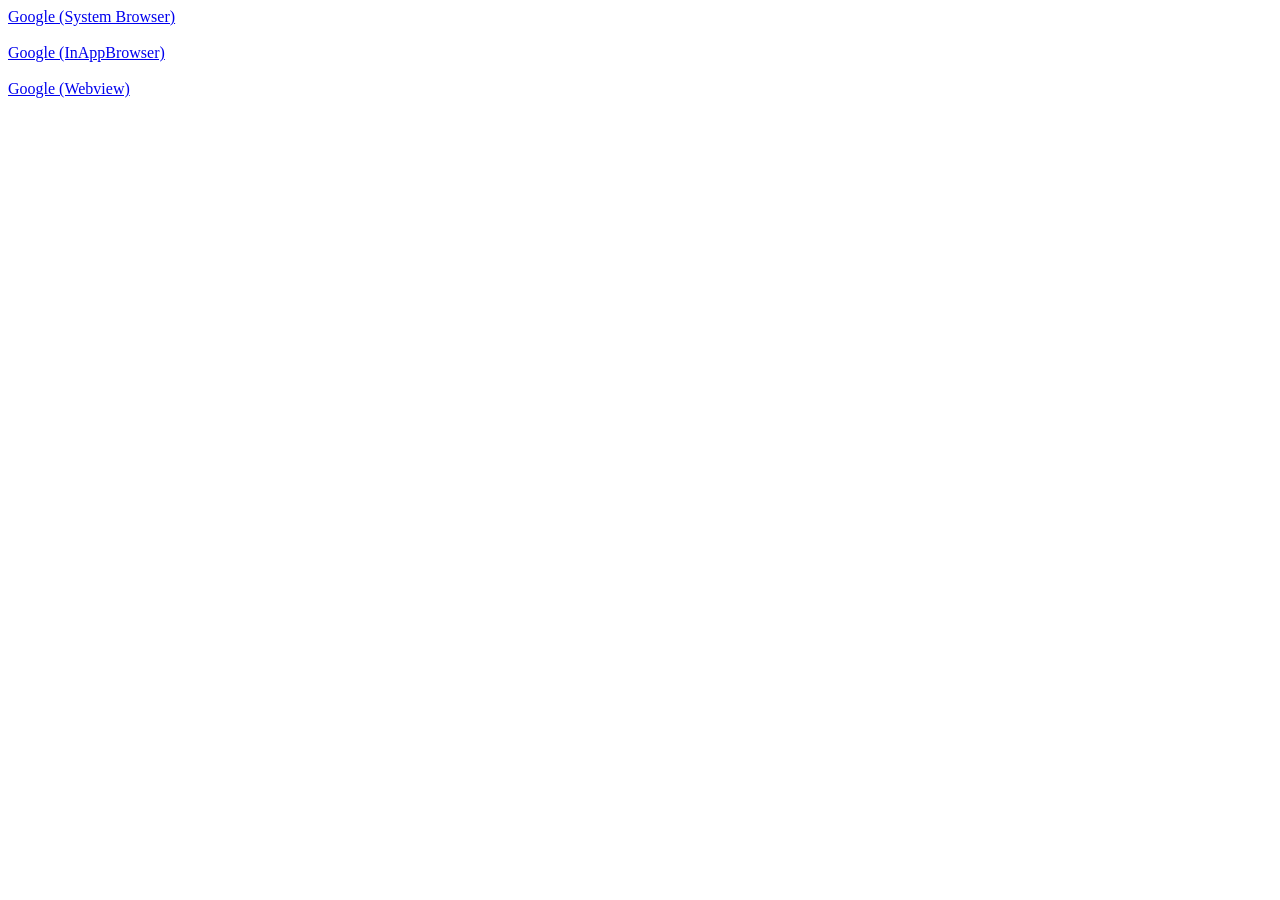
==== commit 31feacd4: "window.open test" ====
--- a/index.html
+++ b/index.html
@@ -1,162 +1,15 @@
-<!doctype html>
-<!--[if lt IE 7]> <html class="ie6 oldie"> <![endif]-->
-<!--[if IE 7]>    <html class="ie7 oldie"> <![endif]-->
-<!--[if IE 8]>    <html class="ie8 oldie"> <![endif]-->
-<!--[if gt IE 8]><!-->
-<html class="">
-<!--<![endif]-->
-<head>
-<meta charset="utf-8">
-<meta name="viewport" content="width=device-width, initial-scale=1">
-<title>Untitled Document</title>
-<link href="css/boilerplate.css" rel="stylesheet" type="text/css">
-<link href="css/1.css" rel="stylesheet" type="text/css">
-<!--
-
-<link href="css/css_0MJrNdK8XkadFkBUyE8C5trOVusi2ccmLHe2FkKM9I4.css" rel="stylesheet" type="text/css" media="all">
-<link href="css/css_3cbJBeG4kPf7N6iQ8oTFkVWTnTHHsBLxRtUUoZu7_7s.css" rel="stylesheet" type="text/css" media="all">
-<link href="css/css_7lGtm5G2JEyT6JQhe5G3d-BTfV-KAzmPGCEoWHrC7sw.css" rel="stylesheet" type="text/css" media="all">
-<link href="css/css_791YXBaKKm1ORM_7huSKEsIV9tSWq6wmRkERhuXpN6w.css" rel="stylesheet" type="text/css" media="all">
-<link type="text/css" rel="stylesheet" href="css/css_fi32tYmiQj5F0-0xaTeEgvRCKoIREznPTdcupJAXOz0.css" media="all">
-<link type="text/css" rel="stylesheet" href="css/css_OeYs9P49vyLxoG9LfOAFm-pbdU6lJG0Zj6DpeFXXs_I.css" media="only screen and (max-width:324px)">
-<link type="text/css" rel="stylesheet" href="css/css_ncLWA7D0E9fi4q062MoOZLRmjt1fue5uobxkiCHdFZU.css" media="only screen and (min-width:325px) and (max-width:767px)">
-<link type="text/css" rel="stylesheet" href="css/css_ga_jkgI1YXYmVmpyK-TSBEY39u_0iPJRfzkILh-ws_g.css" media="only screen and (min-width:768px) and (max-width:1023px)">
-<link type="text/css" rel="stylesheet" href=".css/css_pgTcK2JXkF9IdoI8bGIYSrkJQmOSt1uPJ86n8PRaJGU.css" media="only screen and (min-width:1024px)">
-<link type="text/css" rel="stylesheet" href="css/css_7lGtm5G2JEyT6JQhe5G3d-BTfV-KAzmPGCEoWHrC7sw.css" media="only screen and (max-width:767px)">
-<link type="text/css" rel="stylesheet" href="css/css_WF_uHlBzhijYWWLD2L0-xe0nZt-mX-JtvKnZ-vRNChY.css" media="only screen and (min-width: 460px)">
-<link type="text/css" rel="stylesheet" href="css/css_L0hvTQICVgKQmcPWDUzQm92EwjrmeSOjZorKnptxvWw.css" media="only screen and (min-width: 768px)">
-<link type="text/css" rel="stylesheet" href="css/css_d1nA0RHYuU6aozqr1OmWcsQMI-v7NTz6_QYhafbuSWc.css" media="only screen and (min-width: 1024px)">
--->
-
-
-<!-- 
-To learn more about the conditional comments around the html tags at the top of the file:
-paulirish.com/2008/conditional-stylesheets-vs-css-hacks-answer-neither/
-
-Do the following if you're using your customized build of modernizr (http://www.modernizr.com/):
-* insert the link to your js here
-* remove the link below to the html5shiv
-* add the "no-js" class to the html tags at the top
-* you can also remove the link to respond.min.js if you included the MQ Polyfill in your modernizr build 
--->
-<!--[if lt IE 9]>
-<script src="http://html5shiv.googlecode.com/svn/trunk/html5.js"></script>
-<![endif]-->
-<script src="js/respond.min.js"></script>
-</head>
-<body >
-<div class="gridContainer clearfix">
-<div id="innerdiv">
-<table id="outertable">
-	<tr>
-    <td colspan="4" >
-        <div >
-            <img src="images/homebanner.png">
-        </div>
-    </td>
-  </tr>
-	<tr>
-    <td colspan="4" >
-    	<div class="cellpadd"> Digital Transformation </div>
-    </td>
-  </tr>
-	<tr>
-    	<td>
-        	<table id="innertable">
-            	<tr >
-                	<td colspan="2" rowspan="2">
-                    	<a href="" >
-							<img src="images/proposal.png" height="424" width="560" onClick="window.open('docs/pdftest.pdf','_target');">
-                        </a>
-                    </td>
-                    <td>
-                    	<img src="images/companyalign.png">   
-                    </td>
-                    <td>
-                    	<img src="images/valuealign.png">   
-                    </td>                    
-                </tr>
-                <tr>
-                	<td colspan="2">
-	                    <a href="videoplayer.html" title="Capgemini Group Overview">
-    	                	<img src="images/groupoverview.png" width="560" height="190">
-                        </a>
-                    </td>
-                </tr>
-                  <tr>
-                    <td><img src="images/digitalx.png"></td>
-                    <td><img src="images/assetsip.png"></td>
-                    <td><img src="images/people.png"></td>
-                    <td><img src="images/custvoice.png"></td>
-                  </tr>                  
-            </table>
-        </td>
-    </tr>
-</table>
-<!--
-<div id="sensisproposal" >
-          <h2>Sensis & Our Proposal</h2>
-          <div class="intro" style="font-size:14px">
-        <p style="font-size:16px; ">Sensis Innovation Timeline: over a century of experience and an eye for the future</p>
-		<p style="font-style:oblique"> Sensis' traditions stretch back to the creation of the first telephone book in 1880. </p>
-		<p style="font-style:oblique"> At its heart, Sensis is a people business.</p>
-		<p style="font-style:oblique"> We’re committed to you… our customers. To helping you find buy and sell. We do this by helping to put you in touch with the right people when you’re looking to buy or sell. </p>
-      <p> <br> </p>
-      <p> <br> </p>
-        <br>
-</div><div class="expert-profile clearfix"><div class="expert-info"></div></div>        </div>
-
-      <div id = "companyalignment">
-      <p align="center"> <b>Company Alignment</b> </p>
-      <p> Capgemini's alignment as an organization to Sensis</p>
-      <br>
-      </div>
-      
-      <div id = "valuealignment">
-      <p> <b> Value Alignment </b> </p>
-      <p> <br></p>
-      <p> <br></p>
-      </div>
-
-      <div id = "overview">
-      <p> <b>Capgemini Group Overview</b> </p>
-      </div>
-
-	<a class="voverlay cboxElement" href="videoplayer.html" title="Capgemini Group Overview"> 
-    
-        <img typeof="foaf:Image" src=".\images\capgoverview.jpg" width="678" height="174" alt="Capgemini Group Overview" title="Capgemini Group Overview"  onClick="window.open('http://www.youtube.com/embed/331OKWzX2xY?enablejsapi=1;HD=1;rel=0;showinfo=0;wmode=transparent','Capgemini Group Overview')"> 
-        <img typeof="foaf:Image" src=".\images\capgoverview.jpg" width="678" height="174" alt="Capgemini Group Overview" title="Capgemini Group Overview" >
-    </a>
-
-<div style='clear:both;'></div>
-      
-      <div id = "digitalx">
-      <b>
-      <p>Digital Transformation</p>
-      <p>Thought leadership from Capgemini</p>
-      <p> <br> </p>
-      </b>
-    </div>
-
-      <div id = "assetsip">
-      <p> <b> Assets & IP </b> </p>
-      <p> <br> </p>
-      <p> <br> </p>
-    </div>
-
-      <div id = "people">
-      <p> <b> Our People </b> </p>
-		<p> <br> </p>
-      <p> <br> </p>
-    </div>
-
-      <div id = "voice">
-      <p> <b> Customer Voice </b> </p>
-      <p> <br> </p>
-      <p> <br> </p>          
-    </div>
--->
-    </div>
-</div>
-</body>
-</html>
+<!DOCTYPE html>
+<html>
+    <head>
+        <meta charset="utf-8" />
+        <meta name="format-detection" content="telephone=no" />
+        <meta name="viewport" content="user-scalable=no, initial-scale=1, maximum-scale=1, minimum-scale=1, target-densitydpi=medium-dpi" />
+        <title>Hello World</title>
+	<script type="text/javascript" src="js/cordova.js"></script>
+    </head>
+    <body>
+	<a href="#" onclick="var ref = window.open('http://google.com', '_system');">Google (System Browser)</a><br /><br />
+	<a href="#" onclick="var ref = window.open('http://google.com', '_blank');">Google (InAppBrowser)</a><br /><br />
+	<a href="#" onclick="var ref = window.open('http://google.com', '_self');">Google (Webview)</a>
+    </body>
+</html>
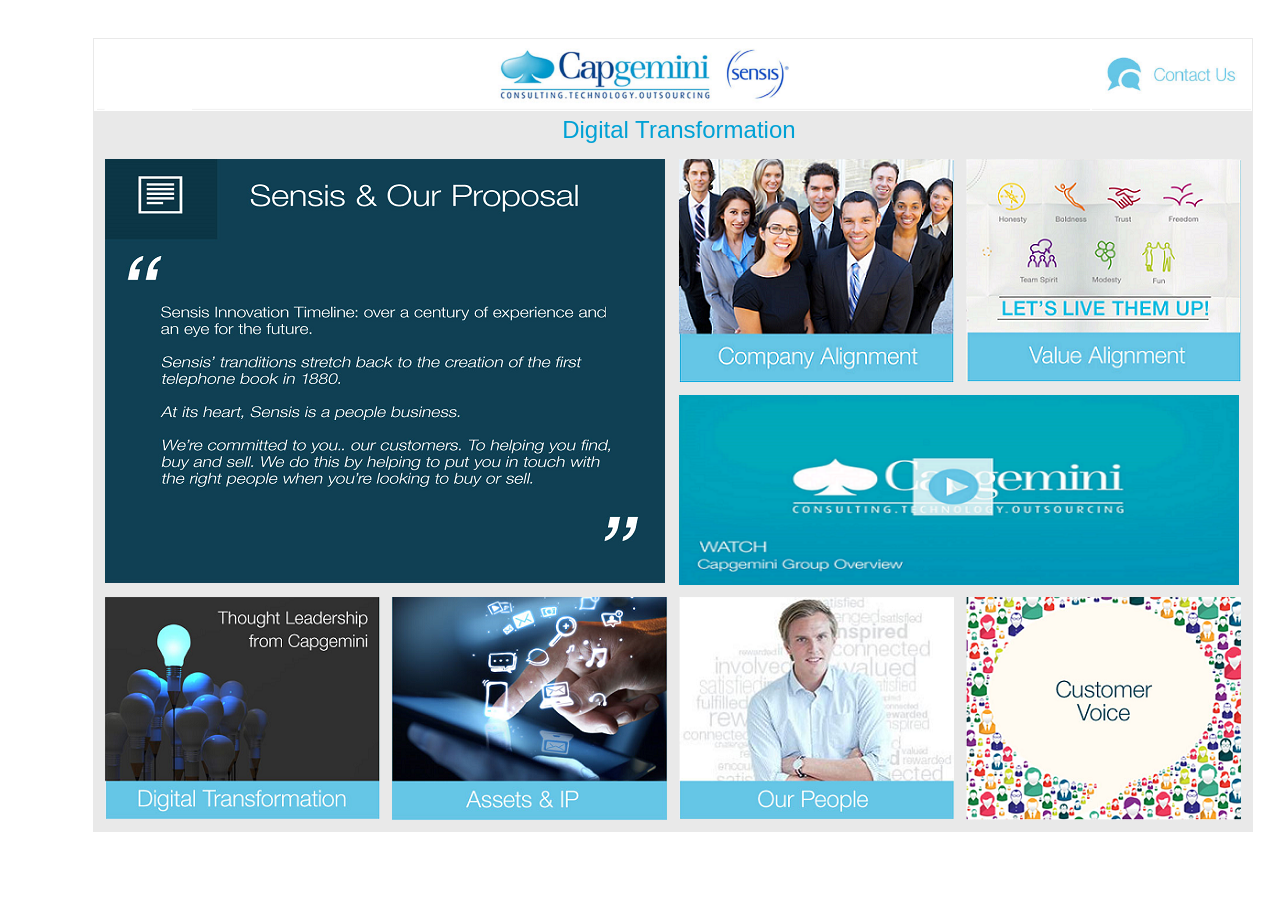
==== commit bd1c2598: "demo load - 1" ====
--- a/index.html
+++ b/index.html
@@ -1,15 +1,91 @@
-<!DOCTYPE html>
-<html>
-    <head>
-        <meta charset="utf-8" />
-        <meta name="format-detection" content="telephone=no" />
-        <meta name="viewport" content="user-scalable=no, initial-scale=1, maximum-scale=1, minimum-scale=1, target-densitydpi=medium-dpi" />
-        <title>Hello World</title>
-	<script type="text/javascript" src="js/cordova.js"></script>
-    </head>
-    <body>
-	<a href="#" onclick="var ref = window.open('http://google.com', '_system');">Google (System Browser)</a><br /><br />
-	<a href="#" onclick="var ref = window.open('http://google.com', '_blank');">Google (InAppBrowser)</a><br /><br />
-	<a href="#" onclick="var ref = window.open('http://google.com', '_self');">Google (Webview)</a>
-    </body>
-</html>+<!doctype html>
+<!--[if lt IE 7]> <html class="ie6 oldie"> <![endif]-->
+<!--[if IE 7]>    <html class="ie7 oldie"> <![endif]-->
+<!--[if IE 8]>    <html class="ie8 oldie"> <![endif]-->
+<!--[if gt IE 8]><!-->
+<html class="">
+<!--<![endif]-->
+<head>
+<meta charset="utf-8">
+<meta name="viewport" content="width=device-width, initial-scale=1">
+<title>Untitled Document</title>
+<link href="css/boilerplate.css" rel="stylesheet" type="text/css">
+<link href="css/1.css" rel="stylesheet" type="text/css">
+
+<!--[if lt IE 9]>
+<script src="http://html5shiv.googlecode.com/svn/trunk/html5.js"></script>
+<![endif]-->
+<script src="js/respond.min.js"></script>
+</head>
+<body >
+<div class="gridContainer clearfix">
+<div id="innerdiv">
+<table id="outertable">
+	<tr>
+    <td colspan="4" >
+    	<table id="bannertable"> <!-- For banner -->
+        	<tr>
+            	<td>
+                <td>
+				            <img src="images/emptyback.png">
+			    </td>
+                </td>
+                <td>
+				            <img src="images/banner.png">
+			    </td>
+                <td>
+				            <img src="images/contactus.png">
+			    </td>
+            </tr>
+        </table>
+    </td>
+  </tr>
+	<tr>
+    <td colspan="4" >
+    	<div class="cellpadd"> Digital Transformation </div>
+    </td>
+  </tr>
+	<tr>
+    	<td>
+        	<table id="innertable">
+            	<tr >
+                	<td colspan="2" rowspan="2">
+						<a href="">
+							<img src="images/proposal.png" height="424" width="560" onclick="window.open('docs/pdftest.pdf','_blank','location=yes')">
+                        </a>
+                    </td>
+                    <td>
+                    	<img src="images/companyalign.png">   
+                    </td>
+                    <td>
+                    	<img src="images/valuealign.png">   
+                    </td>                    
+                </tr>
+                <tr>
+                	<td colspan="2">
+	                    <a href="" title="Capgemini Group Overview">
+    	                	<img src="images/groupoverview.png" width="560" height="190" onClick="window.open('http://www.youtube.com/embed/331OKWzX2xY?enablejsapi=1;HD=1;rel=0;showinfo=0;wmode=transparent')">
+                        </a>
+                    </td>
+                </tr>
+                  <tr>
+                    <td><img src="images/digitalx.png"></td>
+                    <td>
+	                    <a href="assetsip.html">                    
+	                    	<img src="images/assetsip.png">
+                        </a>
+                    </td>
+						
+                    <td><a href="people.html"> <img src="images/people.png"> </a> </td>
+
+                    <td><img src="images/custvoice.png"></td>
+                  </tr>                  
+            </table>
+        </td>
+    </tr>
+</table>
+
+    </div>
+</div>
+</body>
+</html>
--- a/css/boilerplate.css
+++ b/css/boilerplate.css
@@ -0,0 +1,286 @@
+/*
+/*
+ * HTML5 ✰ Boilerplate v3.0.2
+ *
+ * What follows is the result of much research on cross-browser styling.
+ * Credit left inline and big thanks to Nicolas Gallagher, Jonathan Neal,
+ * Kroc Camen, and the H5BP dev community and team.
+ *
+ * Detailed information about this CSS: h5bp.com/css
+ * 
+ * Dreamweaver modifications:
+ * 1. Commented out selection highlight
+ * 2. Removed media queries section (we add our own in a separate file)
+ *
+ * ==|== normalize ==========================================================
+ */
+
+
+/* =============================================================================
+   HTML5 display definitions
+   ========================================================================== */
+
+article, aside, details, figcaption, figure, footer, header, hgroup, nav, section { display: block; }
+audio, canvas, video { display: inline-block; *display: inline; *zoom: 1; }
+audio:not([controls]) { display: none; }
+[hidden] { display: none; }
+
+/* =============================================================================
+   Base
+   ========================================================================== */
+
+/*
+ * 1. Correct text resizing oddly in IE6/7 when body font-size is set using em units
+ * 2. Prevent iOS text size adjust on device orientation change, without disabling user zoom: h5bp.com/g
+ */
+
+html { font-size: 100%; -webkit-text-size-adjust: 100%; -ms-text-size-adjust: 100%; }
+
+html, button, input, select, textarea { font-family: serif; color: #222; }
+
+body { margin: 0; font-size: 1em; line-height: 1.4; }
+
+/* 
+ * Remove text-shadow in selection highlight: h5bp.com/i
+ * These selection declarations have to be separate
+ * Also: hot pink! (or customize the background color to match your design)
+ */
+
+/* Dreamweaver: uncomment these if you do want to customize the selection highlight
+ *::-moz-selection { background: #fe57a1; color: #fff; text-shadow: none; }
+ *::selection { background: #fe57a1; color: #fff; text-shadow: none; }
+ */
+
+/* =============================================================================
+   Links
+   ========================================================================== */
+
+a { color: #00e; }
+a:visited { color: #551a8b; }
+a:hover { color: #06e; }
+a:focus { outline: thin dotted; }
+
+/* Improve readability when focused and hovered in all browsers: h5bp.com/h */
+a:hover, a:active { outline: 0; }
+
+
+/* =============================================================================
+   Typography
+   ========================================================================== */
+
+abbr[title] { border-bottom: 1px dotted; }
+
+b, strong { font-weight: bold; }
+
+blockquote { margin: 1em 40px; }
+
+dfn { font-style: italic; }
+
+hr { display: block; height: 1px; border: 0; border-top: 1px solid #ccc; margin: 1em 0; padding: 0; }
+
+ins { background: #ff9; color: #000; text-decoration: none; }
+
+mark { background: #ff0; color: #000; font-style: italic; font-weight: bold; }
+
+/* Redeclare monospace font family: h5bp.com/j */
+pre, code, kbd, samp { font-family: monospace, serif; _font-family: 'courier new', monospace; font-size: 1em; }
+
+/* Improve readability of pre-formatted text in all browsers */
+pre { white-space: pre; white-space: pre-wrap; word-wrap: break-word; }
+
+q { quotes: none; }
+q:before, q:after { content: ""; content: none; }
+
+small { font-size: 85%; }
+
+/* Position subscript and superscript content without affecting line-height: h5bp.com/k */
+sub, sup { font-size: 75%; line-height: 0; position: relative; vertical-align: baseline; }
+sup { top: -0.5em; }
+sub { bottom: -0.25em; }
+
+
+/* =============================================================================
+   Lists
+   ========================================================================== */
+
+ul, ol { margin: 1em 0; padding: 0 0 0 40px; }
+dd { margin: 0 0 0 40px; }
+nav ul, nav ol { list-style: none; list-style-image: none; margin: 0; padding: 0; }
+
+
+/* =============================================================================
+   Embedded content
+   ========================================================================== */
+
+/*
+ * 1. Improve image quality when scaled in IE7: h5bp.com/d
+ * 2. Remove the gap between images and borders on image containers: h5bp.com/i/440
+ */
+
+img { border: 0; -ms-interpolation-mode: bicubic; vertical-align: middle; }
+
+/*
+ * Correct overflow not hidden in IE9
+ */
+
+svg:not(:root) { overflow: hidden; }
+
+
+/* =============================================================================
+   Figures
+   ========================================================================== */
+
+figure { margin: 0; }
+
+
+/* =============================================================================
+   Forms
+   ========================================================================== */
+
+form { margin: 0; }
+fieldset { border: 0; margin: 0; padding: 0; }
+
+/* Indicate that 'label' will shift focus to the associated form element */
+label { cursor: pointer; }
+
+/*
+ * 1. Correct color not inheriting in IE6/7/8/9
+ * 2. Correct alignment displayed oddly in IE6/7
+ */
+
+legend { border: 0; *margin-left: -7px; padding: 0; white-space: normal; }
+
+/*
+ * 1. Correct font-size not inheriting in all browsers
+ * 2. Remove margins in FF3/4 S5 Chrome
+ * 3. Define consistent vertical alignment display in all browsers
+ */
+
+button, input, select, textarea { font-size: 100%; margin: 0; vertical-align: baseline; *vertical-align: middle; }
+
+/*
+ * 1. Define line-height as normal to match FF3/4 (set using !important in the UA stylesheet)
+ */
+
+button, input { line-height: normal; }
+
+/*
+ * 1. Display hand cursor for clickable form elements
+ * 2. Allow styling of clickable form elements in iOS
+ * 3. Correct inner spacing displayed oddly in IE7 (doesn't effect IE6)
+ */
+
+button, input[type="button"], input[type="reset"], input[type="submit"] { cursor: pointer; -webkit-appearance: button; *overflow: visible; }
+
+/*
+ * Re-set default cursor for disabled elements
+ */
+
+button[disabled], input[disabled] { cursor: default; }
+
+/*
+ * Consistent box sizing and appearance
+ */
+
+input[type="checkbox"], input[type="radio"] { box-sizing: border-box; padding: 0; *width: 13px; *height: 13px; }
+input[type="search"] { -webkit-appearance: textfield; -moz-box-sizing: content-box; -webkit-box-sizing: content-box; box-sizing: content-box; }
+input[type="search"]::-webkit-search-decoration, input[type="search"]::-webkit-search-cancel-button { -webkit-appearance: none; }
+
+/*
+ * Remove inner padding and border in FF3/4: h5bp.com/l
+ */
+
+button::-moz-focus-inner, input::-moz-focus-inner { border: 0; padding: 0; }
+
+/*
+ * 1. Remove default vertical scrollbar in IE6/7/8/9
+ * 2. Allow only vertical resizing
+ */
+
+textarea { overflow: auto; vertical-align: top; resize: vertical; }
+
+/* Colors for form validity */
+input:valid, textarea:valid {  }
+input:invalid, textarea:invalid { background-color: #f0dddd; }
+
+
+/* =============================================================================
+   Tables
+   ========================================================================== */
+/* 
+ * 'border-collapse: collapse;' needs to be overridden in designs having tables with rounded corners and drop shadows.
+*/
+table { border-collapse: collapse; border-spacing: 0; }
+td { vertical-align: top; }
+
+/* =============================================================================
+   Chrome Frame Prompt
+   ========================================================================== */
+
+.chromeframe { margin: 0.2em 0; background: #ccc; color: black; padding: 0.2em 0; }
+
+
+/* ==|== primary styles =====================================================
+   Author:
+   ========================================================================== */
+
+
+
+
+
+
+
+
+
+
+
+
+
+
+
+
+/* ==|== non-semantic helper classes ========================================
+   Please define your styles before this section.
+   ========================================================================== */
+
+/* For image replacement */
+.ir { display: block; border: 0; text-indent: -999em; overflow: hidden; background-color: transparent; background-repeat: no-repeat; text-align: left; direction: ltr; *line-height: 0; }
+.ir br { display: none; }
+
+/* Hide from both screenreaders and browsers: h5bp.com/u */
+.hidden { display: none !important; visibility: hidden; }
+
+/* Hide only visually, but have it available for screenreaders: h5bp.com/v */
+.visuallyhidden { border: 0; clip: rect(0 0 0 0); height: 1px; margin: -1px; overflow: hidden; padding: 0; position: absolute; width: 1px; }
+
+/* Extends the .visuallyhidden class to allow the element to be focusable when navigated to via the keyboard: h5bp.com/p */
+.visuallyhidden.focusable:active, .visuallyhidden.focusable:focus { clip: auto; height: auto; margin: 0; overflow: visible; position: static; width: auto; }
+
+/* Hide visually and from screenreaders, but maintain layout */
+.invisible { visibility: hidden; }
+
+/* Contain floats: h5bp.com/q */
+.clearfix:before, .clearfix:after { content: ""; display: table; }
+.clearfix:after { clear: both; }
+.clearfix { *zoom: 1; }
+
+
+/* ==|== print styles =======================================================
+   Print styles.
+   Inlined to avoid required HTTP connection: h5bp.com/r
+   ========================================================================== */
+
+@media print {
+  * { background: transparent !important; color: black !important; box-shadow:none !important; text-shadow: none !important; filter:none !important; -ms-filter: none !important; } /* Black prints faster: h5bp.com/s */
+  a, a:visited { text-decoration: underline; }
+  a[href]:after { content: " (" attr(href) ")"; }
+  abbr[title]:after { content: " (" attr(title) ")"; }
+  .ir a:after, a[href^="javascript:"]:after, a[href^="#"]:after { content: ""; }  /* Don't show links for images, or javascript/internal links */
+  pre, blockquote { border: 1px solid #999; page-break-inside: avoid; }
+  thead { display: table-header-group; } /* h5bp.com/t */
+  tr, img { page-break-inside: avoid; }
+  img { max-width: 100% !important; }
+  @page { margin: 0.5cm; }
+  p, h2, h3 { orphans: 3; widows: 3; }
+  h2, h3 { page-break-after: avoid; }
+}
--- a/css/1.css
+++ b/css/1.css
@@ -0,0 +1,197 @@
+@charset "utf-8";
+/* Simple fluid media
+   Note: Fluid media requires that you remove the media's height and width attributes from the HTML
+   http://www.alistapart.com/articles/fluid-images/ 
+*/
+img, object, embed, video {
+	max-width: 100%;
+}
+
+/* IE 6 does not support max-width so default to width 100% */
+.ie6 img {
+	width:100%;
+}
+
+/*
+	Dreamweaver Fluid Grid Properties
+	----------------------------------
+	dw-num-cols-mobile:		4;
+	dw-num-cols-tablet:		8;
+	dw-num-cols-desktop:	12;
+	dw-gutter-percentage:	25;
+	
+	Inspiration from "Responsive Web Design" by Ethan Marcotte 
+	http://www.alistapart.com/articles/responsive-web-design
+	
+	and Golden Grid System by Joni Korpi
+	http://goldengridsystem.com/
+*/
+
+.fluid {
+	clear: both;
+	margin-left: 0;
+	width: 100%;
+	float: left;
+	display: block;
+}
+
+.fluidList {
+    list-style:none;
+    list-style-image:none;
+    margin:0;
+    padding:0;        
+}
+
+/* Tablet Layout: 481px to 768px. Inherits styles from: Mobile Layout. */
+
+@media only screen 
+and (min-device-width : 666px)
+and (max-device-width : 1366px) 
+and (orientation : landscape) 
+{
+
+/* @media only screen and (min-width: 481px) { */
+
+.gridContainer {
+	width: 92.5%;
+	padding-left: 1.1625%;
+	padding-right: 1.1625%;
+	clear: none;
+	float: none;
+	margin-left: auto;
+	margin-top:2.5%;
+}
+
+.cellpadd{
+	margin-left:1%;
+	font-family:"Gill Sans", Helvetica, Arial, sans-serif;
+	font-size:24px;
+	color:#00a1d5;
+	text-align:center;
+}
+
+#innerdiv {
+	padding-top:0.5%;
+	padding-left:1%;
+	padding-right:1%;
+	padding-bottom:0.5%;
+;
+}
+
+#outertable {
+	border:thin;
+	background-color:#E9E9E9;
+	width:100%;
+	height:100%;
+}
+
+#innertable {
+	border-collapse:separate;
+	border-spacing:10px;	
+}
+
+#innertable-ppl {
+	border-collapse:separate;
+	border-spacing:1px;
+}
+
+#bannertable {
+	background-color:white;
+	border-collapse:separate;
+	border-spacing:0px;
+}
+
+#innertable-ppl-txt {
+	background-color:#66c6e7;
+	color:white;
+}
+
+#companyalignment{
+	padding-left:1%;
+	background-color:#9ED9ED;
+	border:thick;
+	width:27%;
+	border-color:white;
+	border-style:solid;
+	display:inline-table;
+}
+
+#valuealignment{
+	text-align:center;
+	background-color:#0B3140;
+	color:white;
+	border:thick;
+	width:27%;
+	border-color:white;
+	border-style:solid;
+	display:inline-table;
+}
+
+#overview{
+	float:left;
+	text-align:center;
+	background-color:#383838;
+	color:white;
+	border:thin;
+	width:56%;
+	border-color:white;
+	border-style:solid;
+}
+
+#digitalx {
+	text-align:center;
+	background-color:#0B3140;
+	color:white;
+	border:thick;
+	display:inline-table;
+	width:25%;
+	border-color:white;
+	border-style:solid;	
+}
+
+#assetsip{
+	text-align:center;	
+	background-color:#9ED9ED;
+	border:thick;
+	display:inline-table;
+	width:25%;
+	border-color:white;
+	border-style:solid;
+}
+
+#people {
+	text-align:center;	
+	background-color:#0B3140;
+	color:white;
+	border:thick;
+	display:inline-table;
+	width:25%;
+	border-color:white;
+	border-style:solid;
+}
+
+#voice {
+	text-align:center;	
+	background-color:#9ED9ED;
+	border:thick;
+	display:inline-table;
+	width:20%;
+	border-color:white;
+	border-style:solid;
+}
+
+
+.play_video{
+	background :transparent url(..\\images\\play.png) no-repeat center center;
+	display :block;
+	position :absolute;
+}
+
+.zeroMargin_tablet {
+    margin-left: 0;
+}
+.hide_tablet {
+    display: none;
+}
+}
+
